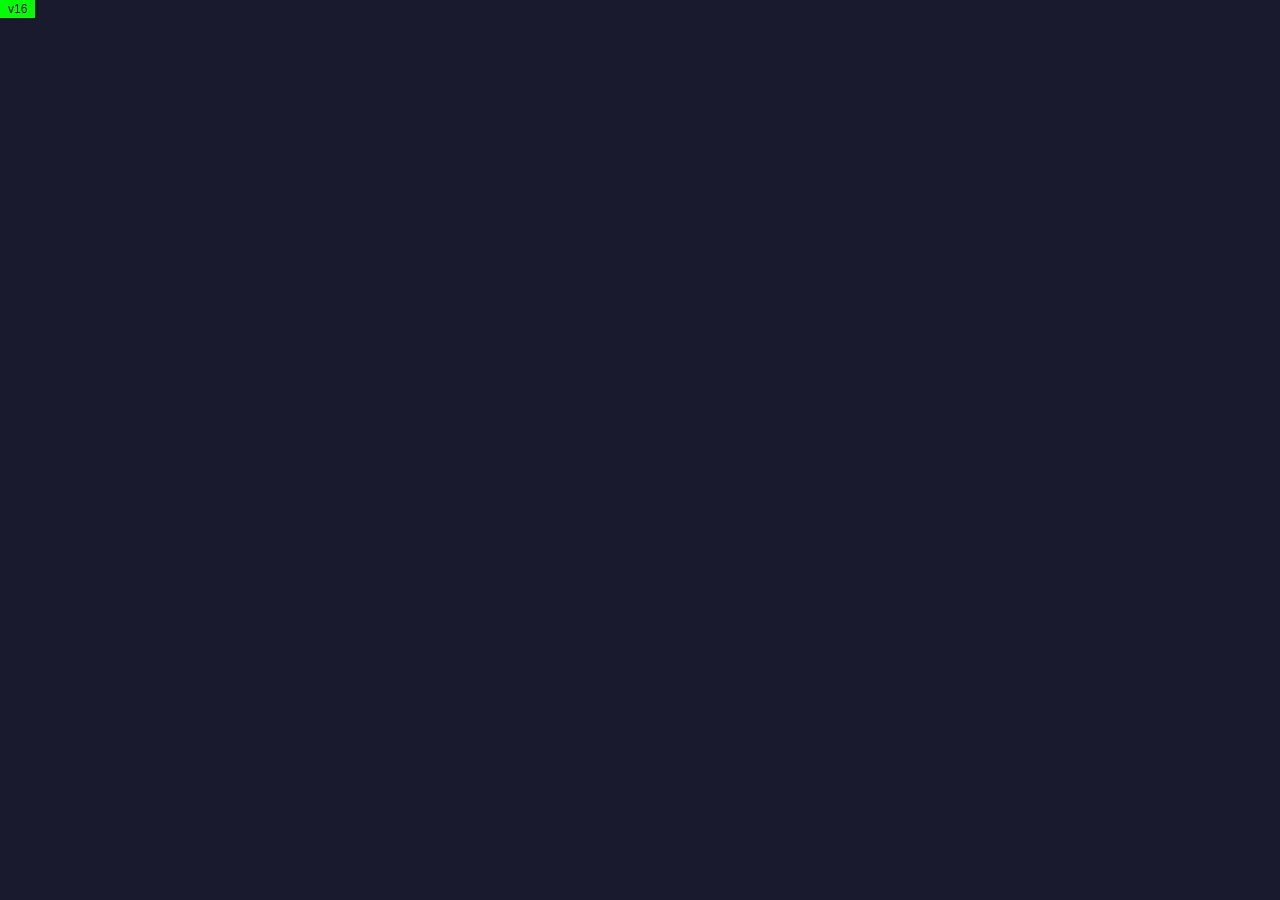
==== game-bundle.html @ 166a5e67 "英语大冒险 - 小学生英语学习闯关游戏 v16 基于 Phaser 3 的马里奥风格2D平台游戏，配合新外研版四年级下册教材。 - 6个世界对应6个单元 - 4种关卡类型：单词收集、连词成句、语法选择" ====
<!DOCTYPE html>
<html lang="zh-CN">
<head>
    <meta charset="UTF-8">
    <meta name="viewport" content="width=device-width, initial-scale=1.0, user-scalable=no">
    <meta http-equiv="Cache-Control" content="no-cache, no-store, must-revalidate">
    <meta http-equiv="Pragma" content="no-cache">
    <meta http-equiv="Expires" content="0">
    <title>英语大冒险 - English Adventure</title>
    <style>
*{margin:0;padding:0;box-sizing:border-box}html,body{width:100%;height:100%;overflow:hidden;background:#1a1a2e}#game-container{width:100%;height:100%;display:flex;justify-content:center;align-items:center}#game-container canvas{image-rendering:pixelated;image-rendering:crisp-edges}
    </style>
</head>
<body>
    <div id="game-container"></div>
    <div id="version-badge" style="position:fixed;top:0;left:0;background:#0f0;color:#000;padding:2px 8px;font:12px Arial;z-index:9999;">v16</div>
    <script src="https://cdn.jsdelivr.net/npm/phaser@3.60.0/dist/phaser.min.js"></script>
    <script>
class AudioManager {
    constructor() {
        // TTS
        this.synth = window.speechSynthesis || null;
        this.voice = null;
        this.speaking = false;
        if (this.synth) {
            try { this.initVoice(); } catch (e) { /* ignore */ }
        }

        // Speech Recognition
        this.recognition = null;
        this.recognitionSupported = false;
        try { this.initRecognition(); } catch (e) { /* ignore */ }

        // Sound Effects via Web Audio API
        this.audioCtx = null;
        this.sfxEnabled = false;
        try { this.initAudioContext(); } catch (e) { /* ignore */ }
    }

    // ==================== TTS ====================

    initVoice() {
        const loadVoices = () => {
            const voices = this.synth.getVoices();
            if (voices.length === 0) return;
            this.voice = voices.find(v => v.lang.startsWith('en') && v.name.includes('Female'))
                || voices.find(v => v.lang.startsWith('en-US'))
                || voices.find(v => v.lang.startsWith('en'))
                || voices[0];
        };
        loadVoices();
        if (this.synth.onvoiceschanged !== undefined) {
            this.synth.onvoiceschanged = loadVoices;
        }

        // Warm up speech synthesis on first user click
        const warmUp = () => {
            if (!this.voice) loadVoices();
            // Speak a silent utterance to activate audio context
            const u = new SpeechSynthesisUtterance('');
            u.volume = 0;
            u.rate = 2;
            this.synth.speak(u);
            document.removeEventListener('click', warmUp);
            document.removeEventListener('keydown', warmUp);
        };
        document.addEventListener('click', warmUp, { once: true });
        document.addEventListener('keydown', warmUp, { once: true });
    }

    speak(text, rate = 0.85, pitch = 1.3) {
        if (!this.synth) return false;

        // Reload voices on every call (they load async on Mac)
        const voices = this.synth.getVoices();
        if (voices.length > 0) {
            // Prefer cute/higher-pitched voices: Samantha (Mac), Google female, Zira (Win)
            this.voice = voices.find(v => v.name.includes('Samantha'))
                || voices.find(v => v.name.includes('Google') && v.name.includes('Female'))
                || voices.find(v => v.name.includes('Zira'))
                || voices.find(v => v.lang.startsWith('en-US') && v.name.includes('Female'))
                || voices.find(v => v.lang.startsWith('en-US'))
                || voices.find(v => v.lang.startsWith('en'))
                || voices[0];
        }

        this.synth.cancel();
        const utterance = new SpeechSynthesisUtterance(text);
        if (this.voice) utterance.voice = this.voice;
        utterance.rate = rate;
        utterance.pitch = pitch;
        utterance.volume = 1.0;

        this.speaking = true;
        utterance.onend = () => { this.speaking = false; };
        utterance.onerror = () => {
            this.speaking = false;
            // Retry once without voice on any error
            if (this.voice) {
                this.voice = null;
                this.synth.cancel();
                const retry = new SpeechSynthesisUtterance(text);
                retry.rate = rate;
                retry.pitch = pitch;
                retry.volume = 1.0;
                retry.onend = () => { this.speaking = false; };
                retry.onerror = () => { this.speaking = false; };
                this.synth.speak(retry);
            }
        };

        this.synth.speak(utterance);
        return true;
    }

    speakWord(word) {
        this.speak(word, 0.8, 1.4);
    }

    speakSentence(sentence) {
        this.speak(sentence, 0.8, 1.2);
    }

    stop() {
        if (this.synth) {
            this.synth.cancel();
            this.speaking = false;
        }
    }

    // ==================== Speech Recognition (跟读) ====================

    initRecognition() {
        const SpeechRecognition = window.SpeechRecognition || window.webkitSpeechRecognition;
        if (!SpeechRecognition) {
            this.recognitionSupported = false;
            return;
        }

        this.recognition = new SpeechRecognition();
        this.recognition.lang = 'en-US';
        this.recognition.interimResults = false;
        this.recognition.maxAlternatives = 3;
        this.recognitionSupported = true;
    }

    listenAndCompare(targetText, onResult) {
        if (!this.recognitionSupported) {
            // Fallback: show alert that device doesn't support
            onResult({ success: false, reason: 'not_supported', message: '你的浏览器不支持语音识别，请使用Chrome浏览器并在localhost或HTTPS下打开' });
            return;
        }

        this.recognition.onresult = (event) => {
            const results = event.results[0];
            const transcripts = [];
            for (let i = 0; i < results.length; i++) {
                transcripts.push(results[i].transcript.toLowerCase().trim());
            }

            const target = targetText.toLowerCase().trim().replace(/[^a-z0-9\s]/g, '');
            const bestMatch = transcripts[0] || '';
            const similarity = this.calculateSimilarity(bestMatch.replace(/[^a-z0-9\s]/g, ''), target);

            const passed = similarity >= 0.6;
            onResult({
                success: true,
                passed: passed,
                similarity: similarity,
                transcript: bestMatch,
                target: targetText,
                message: passed
                    ? `很棒! 相似度: ${Math.round(similarity * 100)}%`
                    : `再试一次~ 你说的是: "${bestMatch}" 相似度: ${Math.round(similarity * 100)}%`
            });
        };

        this.recognition.onerror = (event) => {
            onResult({ success: false, reason: event.error, message: `语音识别出错: ${event.error}` });
        };

        this.recognition.onnomatch = () => {
            onResult({ success: false, reason: 'no_match', message: '没有识别到语音，请再试一次' });
        };

        try {
            this.recognition.start();
        } catch (e) {
            onResult({ success: false, reason: 'error', message: '语音识别启动失败' });
        }
    }

    stopListening() {
        if (this.recognition) {
            try { this.recognition.stop(); } catch (e) { /* ignore */ }
        }
    }

    calculateSimilarity(a, b) {
        if (!a || !b) return 0;
        if (a === b) return 1;

        // Simple word-level similarity
        const wordsA = a.split(/\s+/);
        const wordsB = b.split(/\s+/);
        let matches = 0;
        const setB = new Set(wordsB);
        for (const w of wordsA) {
            if (setB.has(w)) matches++;
        }

        const total = Math.max(wordsA.length, wordsB.length);
        return total > 0 ? matches / total : 0;
    }

    // ==================== Sound Effects ====================

    initAudioContext() {
        try {
            this.audioCtx = new (window.AudioContext || window.webkitAudioContext)();
            this.sfxEnabled = true;
        } catch (e) {
            this.sfxEnabled = false;
        }
    }

    ensureContext() {
        if (this.audioCtx && this.audioCtx.state === 'suspended') {
            this.audioCtx.resume();
        }
    }

    // Play a simple tone
    playTone(freq, duration, type = 'sine', volume = 0.3) {
        if (!this.sfxEnabled || !this.audioCtx) return;
        this.ensureContext();

        const osc = this.audioCtx.createOscillator();
        const gain = this.audioCtx.createGain();
        osc.type = type;
        osc.frequency.setValueAtTime(freq, this.audioCtx.currentTime);
        gain.gain.setValueAtTime(volume, this.audioCtx.currentTime);
        gain.gain.exponentialRampToValueAtTime(0.01, this.audioCtx.currentTime + duration);
        osc.connect(gain);
        gain.connect(this.audioCtx.destination);
        osc.start(this.audioCtx.currentTime);
        osc.stop(this.audioCtx.currentTime + duration);
    }

    sfxJump() {
        this.playTone(400, 0.1, 'square', 0.15);
        setTimeout(() => this.playTone(600, 0.08, 'square', 0.1), 50);
    }

    sfxCoin() {
        this.playTone(988, 0.08, 'square', 0.2);
        setTimeout(() => this.playTone(1319, 0.15, 'square', 0.2), 80);
    }

    sfxCorrect() {
        this.playTone(523, 0.1, 'sine', 0.25);
        setTimeout(() => this.playTone(659, 0.1, 'sine', 0.25), 100);
        setTimeout(() => this.playTone(784, 0.2, 'sine', 0.25), 200);
    }

    sfxWrong() {
        this.playTone(200, 0.2, 'sawtooth', 0.2);
        setTimeout(() => this.playTone(150, 0.3, 'sawtooth', 0.15), 150);
    }

    sfxLevelComplete() {
        const notes = [523, 659, 784, 1047];
        notes.forEach((freq, i) => {
            setTimeout(() => this.playTone(freq, 0.2, 'sine', 0.25), i * 150);
        });
    }

    sfxHit() {
        this.playTone(300, 0.08, 'triangle', 0.2);
    }

    sfxStomp() {
        this.playTone(200, 0.1, 'square', 0.3);
        setTimeout(() => this.playTone(100, 0.15, 'square', 0.2), 50);
    }
}

let audioManager;
class QuizManager {
    constructor(unitData) {
        this.unitData = unitData;
        this.wrongAnswers = this.loadWrongAnswers();
        this.usedQuestions = [];
    }

    generateQuestion(type) {
        if (!this.unitData) {
            return this.fallbackQuestion();
        }

        let question;
        switch (type) {
            case 'vocabulary':
                question = this.generateVocabQuestion();
                break;
            case 'listening':
                question = this.generateListeningQuestion();
                break;
            case 'sentence':
                question = this.generateSentenceQuestion();
                break;
            case 'grammar':
                question = this.generateGrammarQuestion();
                break;
            case 'phonics':
                question = this.generatePhonicsQuestion();
                break;
            default:
                question = this.generateVocabQuestion();
        }

        // Mix in review question occasionally (30% chance if reviews available)
        if (Math.random() < 0.3) {
            const reviews = this.getReviewQuestions(1);
            if (reviews.length > 0) {
                const rd = reviews[0].data;
                if (rd && rd.type && rd.question && Array.isArray(rd.choices) && rd.correctIndex !== undefined) {
                    question = rd;
                    question.isReview = true;
                }
            }
        }

        return question;
    }

    generateVocabQuestion() {
        const vocab = [...this.unitData.vocabulary];
        const correct = Phaser.Math.Between(0, vocab.length - 1);
        const correctWord = vocab[correct];

        // Pick 3 wrong options
        const wrongs = vocab.filter((_, i) => i !== correct)
            .sort(() => Math.random() - 0.5)
            .slice(0, 3);

        // Randomly choose direction: en→cn or cn→en
        const showEn = Math.random() > 0.5;

        const choices = [correctWord, ...wrongs].sort(() => Math.random() - 0.5);
        const correctIndex = choices.indexOf(correctWord);

        return {
            type: 'vocabulary',
            question: showEn ? correctWord.en : correctWord.cn,
            questionSub: showEn ? `/${correctWord.phonetic}/` : '',
            hint: showEn ? '选择中文意思' : '选择对应的英文',
            choices: choices.map(c => showEn ? c.cn : c.en),
            correctIndex: correctIndex,
            correctAnswer: showEn ? correctWord.cn : correctWord.en,
            audioText: correctWord.en,
            explain: `${correctWord.en} = ${correctWord.cn}`,
            isReview: false
        };
    }

    generateListeningQuestion() {
        const vocab = [...this.unitData.vocabulary];
        const correct = Phaser.Math.Between(0, vocab.length - 1);
        const correctWord = vocab[correct];

        const wrongs = vocab.filter((_, i) => i !== correct)
            .sort(() => Math.random() - 0.5)
            .slice(0, 3);

        const choices = [correctWord, ...wrongs].sort(() => Math.random() - 0.5);
        const correctIndex = choices.indexOf(correctWord);

        return {
            type: 'listening',
            question: '听发音，选择对应的单词',
            questionSub: '点击喇叭重复播放',
            hint: '仔细听发音哦~',
            choices: choices.map(c => c.en),
            correctIndex: correctIndex,
            correctAnswer: correctWord.en,
            audioText: correctWord.en,
            explain: `${correctWord.en} ${correctWord.phonetic} = ${correctWord.cn}`,
            isReview: false
        };
    }

    generateSentenceQuestion() {
        const sentences = [...this.unitData.sentences];
        const sentence = sentences[Phaser.Math.Between(0, sentences.length - 1)];

        // Split into words, strip punctuation and lowercase for clean display
        const rawWords = sentence.en.split(' ');
        const words = rawWords.map(w => w.replace(/[.,!?;:'"]/g, '').toLowerCase());
        const shuffled = [...words].sort(() => Math.random() - 0.5);

        return {
            type: 'sentence',
            question: `连词成句：${sentence.cn}`,
            questionSub: '',
            hint: '把单词排成正确的句子（点击单词放置，点击已放单词可修改）',
            choices: shuffled,
            correctOrder: words,
            correctIndex: 0,
            correctAnswer: sentence.en,
            audioText: sentence.en,
            explain: `${sentence.en}\n${sentence.cn}`,
            isReview: false
        };
    }

    generateGrammarQuestion() {
        const grammar = this.unitData.grammar;
        if (!grammar || !grammar.quizOptions) {
            return this.generateVocabQuestion();
        }

        const entries = Object.entries(grammar.quizOptions);
        const entry = entries[Phaser.Math.Between(0, entries.length - 1)];
        const [question, options] = entry;

        // The correct answer should be among the options
        // For simplicity, assume first option is correct
        const correctIndex = 0;
        const shuffled = [...options].sort(() => Math.random() - 0.5);

        return {
            type: 'grammar',
            question: question,
            questionSub: '选择正确的答案填空',
            hint: `语法点：${grammar.title}`,
            choices: shuffled,
            correctIndex: shuffled.indexOf(options[0]),
            correctAnswer: options[0],
            audioText: question.replace('___', options[0]),
            explain: `正确：${question.replace('___', options[0])}`,
            isReview: false
        };
    }

    generatePhonicsQuestion() {
        const phonics = this.unitData.phonics;
        if (!phonics || !phonics.words || phonics.words.length === 0) {
            return this.generateVocabQuestion();
        }

        const correct = phonics.words[Phaser.Math.Between(0, phonics.words.length - 1)];
        if (!correct || !correct.en) return this.generateVocabQuestion();

        // Pick wrong words from vocabulary with different sound patterns
        const vocab = [...this.unitData.vocabulary]
            .filter(v => v.en !== correct.en)
            .sort(() => Math.random() - 0.5)
            .slice(0, 3);

        // Ensure minimum 2 choices
        const choices = [correct, ...vocab].sort(() => Math.random() - 0.5);
        const correctIndex = choices.indexOf(correct);

        if (correctIndex < 0 || choices.length < 2) {
            return this.generateVocabQuestion();
        }

        return {
            type: 'phonics',
            question: `哪个单词包含 ${(phonics.pattern || '').split(',')[0]}？`,
            questionSub: `语音规律：${phonics.pattern || ''}`,
            hint: '仔细看单词的发音',
            choices: choices.map(c => `${c.en} ${c.phonetic || ''}`),
            correctIndex: correctIndex,
            correctAnswer: `${correct.en} ${correct.phonetic || ''}`,
            audioText: correct.en,
            explain: `${correct.en} 包含 ${(phonics.pattern || '').split(',')[0]}`,
            isReview: false
        };
    }

    fallbackQuestion() {
        return {
            type: 'vocabulary',
            question: 'What is this?',
            questionSub: '',
            hint: '',
            choices: ['A', 'B', 'C'],
            correctIndex: 0,
            correctAnswer: 'A',
            audioText: 'A',
            explain: '',
            isReview: false
        };
    }

    checkAnswer(question, userIndex) {
        const correct = userIndex === question.correctIndex;
        if (!correct) {
            this.recordWrongAnswer(question);
        }
        return correct;
    }

    recordWrongAnswer(question) {
        const key = question.question;
        const existing = this.wrongAnswers.find(w => w.question === key);
        if (existing) {
            existing.count++;
            existing.lastWrong = Date.now();
            existing.nextReview = Date.now() + 86400000; // 1 day
        } else {
            this.wrongAnswers.push({
                question: key,
                data: { ...question, isReview: true },
                count: 1,
                lastWrong: Date.now(),
                nextReview: Date.now() + 86400000
            });
        }
        this.saveWrongAnswers();
    }

    getReviewQuestions(count) {
        const now = Date.now();
        const due = this.wrongAnswers.filter(w => w.nextReview <= now);
        return due.slice(0, count);
    }

    getStats() {
        return {
            totalWrong: this.wrongAnswers.length,
            reviewDue: this.getReviewQuestions(99).length
        };
    }

    loadWrongAnswers() {
        try {
            const raw = JSON.parse(localStorage.getItem('wrongAnswers_v2') || '[]');
            // Filter out corrupted entries
            return raw.filter(w => w.data && w.data.type && w.data.question && Array.isArray(w.data.choices));
        } catch {
            return [];
        }
    }

    saveWrongAnswers() {
        try {
            localStorage.setItem('wrongAnswers_v2', JSON.stringify(this.wrongAnswers));
        } catch { /* storage full */ }
    }

    resetWrongAnswers() {
        this.wrongAnswers = [];
        this.saveWrongAnswers();
    }
}
// ProgressManager - localStorage progress tracking
class ProgressManager {
    constructor() {
        this.progress = this.loadProgress();
    }

    getDefaultProgress() {
        return {
            currentWorld: 1,
            currentLevel: 1,
            worlds: {
                1: { unlocked: true, levels: { 1: { stars: 0, completed: false }, 2: { stars: 0, completed: false }, 3: { stars: 0, completed: false }, boss: { stars: 0, completed: false } } },
                2: { unlocked: false, levels: { 1: { stars: 0, completed: false }, 2: { stars: 0, completed: false }, 3: { stars: 0, completed: false }, boss: { stars: 0, completed: false } } },
                3: { unlocked: false, levels: { 1: { stars: 0, completed: false }, 2: { stars: 0, completed: false }, 3: { stars: 0, completed: false }, boss: { stars: 0, completed: false } } },
                4: { unlocked: false, levels: { 1: { stars: 0, completed: false }, 2: { stars: 0, completed: false }, 3: { stars: 0, completed: false }, boss: { stars: 0, completed: false } } },
                5: { unlocked: false, levels: { 1: { stars: 0, completed: false }, 2: { stars: 0, completed: false }, 3: { stars: 0, completed: false }, boss: { stars: 0, completed: false } } },
                6: { unlocked: false, levels: { 1: { stars: 0, completed: false }, 2: { stars: 0, completed: false }, 3: { stars: 0, completed: false }, boss: { stars: 0, completed: false } } }
            }
        };
    }

    loadProgress() {
        try {
            const saved = JSON.parse(localStorage.getItem('gameProgress'));
            return saved || this.getDefaultProgress();
        } catch {
            return this.getDefaultProgress();
        }
    }

    saveProgress() {
        try {
            localStorage.setItem('gameProgress', JSON.stringify(this.progress));
        } catch { /* storage full */ }
    }

    completeLevel(world, level, stars) {
        if (!this.progress.worlds[world]) return;
        this.progress.worlds[world].levels[level].completed = true;
        this.progress.worlds[world].levels[level].stars = Math.max(
            this.progress.worlds[world].levels[level].stars,
            stars
        );

        // Unlock next level or world
        if (level === 'boss') {
            // Unlock next world
            const nextWorld = world + 1;
            if (this.progress.worlds[nextWorld]) {
                this.progress.worlds[nextWorld].unlocked = true;
            }
        } else {
            // Unlock next level
            const nextLevel = level + 1;
            if (this.progress.worlds[world].levels[nextLevel]) {
                this.progress.worlds[world].levels[nextLevel].unlocked = true;
            }
        }

        this.progress.currentWorld = world;
        this.progress.currentLevel = level;
        this.saveProgress();
    }

    getLevelStars(world, level) {
        return this.progress.worlds[world]?.levels[level]?.stars || 0;
    }

    isLevelUnlocked(world, level) {
        return this.progress.worlds[world]?.unlocked
            && this.progress.worlds[world]?.levels[level]?.unlocked !== false;
    }

    resetProgress() {
        this.progress = this.getDefaultProgress();
        this.saveProgress();
    }
}

// Global instance
let progressManager;
// All 6 units learning content - 新外研版四年级下册
const UNITS = {
    1: {
        id: 1, title: "People at Work", titleCn: "职业", bgColor: 0x87ceeb,
        vocabulary: [
            { en: "doctor", cn: "医生", phonetic: "/ˈdɒktə(r)/" },
            { en: "fireman", cn: "消防队员", phonetic: "/ˈfaɪəmən/" },
            { en: "farmer", cn: "农民", phonetic: "/ˈfɑːmə(r)/" },
            { en: "cook", cn: "厨师", phonetic: "/kʊk/" },
            { en: "police officer", cn: "警察", phonetic: "/pəˈliːs ˈɒfɪsə(r)/" },
            { en: "nurse", cn: "护士", phonetic: "/nɜːs/" },
            { en: "driver", cn: "司机", phonetic: "/ˈdraɪvə(r)/" },
            { en: "scientist", cn: "科学家", phonetic: "/ˈsaɪəntɪst/" },
            { en: "painter", cn: "画家", phonetic: "/ˈpeɪntə(r)/" },
            { en: "writer", cn: "作家", phonetic: "/ˈraɪtə(r)/" },
            { en: "worker", cn: "工人", phonetic: "/ˈwɜːkə(r)/" },
            { en: "postman", cn: "邮递员", phonetic: "/ˈpəʊstmən/" },
            { en: "taxi", cn: "出租车", phonetic: "/ˈtæksi/" },
            { en: "station", cn: "站，所", phonetic: "/ˈsteɪʃn/" },
            { en: "field", cn: "田地", phonetic: "/fiːld/" },
            { en: "night", cn: "夜晚", phonetic: "/naɪt/" },
        ],
        phrases: [
            { en: "help sick people", cn: "帮助病人" },
            { en: "go to work", cn: "去上班" },
            { en: "work in a hospital", cn: "在医院工作" },
            { en: "work on a farm", cn: "在农场工作" },
            { en: "drive a car", cn: "开车" },
            { en: "grow vegetables", cn: "种蔬菜" },
        ],
        sentences: [
            { en: "What's your father's job?", cn: "你爸爸的工作是什么？" },
            { en: "What does your mother do?", cn: "你妈妈是做什么的？" },
            { en: "He's a scientist!", cn: "他是一名科学家！" },
            { en: "She's a nurse. She helps sick people.", cn: "她是一名护士，她帮助病人。" },
            { en: "He works in a hospital.", cn: "他在医院工作。" },
            { en: "I want to be a police officer.", cn: "我想成为警察。" },
        ],
        grammar: {
            title: "三单 & 职业问答",
            rules: ["What's...job? = What does...do?", "主语he/she/it + 动词加-s/-es"],
            quizOptions: {
                "He ___ in a hospital.": ["works", "work", "working"],
                "She is ___ nurse.": ["a", "an", "the"],
                "___ does your father do?": ["What", "Who", "Where"],
                "My mother ___ English at school.": ["teaches", "teach", "teaching"],
                "Is your uncle ___ driver?": ["a", "an", "the"],
            }
        },
        phonics: { pattern: "or→/ɔː/, er→/ə(r)/", words: [{ en: "work", phonetic: "/wɜːk/" }, { en: "doctor", phonetic: "/ˈdɒktə(r)/" }, { en: "teacher", phonetic: "/ˈtiːtʃə(r)/" }, { en: "farmer", phonetic: "/ˈfɑːmə(r)/" }] }
    },

    2: {
        id: 2, title: "How do you feel today?", titleCn: "情绪", bgColor: 0xffdab9,
        vocabulary: [
            { en: "happy", cn: "开心的", phonetic: "/ˈhæpi/" },
            { en: "sad", cn: "伤心的", phonetic: "/sæd/" },
            { en: "angry", cn: "生气的", phonetic: "/ˈæŋɡri/" },
            { en: "scared", cn: "害怕的", phonetic: "/skeəd/" },
            { en: "excited", cn: "兴奋的", phonetic: "/ɪkˈsaɪtɪd/" },
            { en: "worried", cn: "担心的", phonetic: "/ˈwʌrid/" },
            { en: "laugh", cn: "笑", phonetic: "/lɑːf/" },
            { en: "cough", cn: "咳嗽", phonetic: "/kɒf/" },
            { en: "better", cn: "好转的", phonetic: "/ˈbetə(r)/" },
            { en: "gift", cn: "礼物", phonetic: "/ɡɪft/" },
            { en: "model", cn: "模型", phonetic: "/ˈmɒdl/" },
            { en: "shout", cn: "喊叫", phonetic: "/ʃaʊt/" },
            { en: "should", cn: "应该", phonetic: "/ʃʊd/" },
            { en: "feeling", cn: "感觉", phonetic: "/ˈfiːlɪŋ/" },
            { en: "huge", cn: "巨大的", phonetic: "/hjuːdʒ/" },
            { en: "street", cn: "街道", phonetic: "/striːt/" },
        ],
        phrases: [
            { en: "feel happy", cn: "感到开心" },
            { en: "feel sad", cn: "感到伤心" },
            { en: "take part in", cn: "参加" },
            { en: "get well soon", cn: "早日康复" },
            { en: "a birthday gift", cn: "生日礼物" },
            { en: "shout at sb.", cn: "对某人大喊" },
        ],
        sentences: [
            { en: "How do you feel today?", cn: "你今天感觉怎么样？" },
            { en: "I feel happy.", cn: "我感到开心。" },
            { en: "Why are you sad?", cn: "你为什么伤心？" },
            { en: "Is she coughing?", cn: "她在咳嗽吗？" },
            { en: "I am feeling better now.", cn: "我现在感觉好多了。" },
            { en: "We should say sorry.", cn: "我们应该道歉。" },
        ],
        grammar: {
            title: "情感表达 & 现在进行时",
            rules: ["主语+be/feel+形容词(表达感受)", "主语+be+动词-ing(进行时)", "should+动词原形(建议)"],
            quizOptions: {
                "I ___ happy today.": ["feel", "feels", "feeling"],
                "She ___ coughing now.": ["is", "are", "am"],
                "You ___ say sorry.": ["should", "shoulds", "shoulding"],
                "Why ___ you sad?": ["are", "is", "am"],
                "He is ___ at Ray.": ["shouting", "shout", "shouts"],
            }
        },
        phonics: { pattern: "ee→/iː/, ea→/e/, y→/i/, ou→/aʊ/", words: [{ en: "feel", phonetic: "/fiːl/" }, { en: "head", phonetic: "/hed/" }, { en: "angry", phonetic: "/ˈæŋɡri/" }, { en: "shout", phonetic: "/ʃaʊt/" }] }
    },

    3: {
        id: 3, title: "Everyone's got talent!", titleCn: "才能", bgColor: 0xdda0dd,
        vocabulary: [
            { en: "talent", cn: "才能", phonetic: "/ˈtælənt/" },
            { en: "act", cn: "表演", phonetic: "/ækt/" },
            { en: "magic", cn: "魔术", phonetic: "/ˈmædʒɪk/" },
            { en: "shine", cn: "出众", phonetic: "/ʃaɪn/" },
            { en: "puzzle", cn: "拼图", phonetic: "/ˈpʌzl/" },
            { en: "dancer", cn: "舞者", phonetic: "/ˈdɑːnsə(r)/" },
            { en: "win", cn: "获胜", phonetic: "/wɪn/" },
            { en: "piano", cn: "钢琴", phonetic: "/piˈænəʊ/" },
            { en: "photo", cn: "照片", phonetic: "/ˈfəʊtəʊ/" },
            { en: "slowly", cn: "慢慢地", phonetic: "/ˈsləʊli/" },
            { en: "boy", cn: "男孩", phonetic: "/bɔɪ/" },
            { en: "fly", cn: "飞", phonetic: "/flaɪ/" },
            { en: "swim", cn: "游泳", phonetic: "/swɪm/" },
            { en: "sing", cn: "唱歌", phonetic: "/sɪŋ/" },
            { en: "write", cn: "写", phonetic: "/raɪt/" },
            { en: "hard", cn: "努力地", phonetic: "/hɑːd/" },
        ],
        phrases: [
            { en: "be good at", cn: "擅长" },
            { en: "play the piano", cn: "弹钢琴" },
            { en: "take photos", cn: "拍照" },
            { en: "do magic", cn: "变魔术" },
            { en: "hard work", cn: "努力工作" },
            { en: "dance well", cn: "跳舞好" },
        ],
        sentences: [
            { en: "Everyone's got talent!", cn: "每个人都有才能！" },
            { en: "What are you doing?", cn: "你在做什么？" },
            { en: "I'm looking at their clothes.", cn: "我在看他们的衣服。" },
            { en: "Don't worry about your clothes.", cn: "别担心你的衣服。" },
            { en: "He is good at singing.", cn: "他擅长唱歌。" },
            { en: "Talent is not enough. Hard work makes me shine.", cn: "才能不够，努力让我发光。" },
        ],
        grammar: {
            title: "be good at & Don't祈使句",
            rules: ["be good at + 名词/动词-ing(擅长)", "Don't + 动词原形(否定祈使句)", "What + be + 主语 + doing?(问正在做什么)"],
            quizOptions: {
                "She is good ___ dancing.": ["at", "in", "on"],
                "___ worry about your clothes.": ["Don't", "Not", "No"],
                "What ___ you doing?": ["are", "is", "am"],
                "He is good at ___ the piano.": ["playing", "play", "plays"],
                "Just go and ___!": ["dance", "dancing", "dances"],
            }
        },
        phonics: { pattern: "ee→/iː/, ea→/e/或/iː/, br/cr→/br//kr/", words: [{ en: "see", phonetic: "/siː/" }, { en: "head", phonetic: "/hed/" }, { en: "teach", phonetic: "/tiːtʃ/" },] }
    },

    4: {
        id: 4, title: "Plant life", titleCn: "植物", bgColor: 0x90ee90,
        vocabulary: [
            { en: "seed", cn: "种子", phonetic: "/siːd/" },
            { en: "earth", cn: "泥土", phonetic: "/ɜːθ/" },
            { en: "root", cn: "根", phonetic: "/ruːt/" },
            { en: "stem", cn: "茎", phonetic: "/stem/" },
            { en: "leaf", cn: "叶子", phonetic: "/liːf/" },
            { en: "flower", cn: "花", phonetic: "/ˈflaʊə(r)/" },
            { en: "dig", cn: "挖", phonetic: "/dɪɡ/" },
            { en: "sunflower", cn: "向日葵", phonetic: "/ˈsʌnflaʊə(r)/" },
            { en: "plant", cn: "种植", phonetic: "/plɑːnt/" },
            { en: "dream", cn: "梦想", phonetic: "/driːm/" },
            { en: "sleep", cn: "睡觉", phonetic: "/sliːp/" },
            { en: "will", cn: "将要", phonetic: "/wɪl/" },
            { en: "true", cn: "真的", phonetic: "/truː/" },
            { en: "paper", cn: "纸", phonetic: "/ˈpeɪpə(r)/" },
            { en: "grow", cn: "成长", phonetic: "/ɡrəʊ/" },
        ],
        phrases: [
            { en: "plant seeds", cn: "播种" },
            { en: "dig the earth", cn: "挖土" },
            { en: "water the plants", cn: "浇水" },
            { en: "grow up", cn: "长大" },
            { en: "come true", cn: "实现" },
            { en: "make paper", cn: "造纸" },
        ],
        sentences: [
            { en: "What are you doing?", cn: "你们在做什么？" },
            { en: "We're digging the earth.", cn: "我们在挖土。" },
            { en: "Are your seeds growing?", cn: "你们的种子在发芽吗？" },
            { en: "Yes, they are. Look!", cn: "是的，你看！" },
            { en: "Grandpa's dreams will come true.", cn: "爷爷的梦想会实现的。" },
            { en: "We use plants to make paper.", cn: "我们用植物造纸。" },
        ],
        grammar: {
            title: "现在进行时 & will将来时",
            rules: ["主语+will+动词原形(将来时)", "主语+be+动词-ing(进行时)", "use...to do...(用...做...)"],
            quizOptions: {
                "We ___ digging the earth.": ["are", "is", "am"],
                "The seed ___ grow into a flower.": ["will", "wills", "willing"],
                "We use cotton ___ make clothes.": ["to", "for", "in"],
                "___ your seeds growing?": ["Are", "Is", "Do"],
                "Why ___ the flower dying?": ["is", "are", "do"],
            }
        },
        phonics: { pattern: "ee→/iː/, ea→/e/, ow→/aʊ/, oo→/uː/", words: [{ en: "seed", phonetic: "/siːd/" }, { en: "earth", phonetic: "/ɜːθ/" }, { en: "root", phonetic: "/ruːt/" },] }
    },

    5: {
        id: 5, title: "School events", titleCn: "校园活动", bgColor: 0xfffacd,
        vocabulary: [
            { en: "drama", cn: "戏剧", phonetic: "/ˈdrɑːmə/" },
            { en: "trip", cn: "旅行", phonetic: "/trɪp/" },
            { en: "fair", cn: "集市", phonetic: "/feə(r)/" },
            { en: "festival", cn: "节日", phonetic: "/ˈfestɪvl/" },
            { en: "horn", cn: "角", phonetic: "/hɔːn/" },
            { en: "dot", cn: "点", phonetic: "/dɒt/" },
            { en: "raindrop", cn: "雨滴", phonetic: "/ˈreɪndrɒp/" },
            { en: "more", cn: "更多的", phonetic: "/mɔː(r)/" },
            { en: "special", cn: "特别的", phonetic: "/ˈspeʃl/" },
            { en: "keeper", cn: "保管人", phonetic: "/ˈkiːpə(r)/" },
            { en: "lovely", cn: "可爱的", phonetic: "/ˈlʌvli/" },
            { en: "student", cn: "学生", phonetic: "/ˈstjuːdnt/" },
            { en: "culture", cn: "文化", phonetic: "/ˈkʌltʃə(r)/" },
            { en: "hour", cn: "小时", phonetic: "/ˈaʊə(r)/" },
            { en: "note", cn: "笔记", phonetic: "/nəʊt/" },
            { en: "forest", cn: "森林", phonetic: "/ˈfɒrɪst/" },
        ],
        phrases: [
            { en: "Science Day", cn: "科学日" },
            { en: "Book Week", cn: "读书周" },
            { en: "Field Trip", cn: "实地考察" },
            { en: "Art Festival", cn: "艺术节" },
            { en: "Sports Day", cn: "运动会" },
            { en: "take notes", cn: "做笔记" },
            { en: "go back home", cn: "回家" },
            { en: "nature hunt", cn: "自然探索" },
        ],
        sentences: [
            { en: "What school events do you have?", cn: "你们有什么校园活动？" },
            { en: "We have Science Day and Book Week.", cn: "我们有科学日和读书周。" },
            { en: "Are there any interesting activities?", cn: "有什么有趣的活动吗？" },
            { en: "There are so many things to see!", cn: "有好多东西可以看！" },
            { en: "Look! There's a baby bird.", cn: "看！有一只小鸟。" },
            { en: "We should help the baby bird.", cn: "我们应该帮助小鸟。" },
        ],
        grammar: {
            title: "There be 句型",
            rules: ["There is + 单数/不可数名词", "There are + 复数名词", "Is/Are there...? 疑问句"],
            quizOptions: {
                "There ___ a baby bird in the tree.": ["is", "are", "am"],
                "There ___ many stands in the fair.": ["are", "is", "am"],
                "___ there any games?": ["Are", "Is", "Do"],
                "There isn't ___ book on the desk.": ["a", "any", "some"],
                "We ___ help the baby bird.": ["should", "shoulds", "shoulding"],
            }
        },
        phonics: { pattern: "or→/ɔː/, ou→/aʊ/, ow→/aʊ/", words: [{ en: "horn", phonetic: "/hɔːn/" }, { en: "hour", phonetic: "/ˈaʊə(r)/" },] }
    },

    6: {
        id: 6, title: "Cool clothes", titleCn: "服装", bgColor: 0xffb6c1,
        vocabulary: [
            { en: "T-shirt", cn: "T恤", phonetic: "/ˈtiː ʃɜːt/" },
            { en: "skirt", cn: "裙子", phonetic: "/skɜːt/" },
            { en: "shorts", cn: "短裤", phonetic: "/ʃɔːts/" },
            { en: "shirt", cn: "衬衫", phonetic: "/ʃɜːt/" },
            { en: "trousers", cn: "裤子", phonetic: "/ˈtraʊzəz/" },
            { en: "scarf", cn: "围巾", phonetic: "/skɑːf/" },
            { en: "sweater", cn: "毛衣", phonetic: "/ˈswetə(r)/" },
            { en: "dress", cn: "连衣裙", phonetic: "/dres/" },
            { en: "coat", cn: "外套", phonetic: "/kəʊt/" },
            { en: "hat", cn: "帽子", phonetic: "/hæt/" },
            { en: "party", cn: "聚会", phonetic: "/ˈpɑːti/" },
            { en: "wrong", cn: "错误的", phonetic: "/rɒŋ/" },
            { en: "clever", cn: "聪明的", phonetic: "/ˈklevə(r)/" },
            { en: "uniform", cn: "制服", phonetic: "/ˈjuːnɪfɔːm/" },
            { en: "cool", cn: "凉爽的", phonetic: "/kuːl/" },
        ],
        phrases: [
            { en: "wear a T-shirt", cn: "穿T恤" },
            { en: "look for", cn: "寻找" },
            { en: "cut up", cn: "剪开" },
            { en: "make clothes", cn: "做衣服" },
            { en: "school uniform", cn: "校服" },
            { en: "get...wrong", cn: "把...弄错" },
        ],
        sentences: [
            { en: "What are you wearing today?", cn: "你今天穿了什么？" },
            { en: "I'm wearing a T-shirt and shorts.", cn: "我穿了T恤和短裤。" },
            { en: "What do you want to wear to the party?", cn: "你想穿什么去派对？" },
            { en: "I want to wear my favourite blue dress.", cn: "我想穿我最喜欢的蓝裙子。" },
            { en: "Is Mum cutting up my dress?", cn: "妈妈在剪我的裙子吗？" },
            { en: "It's cold outside. Wear a coat.", cn: "外面冷，穿上外套。" },
        ],
        grammar: {
            title: "穿着表达 & should建议",
            rules: ["What + be + 主语 + wearing?(问穿着)", "主语+be+wearing+衣物(答穿着)", "should+动词原形(建议)"],
            quizOptions: {
                "What ___ you wearing?": ["are", "is", "am"],
                "She ___ wearing a pink dress.": ["is", "are", "am"],
                "You ___ wear a coat. It's cold.": ["should", "shoulds", "shoulding"],
                "I want to ___ my blue dress.": ["wear", "wearing", "wears"],
                "___ Mum cutting up my dress?": ["Is", "Are", "Do"],
            }
        },
        phonics: { pattern: "ea→/iː/, ee→/iː/, oa→/əʊ/, or→/ɔː/", words: [{ en: "teach", phonetic: "/tiːtʃ/" }, { en: "coat", phonetic: "/kəʊt/" }, { en: "shorts", phonetic: "/ʃɔːts/" },] }
    }
};
// Level configurations - Phase 3 will have full 24 levels
const LEVELS = {};

// Placeholder: Will be populated in Phase 3
console.log('Levels data loaded (placeholder)');
class Boss extends Phaser.GameObjects.Container {
    constructor(scene, x, y) {
        super(scene, x, y);
        scene.add.existing(this);

        // Use a hidden physics sprite as the body (avoids isParent error with Container physics)
        this._bodySprite = scene.add.zone(x, y, 60, 60);
        scene.physics.add.existing(this._bodySprite, false);
        this._bodySprite.body.setImmovable(true);
        this._bodySprite.body.setAllowGravity(false);

        this.hp = 3;
        this.maxHp = 3;
        this.defeated = false;

        // Boss body (large, menacing)
        const body = scene.add.graphics();
        body.fillStyle(0x4a148c);
        body.fillCircle(0, 0, 30);
        body.fillStyle(0x7b2d8e);
        body.fillCircle(-8, -12, 10);
        body.fillCircle(8, -12, 10);
        // Red eyes
        body.fillStyle(0xff0000);
        body.fillCircle(-10, -8, 6);
        body.fillCircle(10, -8, 6);
        body.fillStyle(0xffff00);
        body.fillCircle(-10, -8, 3);
        body.fillCircle(10, -8, 3);
        // Mouth
        body.fillStyle(0xffffff);
        body.fillRect(-12, 8, 24, 8);
        body.fillStyle(0x333333);
        for (let i = 0; i < 4; i++) {
            body.fillRect(-10 + i * 6, 10, 3, 3);
        }
        // Crown
        body.fillStyle(0xffd700);
        body.fillTriangle(-15, -28, 0, -44, 15, -28);
        body.fillTriangle(-18, -28, -5, -38, 8, -28);
        body.fillTriangle(-8, -28, 5, -38, 18, -28);
        this.add(body);

        // HP bar background
        const hpBg = scene.add.graphics();
        hpBg.fillStyle(0x333333);
        hpBg.fillRect(-35, -55, 70, 8);
        this.add(hpBg);

        // HP bar foreground
        this.hpBar = scene.add.graphics();
        this.updateHpBar();
        this.add(this.hpBar);

        // Boss label
        const label = scene.add.text(0, -65, 'BOSS', {
            fontSize: '12px',
            fontFamily: 'Arial',
            fontStyle: 'bold',
            color: '#ff6b6b',
            stroke: '#000',
            strokeThickness: 2
        }).setOrigin(0.5);
        this.add(label);

        // Bobbing animation (moves the container AND the body sprite together)
        this.initY = y;
        scene.tweens.add({
            targets: this,
            y: y - 10,
            duration: 800,
            yoyo: true,
            repeat: -1,
            ease: 'Sine.easeInOut',
            onUpdate: () => {
                this._bodySprite.y = this.y;
                this._bodySprite.x = this.x;
            }
        });
    }

    updateHpBar() {
        this.hpBar.clear();
        const ratio = this.hp / this.maxHp;
        const color = ratio > 0.6 ? 0x4caf50 : ratio > 0.3 ? 0xff9800 : 0xff0000;
        this.hpBar.fillStyle(color);
        this.hpBar.fillRect(-35, -55, 70 * ratio, 8);
    }

    takeDamage() {
        if (this.defeated) return false;
        this.hp--;
        this.updateHpBar();

        this.scene.tweens.add({
            targets: this,
            alpha: 0.3,
            duration: 100,
            yoyo: true,
            repeat: 2
        });

        if (this.hp <= 0) {
            this.defeat();
            return true;
        }
        return false;
    }

    defeat() {
        this.defeated = true;
        this._bodySprite.body.enable = false;
        this.scene.cameras.main.shake(400, 0.02);
        for (let i = 0; i < 15; i++) {
            const sparkle = this.scene.add.image(
                this.x + Phaser.Math.Between(-30, 30),
                this.y + Phaser.Math.Between(-30, 30),
                'sparkle'
            ).setScale(1.5);
            this.scene.tweens.add({
                targets: sparkle,
                x: sparkle.x + Phaser.Math.Between(-80, 80),
                y: sparkle.y - Phaser.Math.Between(30, 80),
                alpha: 0,
                scale: 0,
                duration: 600,
                onComplete: () => sparkle.destroy()
            });
        }

        const vText = this.scene.add.text(this.x, this.y - 50, '击败Boss!', {
            fontSize: '18px',
            fontFamily: 'Arial',
            fontStyle: 'bold',
            color: '#ffd700',
            stroke: '#333',
            strokeThickness: 3
        }).setOrigin(0.5);
        this.scene.tweens.add({
            targets: vText,
            y: this.y - 70,
            alpha: 0,
            duration: 1200,
            onComplete: () => vText.destroy()
        });

        this.scene.time.delayedCall(800, () => {
            this.destroy();
        });
    }
}
class Player extends Phaser.Physics.Arcade.Sprite {
    constructor(scene, x, y) {
        super(scene, x, y, 'player_idle');
        scene.add.existing(this);
        scene.physics.add.existing(this);

        this.setCollideWorldBounds(true);
        this.body.setSize(18, 30);
        this.body.setOffset(7, 4);

        // Movement
        this.speed = 200;
        this.jumpForce = -480;
        this.isJumping = false;
        this.coins = 0;
        this.lives = 3;

        // Input
        this.cursors = scene.input.keyboard.createCursorKeys();
        this.spaceKey = scene.input.keyboard.addKey('SPACE');
        this.wasd = {
            up: scene.input.keyboard.addKey('W'),
            left: scene.input.keyboard.addKey('A'),
            right: scene.input.keyboard.addKey('D')
        };

        // Touch input for mobile
        this.touchLeft = false;
        this.touchRight = false;
        this.touchJump = false;
        this.setupTouchInput(scene);

        // Animation state
        this.facingRight = true;
        this.walkTimer = 0;
        this.currentWalkFrame = 'player_walk1';
    }

    setupTouchInput(scene) {
        scene.input.on('pointerdown', (pointer) => {
            const halfW = scene.cameras.main.width / 2;
            if (pointer.x < halfW / 2) {
                this.touchLeft = true;
            } else if (pointer.x > halfW * 1.5) {
                this.touchRight = true;
            } else {
                this.touchJump = true;
            }
        });
        scene.input.on('pointerup', () => {
            this.touchLeft = false;
            this.touchRight = false;
            this.touchJump = false;
        });
    }

    update() {
        const onGround = this.body.blocked.down || this.body.touching.down;

        // Horizontal movement (keyboard + touch)
        const left = this.cursors.left.isDown || this.wasd.left.isDown || this.touchLeft;
        const right = this.cursors.right.isDown || this.wasd.right.isDown || this.touchRight;
        const jump = this.cursors.up.isDown || this.wasd.up.isDown || this.spaceKey.isDown || this.touchJump;

        if (left) {
            this.setVelocityX(-this.speed);
            this.setFlipX(true);
            this.facingRight = false;
        } else if (right) {
            this.setVelocityX(this.speed);
            this.setFlipX(false);
            this.facingRight = true;
        } else {
            this.setVelocityX(0);
        }

        // Jump (only when on ground)
        if (jump && onGround && !this._jumpLock) {
            this.setVelocityY(this.jumpForce);
            this._jumpLock = true;
            if (typeof audioManager !== 'undefined' && audioManager) {
                audioManager.sfxJump();
            }
        }

        // Release jump lock when key released and on ground
        if (!jump && onGround) {
            this._jumpLock = false;
        }

        if (onGround) {
            this.isJumping = false;
        }

        // Animation
        if (!onGround) {
            this.setTexture('player_jump');
        } else if (left || right) {
            this.walkTimer += this.scene.game.loop.delta;
            if (this.walkTimer > 150) {
                this.walkTimer = 0;
                this.currentWalkFrame = this.currentWalkFrame === 'player_walk1' ? 'player_walk2' : 'player_walk1';
            }
            this.setTexture(this.currentWalkFrame);
        } else {
            this.setTexture('player_idle');
        }

        // Fall death check
        if (this.y > this.scene.cameras.main.height + 50) {
            this.die();
        }
    }

    addCoin() {
        this.coins++;
        this.setTint(0xffff00);
        this.scene.time.delayedCall(100, () => {
            this.clearTint();
        });
    }

    takeDamage() {
        this.lives--;
        this.setTint(0xff0000);
        this.scene.time.delayedCall(300, () => {
            this.clearTint();
        });

        // Brief invulnerability
        this.body.checkCollision.none = true;
        this.scene.time.delayedCall(1000, () => {
            if (this.active && this.body) {
                this.body.checkCollision.none = false;
            }
        });

        if (this.lives <= 0) {
            this.die();
        }
    }

    die() {
        this.scene.cameras.main.shake(300, 0.01);
        this.setTint(0xff0000);
        this.scene.time.delayedCall(500, () => {
            // Reset player instead of restarting scene (avoids keyboard state loss)
            if (this.scene.resetPlayer) {
                this.scene.resetPlayer();
            } else {
                this.scene.scene.restart();
            }
        });
    }
}
// Question block entity
class QuestionBlock extends Phaser.Physics.Arcade.Sprite {
    constructor(scene, x, y) {
        super(scene, x, y, 'question_block');
        scene.add.existing(this);
        scene.physics.add.existing(this, true); // static
        this.isActive = true;
    }

    hit() {
        if (!this.isActive) return null;
        this.isActive = false;
        this.setTexture('question_block_hit');
        return true;
    }
}
// Coin entity
class Coin extends Phaser.Physics.Arcade.Sprite {
    constructor(scene, x, y) {
        super(scene, x, y, 'coin');
        scene.add.existing(this);
        scene.physics.add.existing(this);
        this.body.setAllowGravity(false);
    }
}
// Enemy entity - supports ground patrol, flying, and projectile types
class Enemy extends Phaser.Physics.Arcade.Sprite {
    constructor(scene, x, y, type) {
        super(scene, x, y, 'enemy');
        scene.add.existing(this);
        scene.physics.add.existing(this);

        this.enemyType = type || 'ground';
        this.patrolRange = 80;
        this.startX = x;
        this.startY = y;
        this._shootTimer = 0;

        // Visual variety per type
        this.body.setBounce(0);

        switch (this.enemyType) {
            case 'flying':
                this.setTint(0xff6b6b); // Red-ish
                this.body.setAllowGravity(false);
                this.body.setVelocityY(50);
                this.patrolRange = 60;
                break;
            case 'shooter':
                this.setTint(0xff9800); // Orange
                this.body.setVelocityX(30);
                this.patrolRange = 60;
                this._shootTimer = Phaser.Math.Between(2000, 4000);
                break;
            case 'speedy':
                this.setTint(0x00bcd4); // Cyan
                this.setScale(0.7);
                this.body.setVelocityX(80);
                this.patrolRange = 120;
                break;
            default: // ground
                this.setTint(0x9932cc); // Purple (original)
                this.body.setVelocityX(40);
                break;
        }
    }

    update(time, delta) {
        if (!this.active) return;

        switch (this.enemyType) {
            case 'flying':
                // Float up and down
                if (this.y < this.startY - this.patrolRange) {
                    this.body.setVelocityY(50);
                } else if (this.y > this.startY + this.patrolRange) {
                    this.body.setVelocityY(-50);
                }
                break;
            case 'shooter':
                // Patrol and shoot
                if (this.x > this.startX + this.patrolRange) {
                    this.body.setVelocityX(-30);
                } else if (this.x < this.startX - this.patrolRange) {
                    this.body.setVelocityX(30);
                }
                // Shoot projectile
                this._shootTimer -= delta;
                if (this._shootTimer <= 0) {
                    this.shoot();
                    this._shootTimer = Phaser.Math.Between(3000, 5000);
                }
                break;
            case 'speedy':
                // Fast patrol
                if (this.x > this.startX + this.patrolRange) {
                    this.body.setVelocityX(-80);
                    this.setFlipX(true);
                } else if (this.x < this.startX - this.patrolRange) {
                    this.body.setVelocityX(80);
                    this.setFlipX(false);
                }
                break;
            default: // ground
                if (this.x > this.startX + this.patrolRange) {
                    this.body.setVelocityX(-40);
                } else if (this.x < this.startX - this.patrolRange) {
                    this.body.setVelocityX(40);
                }
                break;
        }
    }

    shoot() {
        if (!this.scene || !this.active) return;
        // Create a small projectile toward the player
        const proj = this.scene.add.circle(this.x, this.y, 6, 0xff0000);
        proj.setDepth(5);
        this.scene.physics.add.existing(proj);
        proj.body.setAllowGravity(false);

        // Direction toward player (or left if player not found)
        const player = this.scene.player;
        const dirX = player ? (player.x < this.x ? -1 : 1) : -1;
        proj.body.setVelocity(dirX * 150, -60);

        // Add to scene's enemy projectiles list for collision
        if (!this.scene._enemyProjectiles) {
            this.scene._enemyProjectiles = this.scene.physics.add.group();
        }
        this.scene._enemyProjectiles.add(proj);

        // Auto-destroy after 3 seconds
        this.scene.time.delayedCall(3000, () => {
            if (proj.active) proj.destroy();
        });
    }
}
class BootScene extends Phaser.Scene {
    constructor() {
        super({ key: 'BootScene' });
    }

    create() {
        const { width, height } = this.cameras.main;

        // Simple loading text
        const loadText = this.add.text(width / 2, height / 2, '正在准备游戏...', {
            fontSize: '20px',
            fontFamily: 'Arial',
            color: '#ffb6c1'
        }).setOrigin(0.5);

        // Generate textures in next frame so text renders first
        this.time.delayedCall(100, () => {
            this.generateTextures();
            loadText.setText('准备好了!');
            this.time.delayedCall(300, () => {
                this.scene.start('MenuScene');
            });
        });
    }

    generateTextures() {
        // --- Player (cute girl character) ---
        this.createPlayerTextures();

        // --- Ground tile ---
        const gg = this.make.graphics({ add: false });
        gg.fillStyle(0x7ec850);
        gg.fillRect(0, 0, 32, 6);
        gg.fillStyle(0xc8845c);
        gg.fillRect(0, 6, 32, 26);
        gg.fillStyle(0xb8733a);
        gg.fillRect(4, 12, 3, 3);
        gg.fillRect(14, 16, 3, 3);
        gg.fillRect(24, 10, 3, 3);
        gg.fillRect(8, 22, 3, 3);
        gg.fillRect(20, 20, 3, 3);
        gg.generateTexture('ground', 32, 32);
        gg.destroy();

        // --- Platform tile ---
        const platg = this.make.graphics({ add: false });
        platg.fillStyle(0xdeb887);
        platg.fillRect(0, 0, 32, 16);
        platg.fillStyle(0xc4a46c);
        platg.fillRect(0, 0, 32, 2);
        platg.fillStyle(0xa0825a);
        platg.fillRect(0, 14, 32, 2);
        platg.generateTexture('platform', 32, 16);
        platg.destroy();

        // --- Question block ---
        const qg = this.make.graphics({ add: false });
        qg.fillStyle(0xffa500);
        qg.fillRect(0, 0, 32, 32);
        qg.lineStyle(1, 0x8b6914);
        qg.strokeRect(0, 0, 32, 32);
        qg.fillStyle(0xffd700);
        qg.fillRect(3, 3, 26, 26);
        qg.lineStyle(1, 0x8b6914);
        qg.strokeRect(3, 3, 26, 26);
        qg.fillStyle(0x8b4513);
        // "?" mark
        qg.fillRect(12, 6, 8, 3);
        qg.fillRect(14, 10, 4, 3);
        qg.fillRect(12, 17, 4, 3);
        qg.fillRect(14, 14, 4, 3);
        qg.fillRect(16, 20, 4, 3);
        qg.generateTexture('question_block', 32, 32);
        qg.destroy();

        // Question block - hit (dark, empty)
        const qh = this.make.graphics({ add: false });
        qh.fillStyle(0x8b7355);
        qh.fillRect(0, 0, 32, 32);
        qh.lineStyle(1, 0x5c4a2e);
        qh.strokeRect(0, 0, 32, 32);
        qh.fillStyle(0x7a6240);
        qh.fillRect(3, 3, 26, 26);
        qh.generateTexture('question_block_hit', 32, 32);
        qh.destroy();

        // --- Coin ---
        const cg = this.make.graphics({ add: false });
        cg.fillStyle(0xffd700);
        cg.fillCircle(8, 8, 7);
        cg.fillStyle(0xffec8b);
        cg.fillCircle(7, 7, 3);
        cg.generateTexture('coin', 16, 16);
        cg.destroy();

        // --- Enemy ---
        const eg = this.make.graphics({ add: false });
        eg.fillStyle(0x9932cc);
        eg.fillCircle(16, 18, 14);
        eg.fillStyle(0xffffff);
        eg.fillCircle(11, 14, 4);
        eg.fillCircle(21, 14, 4);
        eg.fillStyle(0x333333);
        eg.fillCircle(12, 14, 2);
        eg.fillCircle(22, 14, 2);
        eg.lineStyle(2, 0x333333);
        eg.lineBetween(7, 9, 14, 11);
        eg.lineBetween(25, 9, 18, 11);
        eg.fillStyle(0x333333);
        eg.fillRect(6, 26, 8, 4);
        eg.fillRect(18, 26, 8, 4);
        eg.generateTexture('enemy', 32, 32);
        eg.destroy();

        // --- Flag pole ---
        const fg = this.make.graphics({ add: false });
        fg.fillStyle(0x888888);
        fg.fillRect(8, 0, 4, 64);
        fg.fillStyle(0xff6b6b);
        fg.fillTriangle(12, 4, 34, 14, 12, 24);
        fg.fillStyle(0xffd700);
        fg.fillCircle(10, 0, 6);
        fg.generateTexture('flag', 36, 64);
        fg.destroy();

        // --- Star ---
        const sg = this.make.graphics({ add: false });
        sg.fillStyle(0xffd700);
        sg.beginPath();
        const cx = 12, cy = 12, r = 10, ri = 4;
        for (let i = 0; i < 5; i++) {
            const angle = (i * 72 - 90) * Math.PI / 180;
            const innerAngle = ((i * 72) + 36 - 90) * Math.PI / 180;
            if (i === 0) sg.moveTo(cx + r * Math.cos(angle), cy + r * Math.sin(angle));
            else sg.lineTo(cx + r * Math.cos(angle), cy + r * Math.sin(angle));
            sg.lineTo(cx + ri * Math.cos(innerAngle), cy + ri * Math.sin(innerAngle));
        }
        sg.closePath();
        sg.fillPath();
        sg.generateTexture('star', 24, 24);
        sg.destroy();

        // --- Heart ---
        const hg = this.make.graphics({ add: false });
        hg.fillStyle(0xff6b6b);
        hg.fillCircle(8, 6, 5);
        hg.fillCircle(16, 6, 5);
        hg.fillTriangle(3, 9, 21, 9, 12, 20);
        hg.generateTexture('heart', 24, 24);
        hg.destroy();

        // --- Sparkle particle ---
        const spg = this.make.graphics({ add: false });
        spg.fillStyle(0xffffff);
        spg.fillRect(2, 0, 3, 3);
        spg.fillRect(0, 2, 7, 3);
        spg.fillRect(2, 5, 3, 3);
        spg.generateTexture('sparkle', 7, 8);
        spg.destroy();
    }

    createPlayerTextures() {
        // Frame: Idle
        let pg = this.make.graphics({ add: false });
        pg.fillStyle(0x5c3317);
        pg.fillRect(10, 0, 12, 8);
        pg.fillRect(10, 8, 2, 12);
        pg.fillRect(20, 8, 2, 12);
        pg.fillRect(22, 4, 6, 6);
        pg.fillStyle(0xffdab9);
        pg.fillRect(12, 8, 8, 8);
        pg.fillStyle(0x333333);
        pg.fillRect(14, 10, 2, 2);
        pg.fillRect(18, 10, 2, 2);
        pg.fillStyle(0xff9999);
        pg.fillRect(15, 14, 4, 1);
        pg.fillStyle(0xff69b4);
        pg.fillRect(10, 16, 12, 10);
        pg.fillRect(8, 18, 16, 6);
        pg.fillStyle(0xffdab9);
        pg.fillRect(6, 18, 4, 6);
        pg.fillRect(22, 18, 4, 6);
        pg.fillRect(12, 26, 3, 6);
        pg.fillRect(17, 26, 3, 6);
        pg.fillStyle(0xff69b4);
        pg.fillRect(11, 32, 4, 3);
        pg.fillRect(17, 32, 4, 3);
        pg.generateTexture('player_idle', 32, 36);
        pg.destroy();

        // Frame: Walk 1
        pg = this.make.graphics({ add: false });
        pg.fillStyle(0x5c3317);
        pg.fillRect(10, 0, 12, 8);
        pg.fillRect(10, 8, 2, 12);
        pg.fillRect(20, 8, 2, 12);
        pg.fillRect(22, 4, 6, 6);
        pg.fillStyle(0xffdab9);
        pg.fillRect(12, 8, 8, 8);
        pg.fillStyle(0x333333);
        pg.fillRect(14, 10, 2, 2);
        pg.fillRect(18, 10, 2, 2);
        pg.fillStyle(0xff9999);
        pg.fillRect(15, 14, 4, 1);
        pg.fillStyle(0xff69b4);
        pg.fillRect(10, 16, 12, 10);
        pg.fillRect(8, 18, 16, 6);
        pg.fillStyle(0xffdab9);
        pg.fillRect(6, 18, 4, 6);
        pg.fillRect(22, 18, 4, 6);
        pg.fillRect(11, 26, 3, 6);
        pg.fillRect(18, 26, 3, 6);
        pg.fillStyle(0xff69b4);
        pg.fillRect(10, 32, 4, 3);
        pg.fillRect(18, 32, 4, 3);
        pg.generateTexture('player_walk1', 32, 36);
        pg.destroy();

        // Frame: Walk 2
        pg = this.make.graphics({ add: false });
        pg.fillStyle(0x5c3317);
        pg.fillRect(10, 0, 12, 8);
        pg.fillRect(10, 8, 2, 12);
        pg.fillRect(20, 8, 2, 12);
        pg.fillRect(22, 4, 6, 6);
        pg.fillStyle(0xffdab9);
        pg.fillRect(12, 8, 8, 8);
        pg.fillStyle(0x333333);
        pg.fillRect(14, 10, 2, 2);
        pg.fillRect(18, 10, 2, 2);
        pg.fillStyle(0xff9999);
        pg.fillRect(15, 14, 4, 1);
        pg.fillStyle(0xff69b4);
        pg.fillRect(10, 16, 12, 10);
        pg.fillRect(8, 18, 16, 6);
        pg.fillStyle(0xffdab9);
        pg.fillRect(6, 18, 4, 6);
        pg.fillRect(22, 18, 4, 6);
        pg.fillRect(13, 26, 3, 6);
        pg.fillRect(17, 26, 3, 6);
        pg.fillStyle(0xff69b4);
        pg.fillRect(12, 32, 4, 3);
        pg.fillRect(16, 32, 4, 3);
        pg.generateTexture('player_walk2', 32, 36);
        pg.destroy();

        // Frame: Jump
        pg = this.make.graphics({ add: false });
        pg.fillStyle(0x5c3317);
        pg.fillRect(10, 0, 12, 8);
        pg.fillRect(10, 8, 2, 12);
        pg.fillRect(20, 8, 2, 12);
        pg.fillRect(22, 0, 6, 8);
        pg.fillStyle(0xffdab9);
        pg.fillRect(12, 8, 8, 8);
        pg.fillStyle(0x333333);
        pg.fillRect(14, 10, 2, 2);
        pg.fillRect(18, 10, 2, 2);
        pg.fillStyle(0xff9999);
        pg.fillRect(14, 13, 4, 2);
        pg.fillStyle(0xff69b4);
        pg.fillRect(10, 16, 12, 10);
        pg.fillRect(8, 18, 16, 6);
        pg.fillStyle(0xffdab9);
        pg.fillRect(6, 16, 4, 6);
        pg.fillRect(22, 16, 4, 6);
        pg.fillRect(10, 26, 3, 4);
        pg.fillRect(17, 26, 3, 4);
        pg.fillStyle(0xff69b4);
        pg.fillRect(9, 30, 4, 3);
        pg.fillRect(17, 30, 4, 3);
        pg.generateTexture('player_jump', 32, 36);
        pg.destroy();
    }
}
class MenuScene extends Phaser.Scene {
    constructor() {
        super({ key: 'MenuScene' });
    }

    create() {
        const { width, height } = this.cameras.main;

        // Sky gradient background
        const bg = this.add.graphics();
        bg.fillGradientStyle(0x87ceeb, 0x87ceeb, 0xffb6c1, 0xffb6c1, 1);
        bg.fillRect(0, 0, width, height);

        // Ground
        const ground = this.add.graphics();
        ground.fillStyle(0x7ec850);
        ground.fillRect(0, height - 60, width, 60);
        ground.fillStyle(0xc8845c);
        ground.fillRect(0, height - 54, width, 54);

        // Decorative clouds
        this.addCloud(120, 60);
        this.addCloud(400, 40);
        this.addCloud(650, 80);

        // Decorative flowers on ground
        for (let i = 0; i < 10; i++) {
            const fx = 40 + i * 80;
            this.addFlower(fx, height - 68);
        }

        // Title
        const titleShadow = this.add.text(width / 2 + 2, 82, '英语大冒险', {
            fontSize: '48px',
            fontFamily: 'Arial, sans-serif',
            fontStyle: 'bold',
            color: '#333333'
        }).setOrigin(0.5);

        const title = this.add.text(width / 2, 80, '英语大冒险', {
            fontSize: '48px',
            fontFamily: 'Arial, sans-serif',
            fontStyle: 'bold',
            color: '#ffffff',
            stroke: '#ff69b4',
            strokeThickness: 4
        }).setOrigin(0.5);

        // Subtitle
        this.add.text(width / 2, 130, 'English Adventure', {
            fontSize: '18px',
            fontFamily: 'Arial, sans-serif',
            color: '#ffffff',
            stroke: '#dda0dd',
            strokeThickness: 2
        }).setOrigin(0.5);

        // Decorative stars around title
        for (let i = 0; i < 5; i++) {
            const sx = width / 2 - 160 + i * 80;
            const sy = 100 + Math.sin(i * 1.2) * 15;
            const star = this.add.image(sx, sy, 'star').setScale(1 + Math.random() * 0.5);
            this.tweens.add({
                targets: star,
                y: sy - 5,
                duration: 800 + i * 200,
                yoyo: true,
                repeat: -1,
                ease: 'Sine.easeInOut'
            });
        }

        // Start button
        const btnY = 210;
        const btn = this.add.graphics();
        btn.fillStyle(0xff69b4);
        btn.fillRoundedRect(width / 2 - 80, btnY - 25, 160, 50, 12);
        btn.lineStyle(3, 0xffffff);
        btn.strokeRoundedRect(width / 2 - 80, btnY - 25, 160, 50, 12);

        const btnText = this.add.text(width / 2, btnY, '开始冒险', {
            fontSize: '24px',
            fontFamily: 'Arial, sans-serif',
            fontStyle: 'bold',
            color: '#ffffff'
        }).setOrigin(0.5);

        // Make button interactive
        const btnZone = this.add.zone(width / 2, btnY, 160, 50).setInteractive({ useHandCursor: true });

        btnZone.on('pointerover', () => {
            btn.clear();
            btn.fillStyle(0xff85c1);
            btn.fillRoundedRect(width / 2 - 80, btnY - 25, 160, 50, 12);
            btn.lineStyle(3, 0xffffff);
            btn.strokeRoundedRect(width / 2 - 80, btnY - 25, 160, 50, 12);
        });

        btnZone.on('pointerout', () => {
            btn.clear();
            btn.fillStyle(0xff69b4);
            btn.fillRoundedRect(width / 2 - 80, btnY - 25, 160, 50, 12);
            btn.lineStyle(3, 0xffffff);
            btn.strokeRoundedRect(width / 2 - 80, btnY - 25, 160, 50, 12);
        });

        btnZone.on('pointerdown', () => {
            this.cameras.main.fadeOut(500, 255, 255, 255);
            this.time.delayedCall(500, () => {
                this.scene.start('WorldSelectScene');
            });
        });

        // Settings hint
        this.add.text(width / 2, 280, '双击网页即可开始 | 适合小学四年级', {
            fontSize: '12px',
            fontFamily: 'Arial, sans-serif',
            color: '#ffffff',
            alpha: 0.7
        }).setOrigin(0.5);

        // Cute character on title screen
        const char = this.add.image(width / 2, height - 100, 'player_idle').setScale(3);
        this.tweens.add({
            targets: char,
            y: height - 105,
            duration: 600,
            yoyo: true,
            repeat: -1,
            ease: 'Sine.easeInOut'
        });

        // Fade in
        this.cameras.main.fadeIn(500, 255, 255, 255);

        // Floating sparkles
        for (let i = 0; i < 8; i++) {
            const sx = Phaser.Math.Between(50, width - 50);
            const sy = Phaser.Math.Between(50, height - 100);
            const sparkle = this.add.image(sx, sy, 'sparkle').setAlpha(0);
            this.tweens.add({
                targets: sparkle,
                alpha: 0.8,
                y: sy - 20,
                duration: 1500 + i * 300,
                yoyo: true,
                repeat: -1,
                delay: i * 400,
                ease: 'Sine.easeInOut'
            });
        }
    }

    addCloud(x, y) {
        const cloud = this.add.graphics();
        cloud.fillStyle(0xffffff, 0.8);
        cloud.fillCircle(x, y, 20);
        cloud.fillCircle(x + 20, y - 5, 25);
        cloud.fillCircle(x + 40, y, 20);
        cloud.fillCircle(x + 15, y + 5, 18);

        this.tweens.add({
            targets: cloud,
            x: 30,
            duration: 8000 + Math.random() * 4000,
            yoyo: true,
            repeat: -1,
            ease: 'Sine.easeInOut'
        });
    }

    addFlower(x, y) {
        const flower = this.add.graphics();
        // Stem
        flower.fillStyle(0x228b22);
        flower.fillRect(x + 2, y, 3, 12);
        // Petals
        flower.fillStyle(0xffb6c1);
        flower.fillCircle(x, y - 2, 4);
        flower.fillCircle(x + 6, y - 2, 4);
        flower.fillCircle(x + 3, y - 6, 4);
        // Center
        flower.fillStyle(0xffd700);
        flower.fillCircle(x + 3, y - 2, 3);
    }
}
class WorldSelectScene extends Phaser.Scene {
    constructor() {
        super({ key: 'WorldSelectScene' });
    }

    create() {
        const { width, height } = this.cameras.main;

        if (!progressManager) {
            progressManager = new ProgressManager();
        }

        // Background
        const bg = this.add.graphics();
        bg.fillGradientStyle(0x1a1a2e, 0x1a1a2e, 0x2d1b4e, 0x4a2c6e, 1);
        bg.fillRect(0, 0, width, height);

        // Title
        this.add.text(width / 2, 30, '选择世界', {
            fontSize: '32px',
            fontFamily: 'Arial',
            fontStyle: 'bold',
            color: '#ffd700',
            stroke: '#333',
            strokeThickness: 3
        }).setOrigin(0.5);

        this.add.text(width / 2, 62, `存档进度：世界 ${progressManager.progress.currentWorld}`, {
            fontSize: '14px',
            fontFamily: 'Arial',
            color: '#dda0dd'
        }).setOrigin(0.5);

        // World nodes - 2 rows × 3 columns
        const worldNames = [
            { id: 1, title: '职业', en: 'People at Work', icon: '👩‍⚕️' },
            { id: 2, title: '情绪', en: 'How do you feel?', icon: '😊' },
            { id: 3, title: '才能', en: 'Talent Show', icon: '⭐' },
            { id: 4, title: '植物', en: 'Plant Life', icon: '🌻' },
            { id: 5, title: '校园', en: 'School Events', icon: '🏫' },
            { id: 6, title: '服装', en: 'Cool Clothes', icon: '👗' },
        ];

        const startX = width / 2 - 200;
        const startY = 110;
        const colGap = 200;
        const rowGap = 150;

        worldNames.forEach((world, i) => {
            const col = i % 3;
            const row = Math.floor(i / 3);
            const wx = startX + col * colGap;
            const wy = startY + row * rowGap;

            const worldData = progressManager.progress.worlds[world.id];
            const isUnlocked = worldData && worldData.unlocked;

            // World card
            const card = this.add.graphics();
            const cardW = 170;
            const cardH = 120;

            if (isUnlocked) {
                card.fillStyle(0xffffff, 0.15);
                card.fillRoundedRect(wx - cardW / 2, wy - cardH / 2, cardW, cardH, 12);
                card.lineStyle(2, UNITS[world.id] ? UNITS[world.id].bgColor : 0xffd700);
                card.strokeRoundedRect(wx - cardW / 2, wy - cardH / 2, cardW, cardH, 12);
            } else {
                card.fillStyle(0x333333, 0.5);
                card.fillRoundedRect(wx - cardW / 2, wy - cardH / 2, cardW, cardH, 12);
                card.lineStyle(2, 0x555555);
                card.strokeRoundedRect(wx - cardW / 2, wy - cardH / 2, cardW, cardH, 12);
            }

            // World icon
            const icon = this.add.text(wx, wy - 20, world.icon, {
                fontSize: '36px'
            }).setOrigin(0.5).setAlpha(isUnlocked ? 1 : 0.3);

            // World name
            const nameText = this.add.text(wx, wy + 20, `世界${world.id}`, {
                fontSize: '16px',
                fontFamily: 'Arial',
                fontStyle: 'bold',
                color: isUnlocked ? '#ffffff' : '#666666'
            }).setOrigin(0.5);

            const cnText = this.add.text(wx, wy + 38, world.title, {
                fontSize: '13px',
                fontFamily: 'Arial',
                color: isUnlocked ? '#dda0dd' : '#555555'
            }).setOrigin(0.5);

            // Lock icon for locked worlds
            if (!isUnlocked) {
                const lock = this.add.text(wx, wy - 45, '🔒', {
                    fontSize: '18px'
                }).setOrigin(0.5);
            }

            // Interactive zone
            if (isUnlocked) {
                const zone = this.add.zone(wx, wy, cardW, cardH)
                    .setInteractive({ useHandCursor: true });

                zone.on('pointerover', () => {
                    card.clear();
                    card.fillStyle(0xffffff, 0.25);
                    card.fillRoundedRect(wx - cardW / 2, wy - cardH / 2, cardW, cardH, 12);
                    card.lineStyle(3, UNITS[world.id] ? UNITS[world.id].bgColor : 0xffd700);
                    card.strokeRoundedRect(wx - cardW / 2, wy - cardH / 2, cardW, cardH, 12);
                });

                zone.on('pointerout', () => {
                    card.clear();
                    card.fillStyle(0xffffff, 0.15);
                    card.fillRoundedRect(wx - cardW / 2, wy - cardH / 2, cardW, cardH, 12);
                    card.lineStyle(2, UNITS[world.id] ? UNITS[world.id].bgColor : 0xffd700);
                    card.strokeRoundedRect(wx - cardW / 2, wy - cardH / 2, cardW, cardH, 12);
                });

                zone.on('pointerdown', () => {
                    // Determine level type for first level
                    this.cameras.main.fadeOut(400, 0, 0, 0);
                    this.time.delayedCall(400, () => {
                        this.scene.start('GameScene', {
                            world: world.id,
                            level: 1,
                            type: 'vocabulary'
                        });
                    });
                });
            }
        });

        // Reset progress button (bottom)
        const resetY = height - 30;
        this.add.text(width / 2, resetY, '重置进度', {
            fontSize: '12px',
            fontFamily: 'Arial',
            color: '#888888'
        }).setOrigin(0.5).setInteractive({ useHandCursor: true })
            .on('pointerover', function () { this.setColor('#ff6b6b'); })
            .on('pointerout', function () { this.setColor('#888888'); })
            .on('pointerdown', () => {
                progressManager.resetProgress();
                this.scene.restart();
            }, this);

        // Fade in
        this.cameras.main.fadeIn(400);
    }
}
class GameScene extends Phaser.Scene {
    constructor() {
        super({ key: 'GameScene' });
    }

    init(data) {
        this.worldNum = data.world || 1;
        this.levelNum = data.level || 1;
        this.levelType = data.type || 'vocabulary';
        this.totalCoins = 0;
        this.collectedCoins = 0;
        this.questionsAnswered = 0;
        this.correctAnswers = 0;
        this._flagTriggered = false;
        this._levelComplete = false;
        this.flagReached = false;
    }

    create() {
        try {
            this._doCreate();
        } catch (e) {
            console.error('GameScene create error:', e);
            // Show error text on screen
            this.add.text(400, 240, '加载失败: ' + e.message, {
                fontSize: '16px', fontFamily: 'Arial', color: '#ff0000',
                wordWrap: { width: 700 }, align: 'center'
            }).setOrigin(0.5);
        }
    }

    _doCreate() {
        const { width, height } = this.cameras.main;

        // Dynamic world background color
        const worldColors = [
            0x87ceeb, 0xffdab9, 0xdda0dd, 0x90ee90, 0xfffacd, 0xffb6c1
        ];
        this.cameras.main.setBackgroundColor(worldColors[this.worldNum - 1] || 0x87ceeb);

        // Init audio (safe)
        try { if (!audioManager) audioManager = new AudioManager(); } catch (e) {}

        // Init quiz system
        const unitData = UNITS[this.worldNum] || UNITS[1];
        this.quizManager = new QuizManager(unitData);
        this.questionUI = new QuestionUI(this);

        // Build level
        this.buildLevel();

        // Spawn player
        this.player = new Player(this, 80, 300);
        this.cameras.main.startFollow(this.player, true, 0.1, 0.1);
        this.cameras.main.setBounds(0, 0, this.levelWidth, height);
        this.physics.world.setBounds(0, 0, this.levelWidth, height);

        // Setup collisions
        this.physics.add.collider(this.player, this.platforms);
        this.physics.add.collider(this.player, this.groundGroup);

        if (this.questionBlocks) {
            this.physics.add.collider(this.player, this.questionBlocks, this.hitQuestionBlock, null, this);
        }

        if (this.coins) {
            this.physics.add.overlap(this.player, this.coins, this.collectCoin, null, this);
        }

        if (this.enemies) {
            this.physics.add.collider(this.player, this.enemies, this.touchEnemy, null, this);
            this.physics.add.collider(this.enemies, this.groundGroup);
            this.physics.add.collider(this.enemies, this.platforms);
        }

        // Enemy projectile group
        this._enemyProjectiles = this.physics.add.group();
        this.physics.add.overlap(this.player, this._enemyProjectiles, this.hitByProjectile, null, this);

        // Player growth tracking
        this._consecutiveCorrect = 0;
        this._playerGrown = false;

        // Flag trigger physics overlap (in addition to x-position check)
        if (this.flagTrigger) {
            this.physics.add.overlap(this.player, this.flagTrigger, () => {
                if (!this._flagTriggered) {
                    this._flagTriggered = true;
                    console.log('Flag overlap detected!');
                    this.flagReached = true;
                    this.reachFlag();
                }
            }, null, this);
        }

        // HUD
        this.createHUD();

        // Manual flag trigger key (press 'F' in game to test level completion)
        this.fKey = this.input.keyboard.addKey('F');
        this.fKey.on('down', () => {
            if (!this.flagReached) {
                console.log('Manual flag trigger via F key!');
                this.flagReached = true;
                this.reachFlag();
            }
        });

        // Fade in
        this.cameras.main.fadeIn(500, 255, 255, 255);
    }

    buildLevel() {
        const { height } = this.cameras.main;

        this.levelWidth = 3200;

        // Ground
        this.groundGroup = this.physics.add.staticGroup();
        const groundTiles = Math.ceil(this.levelWidth / TILE_SIZE);
        for (let i = 0; i < groundTiles; i++) {
            const tile = this.groundGroup.create(i * TILE_SIZE + 16, height - 16, 'ground');
            tile.setDisplaySize(TILE_SIZE, TILE_SIZE);
            tile.refreshBody();
        }

        // Physics groups
        this.platforms = this.physics.add.staticGroup();
        this.questionBlocks = this.physics.add.staticGroup();
        this.coins = this.physics.add.group();
        this.enemies = this.physics.add.group();

        // Different layouts per level type
        const layout = this.getLayoutConfig(height);
        this.buildPlatforms(layout);
        this.buildQuestionBlocks(layout);
        this.buildCoins(layout);
        this.buildEnemies(layout);

        // Flag at end - texture-based, non-overlapping with trigger
        this._flagX = this.levelWidth - 120;
        this._flagY = height - 85;

        this.flag = this.add.image(this._flagX, this._flagY, 'flag').setDepth(10);
        this.flagReached = false;
        this.tweens.add({
            targets: this.flag,
            y: this._flagY - 10,
            duration: 600,
            yoyo: true,
            repeat: -1,
            ease: 'Sine.easeInOut'
        });

        // Invisible flag trigger zone (uses sparkle texture, NOT flag texture)
        this.flagTrigger = this.physics.add.staticGroup();
        const trig = this.flagTrigger.create(this._flagX, this._flagY + 20, 'sparkle');
        trig.setAlpha(0).setScale(5);
        trig.body.setSize(60, 120);
        trig.setDepth(1);

        // Boss level: spawn boss near the flag
        if (this.levelType === 'boss') {
            this._boss = new Boss(this, this.levelWidth - 500, height - 130);
            this.physics.add.collider(this.player, this._boss._bodySprite);

            // Boss question blocks (3 floating around boss)
            this._bossBlocks = [];
            for (let i = 0; i < 3; i++) {
                const bx = this._boss.x - 60 + i * 60;
                const by = this._boss.y - 60;
                const block = this.questionBlocks.create(bx, by, 'question_block');
                block.setDisplaySize(TILE_SIZE, TILE_SIZE);
                block.refreshBody();
                block.isActive = true;
                block.isBossBlock = true;
                this._bossBlocks.push(block);
            }
        }

        this.addDecorations(height);
    }

    getLayoutConfig(height) {
        const baseX = 300;
        const gap = 180;
        const type = this.levelType;

        const configs = {
            // Level 1: Vocabulary - gentle intro, many question blocks
            vocabulary: {
                platforms: [
                    [350, 390, 3], [550, 340, 3], [740, 320, 3],
                    [940, 360, 4], [1160, 390, 3], [1380, 350, 4],
                    [1600, 380, 3], [1820, 340, 5], [2060, 380, 3], [2300, 390, 3],
                ],
                questionBlocks: [
                    [380, 330], [580, 280], [770, 260],
                    [970, 300], [1190, 330], [1410, 290],
                    [1630, 320], [1850, 280], [2090, 320], [2330, 330],
                ],
                coins: { count: 10, startX: 450, spacing: 220, ys: [430, 400, 370, 340, 310] },
                enemies: [{ x: 500, type: 'ground' }, { x: 1100, type: 'ground' }, { x: 1700, type: 'speedy' }, { x: 2300, type: 'ground' }],
            },
            // Level 2: Sentence - gentle intro, flying enemies
            sentence: {
                platforms: [
                    [300, 390, 3], [520, 350, 2], [700, 380, 3],
                    [920, 330, 2], [1100, 370, 4], [1340, 310, 3],
                    [1560, 360, 4], [1800, 320, 3], [2020, 380, 3], [2260, 350, 3],
                    [2500, 390, 3],
                ],
                questionBlocks: [
                    [330, 330], [550, 290], [730, 320],
                    [950, 270], [1130, 310], [1370, 250],
                    [1590, 300], [1830, 260], [2050, 320], [2290, 290],
                ],
                coins: { count: 8, startX: 400, spacing: 280, ys: [420, 380, 340, 300, 360] },
                enemies: [{ x: 700, type: 'flying' }, { x: 1500, type: 'ground' }],
            },
            // Level 3: Grammar - more challenging with shooters
            grammar: {
                platforms: [
                    [300, 390, 3], [500, 340, 2], [680, 380, 3],
                    [880, 310, 2], [1040, 360, 3], [1240, 300, 2],
                    [1420, 350, 4], [1660, 290, 2], [1840, 370, 3],
                    [2060, 320, 3], [2300, 380, 3],
                ],
                questionBlocks: [
                    [330, 330], [530, 280], [710, 320],
                    [910, 250], [1070, 300], [1270, 240],
                    [1450, 290], [1690, 230], [1870, 310], [2090, 260],
                ],
                coins: { count: 6, startX: 420, spacing: 350, ys: [400, 350, 310, 290] },
                enemies: [{ x: 550, type: 'speedy' }, { x: 1050, type: 'shooter' }, { x: 1550, type: 'flying' }, { x: 2100, type: 'ground' }],
            },
            // Level 4: Boss - intense, all enemy types
            boss: {
                platforms: [
                    [300, 380, 3], [500, 350, 3], [720, 320, 2],
                    [900, 370, 4], [1140, 340, 2], [1320, 310, 3],
                    [1540, 360, 4], [1780, 330, 3], [2020, 290, 2],
                    [2220, 350, 3], [2480, 380, 3],
                ],
                questionBlocks: [
                    [330, 320], [530, 290], [750, 260],
                    [930, 310], [1170, 280], [1350, 250],
                    [1570, 300], [1810, 270], [2050, 230], [2250, 290],
                ],
                coins: { count: 4, startX: 500, spacing: 600, ys: [370, 330, 300] },
                enemies: [
                    { x: 400, type: 'speedy' }, { x: 800, type: 'shooter' }, { x: 1200, type: 'flying' },
                    { x: 1600, type: 'shooter' }, { x: 2000, type: 'speedy' }, { x: 2400, type: 'ground' },
                ],
            },
        };

        return configs[type] || configs.vocabulary;
    }

    buildPlatforms(layout) {
        layout.platforms.forEach(([x, y, count]) => this.createPlatform(x, y, count));
    }

    buildQuestionBlocks(layout) {
        layout.questionBlocks.forEach(([x, y]) => this.createQuestionBlock(x, y));
    }

    buildCoins(layout) {
        const cfg = layout.coins;
        for (let i = 0; i < cfg.count; i++) {
            const cx = cfg.startX + i * cfg.spacing;
            const cy = cfg.ys[i % cfg.ys.length];
            const coin = this.coins.create(cx, cy, 'coin');
            coin.body.setAllowGravity(false);
            this.tweens.add({
                targets: coin,
                y: cy - 6,
                duration: 700,
                yoyo: true,
                repeat: -1,
                ease: 'Sine.easeInOut'
            });
            this.totalCoins++;
        }
    }

    buildEnemies(layout) {
        const h = this.cameras.main.height;
        layout.enemies.forEach(({ x, type }) => {
            const eType = type || 'ground';
            const y = eType === 'flying' ? h - 140 : h - 60;
            this.createEnemy(x, y, eType);
        });
    }

    createPlatform(x, y, tileCount) {
        for (let i = 0; i < tileCount; i++) {
            const tile = this.platforms.create(x + i * TILE_SIZE + 16, y, 'platform');
            tile.setDisplaySize(TILE_SIZE, 16);
            tile.refreshBody();
        }
    }

    createQuestionBlock(x, y) {
        const block = this.questionBlocks.create(x, y, 'question_block');
        block.setDisplaySize(TILE_SIZE, TILE_SIZE);
        block.refreshBody();
        block.isActive = true;
        return block;
    }

    createEnemy(x, y, type) {
        const enemyType = type || 'ground';
        // Create via group to ensure physics body is properly configured
        const enemy = this.enemies.create(x, y, 'enemy');
        enemy.body.setAllowGravity(enemyType !== 'flying');
        enemy.body.setBounce(0);
        enemy.enemyType = enemyType;
        enemy.startX = x;
        enemy.startY = y;
        enemy._shootTimer = 0;

        // Set visual and movement based on type
        switch (enemyType) {
            case 'flying':
                enemy.setTint(0xff6b6b);
                enemy.body.setAllowGravity(false);
                enemy.body.setVelocityY(50);
                enemy.patrolRange = 60;
                enemy._initVelY = 50;
                break;
            case 'shooter':
                enemy.setTint(0xff9800);
                enemy.body.setVelocityX(30);
                enemy.patrolRange = 60;
                enemy._shootTimer = Phaser.Math.Between(2000, 4000);
                break;
            case 'speedy':
                enemy.setTint(0x00bcd4);
                enemy.setScale(0.7);
                enemy.body.setVelocityX(80);
                enemy.patrolRange = 120;
                break;
            default:
                enemy.setTint(0x9932cc);
                enemy.body.setVelocityX(40);
                enemy.patrolRange = 80;
                break;
        }
        return enemy;
    }

    spawnPenaltyEnemy(x, y) {
        const enemy = this.createEnemy(x, y - 60);
        // Drop from above
        enemy.y = y - 100;
        enemy.body.setVelocityY(100);
    }

    addDecorations(height) {
        const type = this.levelType;

        // Different bush colors per level type
        const bushColors = {
            vocabulary: 0x228b22, sentence: 0x7ec850, grammar: 0x2e7d32, boss: 0x4a148c
        };
        const bushColor = bushColors[type] || 0x228b22;

        for (let i = 0; i < 20; i++) {
            const bx = 100 + i * 160;
            const bush = this.add.graphics();
            bush.fillStyle(bushColor, 0.6);
            bush.fillCircle(bx, height - 58, 8);
            bush.fillCircle(bx + 8, height - 56, 10);
            bush.fillCircle(bx - 6, height - 56, 7);
        }

        // Different background elements per level type
        if (type === 'sentence') {
            // Floating word bubbles in background
            for (let i = 0; i < 6; i++) {
                const fx = 150 + i * 500;
                const fy = 60 + (i % 3) * 50;
                const bubble = this.add.graphics();
                bubble.fillStyle(0xdda0dd, 0.25);
                bubble.fillRoundedRect(fx - 30, fy - 12, 60, 24, 12);
                bubble.setScrollFactor(0.2);
            }
        } else if (type === 'grammar') {
            // Question marks in background
            for (let i = 0; i < 5; i++) {
                const qx = 200 + i * 600;
                const qy = 50 + (i % 2) * 60;
                const qmark = this.add.text(qx, qy, '?', {
                    fontSize: '40px', fontFamily: 'Arial', fontStyle: 'bold',
                    color: '#ff69b4'
                }).setAlpha(0.15).setScrollFactor(0.2);
            }
        } else if (type === 'boss') {
            // Warning stripes at bottom
            for (let i = 0; i < 8; i++) {
                const sx = i * 400;
                const stripe = this.add.graphics();
                stripe.fillStyle(0xff0000, 0.15);
                stripe.fillRect(sx, height - 70, 200, 8);
                stripe.setScrollFactor(0.3);
            }
        }

        // Background clouds (vary count and position by type)
        const cloudCount = type === 'boss' ? 10 : type === 'grammar' ? 6 : 8;
        for (let i = 0; i < cloudCount; i++) {
            const cx = i * (3200 / cloudCount) + 100;
            const cy = 30 + (i % 3) * 40;
            const cloud = this.add.graphics();
            const alpha = type === 'boss' ? 0.3 : 0.5;
            cloud.fillStyle(0xffffff, alpha);
            cloud.fillCircle(cx, cy, 15);
            cloud.fillCircle(cx + 15, cy - 3, 20);
            cloud.fillCircle(cx + 30, cy, 15);
            cloud.setScrollFactor(type === 'boss' ? 0.5 : 0.3);
        }
    }

    createHUD() {
        const hudY = 16;

        // Coin counter
        this.coinIcon = this.add.image(30, hudY + 8, 'coin').setScrollFactor(0).setDepth(100);
        this.coinText = this.add.text(46, hudY, '0', {
            fontSize: '18px',
            fontFamily: 'Arial',
            color: '#ffffff',
            stroke: '#333333',
            strokeThickness: 2
        }).setScrollFactor(0).setDepth(100);

        // Hearts
        this.hearts = [];
        for (let i = 0; i < 3; i++) {
            const heart = this.add.image(160 + i * 28, hudY + 8, 'heart').setScrollFactor(0).setDepth(100);
            this.hearts.push(heart);
        }

        // Level info with type name
        const typeNames = { vocabulary: '单词收集', sentence: '连词成句', grammar: '语法选择', boss: 'Boss挑战' };
        this.add.text(700, hudY, `世界${this.worldNum} - 第${this.levelNum}关`, {
            fontSize: '14px',
            fontFamily: 'Arial',
            color: '#ffffff',
            stroke: '#333333',
            strokeThickness: 2
        }).setScrollFactor(0).setDepth(100);
        this.add.text(700, hudY + 18, typeNames[this.levelType] || '', {
            fontSize: '11px',
            fontFamily: 'Arial',
            color: '#ffd700',
            stroke: '#333333',
            strokeThickness: 1
        }).setScrollFactor(0).setDepth(100);
        // HIGHLY VISIBLE version marker
        const vbg = this.add.graphics().setScrollFactor(0).setDepth(200);
        vbg.fillStyle(0xff0000, 1);
        vbg.fillRect(0, 0, 40, 20);
        this.add.text(20, 10, 'v15', {
            fontSize: '14px', fontFamily: 'Arial', fontStyle: 'bold', color: '#ffffff'
        }).setOrigin(0.5).setScrollFactor(0).setDepth(201);

        // DEBUG: show player position
        this.debugText = this.add.text(300, 60, '', {
            fontSize: '16px', fontFamily: 'Arial', fontStyle: 'bold',
            color: '#ffff00', stroke: '#000000', strokeThickness: 3
        }).setScrollFactor(0).setDepth(200);
    }

    hitQuestionBlock(player, block) {
        if (!block.isActive) return;

        // Only trigger when player hits from below
        if (!player.body.touching.up) return;

        block.isActive = false;
        block.setTexture('question_block_hit');

        // Bounce animation
        this.tweens.add({
            targets: block,
            y: block.y - 8,
            duration: 80,
            yoyo: true,
            ease: 'Quad.easeOut'
        });

        // Generate question based on level type
        const typeMap = {
            vocabulary: 'vocabulary',
            listening: 'listening',
            sentence: 'sentence',
            grammar: 'grammar',
            boss: 'vocabulary'
        };
        const qType = typeMap[this.levelType] || 'vocabulary';

        let actualType = qType;
        const questionCount = this.questionsAnswered || 0;
        if (this.levelType === 'vocabulary') {
            actualType = questionCount % 3 === 0 ? 'vocabulary'
                : questionCount % 3 === 1 ? 'listening'
                : 'phonics';
        } else if (this.levelType === 'grammar') {
            actualType = questionCount % 2 === 0 ? 'grammar' : 'vocabulary';
        }

        const isBossBlock = block.isBossBlock === true;
        const question = this.quizManager.generateQuestion(actualType);

        this.questionUI.show(question, (correct) => {
            this.questionsAnswered++;

            if (correct) {
                this.correctAnswers++;
                this.collectedCoins++;
                this._consecutiveCorrect++;
                // Grow player after 3 consecutive correct answers
                if (this._consecutiveCorrect >= 3 && !this._playerGrown) {
                    this.growPlayer();
                }
                this.coinText.setText(this.collectedCoins.toString());
                if (audioManager) audioManager.sfxCorrect();

                // Coin effect
                const coin = this.add.image(block.x, block.y - 20, 'coin');
                this.tweens.add({
                    targets: coin,
                    y: block.y - 70,
                    alpha: 0,
                    duration: 500,
                    ease: 'Quad.easeOut',
                    onComplete: () => coin.destroy()
                });

                const posText = this.add.text(block.x, block.y - 40, '+1 ⭐', {
                    fontSize: '16px',
                    fontFamily: 'Arial',
                    color: '#ffd700',
                    stroke: '#333',
                    strokeThickness: 2
                }).setOrigin(0.5);
                this.tweens.add({
                    targets: posText,
                    y: block.y - 70,
                    alpha: 0,
                    duration: 800,
                    onComplete: () => posText.destroy()
                });

                // Boss block: damage boss on correct answer
                if (isBossBlock && this._boss && !this._boss.defeated) {
                    this._boss.takeDamage();
                    if (this._boss.defeated) {
                        // Show message that flag is now accessible
                        const unlockText = this.add.text(this._boss.x, this._boss.y - 80, '旗帜已解锁! 冲向终点!', {
                            fontSize: '16px',
                            fontFamily: 'Arial',
                            fontStyle: 'bold',
                            color: '#ffd700',
                            stroke: '#333',
                            strokeThickness: 3
                        }).setOrigin(0.5);
                        this.tweens.add({
                            targets: unlockText,
                            y: unlockText.y - 30,
                            alpha: 0,
                            duration: 2000,
                            onComplete: () => unlockText.destroy()
                        });
                    }
                }
            } else {
                this._consecutiveCorrect = 0;
                if (audioManager) audioManager.sfxWrong();
                this.spawnPenaltyEnemy(block.x, block.y);
            }
        });
    }

    collectCoin(player, coin) {
        coin.destroy();
        this.collectedCoins++;
        this.coinText.setText(this.collectedCoins.toString());
        if (audioManager) audioManager.sfxCoin();

        // Sparkle effect
        const sparkle = this.add.image(coin.x, coin.y, 'sparkle');
        this.tweens.add({
            targets: sparkle,
            alpha: 0,
            scale: 1.5,
            duration: 300,
            onComplete: () => sparkle.destroy()
        });
    }

    hitByProjectile(player, proj) {
        proj.destroy();
        player.takeDamage();
        this.updateHearts();
    }

    growPlayer() {
        if (this._playerGrown) return;
        this._playerGrown = true;
        this.player.setScale(1.5);
        // Grow back after 8 seconds
        this.time.delayedCall(8000, () => {
            if (this.player && this.player.active) {
                this.player.setScale(1);
                this._playerGrown = false;
            }
        });
        // Show growth message
        const msg = this.add.text(this.player.x, this.player.y - 50, '变大啦!', {
            fontSize: '16px', fontFamily: 'Arial', fontStyle: 'bold',
            color: '#ffd700', stroke: '#333', strokeThickness: 3
        }).setOrigin(0.5);
        this.tweens.add({
            targets: msg, y: msg.y - 30, alpha: 0, duration: 1200,
            onComplete: () => msg.destroy()
        });
    }

    touchEnemy(player, enemy) {
        // If player is jumping on top of enemy
        if (player.body.velocity.y > 0 && player.body.bottom <= enemy.body.top + 15) {
            // Stomp enemy
            enemy.destroy();
            player.setVelocityY(-250);
            if (audioManager) audioManager.sfxStomp();

            // Score popup
            const text = this.add.text(enemy.x, enemy.y - 20, '+10', {
                fontSize: '16px',
                fontFamily: 'Arial',
                color: '#ffd700',
                stroke: '#333333',
                strokeThickness: 2
            }).setOrigin(0.5);

            this.tweens.add({
                targets: text,
                y: enemy.y - 50,
                alpha: 0,
                duration: 600,
                onComplete: () => text.destroy()
            });
        } else {
            // Take damage
            player.takeDamage();
            this.updateHearts();
        }
    }

    reachFlag() {
        if (this._levelComplete) return;
        this._levelComplete = true;
        console.log('reachFlag called! Starting level complete sequence...');

        this.physics.pause();
        this.player.setVelocityX(0);
        this.player.setVelocityY(0);
        if (audioManager) audioManager.sfxLevelComplete();

        const fx = this._flagX || 400;
        const fy = this._flagY ? this._flagY - 50 : 240;

        // Victory popup
        const text = this.add.text(fx, fy - 80, '过关啦!', {
            fontSize: '24px',
            fontFamily: 'Arial',
            fontStyle: 'bold',
            color: '#ffd700',
            stroke: '#333333',
            strokeThickness: 3
        }).setOrigin(0.5);

        this.tweens.add({
            targets: text,
            scale: 1.2,
            duration: 400,
            yoyo: true,
            repeat: 2,
            onComplete: () => {
                this.scene.start('ResultScene', {
                    world: this.worldNum,
                    level: this.levelNum,
                    coins: this.collectedCoins,
                    totalCoins: this.totalCoins,
                    correct: this.correctAnswers,
                    total: this.questionsAnswered,
                    lives: this.player.lives
                });
            }
        });
    }

    updateHearts() {
        for (let i = 0; i < this.hearts.length; i++) {
            this.hearts[i].setAlpha(i < this.player.lives ? 1 : 0.2);
        }
    }

    enemyShoot(enemy) {
        if (!enemy.active) return;
        const proj = this.add.circle(enemy.x, enemy.y, 6, 0xff0000);
        proj.setDepth(5);
        this.physics.add.existing(proj);
        proj.body.setAllowGravity(false);
        const player = this.player;
        const dirX = player ? (player.x < enemy.x ? -1 : 1) : -1;
        proj.body.setVelocity(dirX * 150, -60);
        this._enemyProjectiles.add(proj);
        this.time.delayedCall(3000, () => {
            if (proj.active) proj.destroy();
        });
    }

    resetPlayer() {
        // Reset player state without restarting scene (preserves keyboard state)
        this.player.x = 80;
        this.player.y = 300;
        this.player.lives = 3;
        this.player.clearTint();
        if (this.player.body) {
            this.player.body.checkCollision.none = false;
            this.player.body.setVelocity(0, 0);
        }
        this.updateHearts();
        this.physics.resume();
        console.log('Player reset to start position');
    }

    update() {
        if (!this.player || !this.player.active) return;

        this.player.update();

        // Flag detection - requires minimum coins
        const flagX = 2600;
        const distToFlag = this._flagX ? Math.abs(this.player.x - this._flagX) : 9999;
        const minCoins = Math.max(1, Math.floor(this.totalCoins * 0.3));
        const coinGateMet = this.collectedCoins >= minCoins;

        // Boss gate: boss must be defeated for boss levels
        const bossGateMet = this.levelType !== 'boss' || (this._boss && this._boss.defeated);

        if (this.debugText) {
            this.debugText.setText('玩家:' + Math.round(this.player.x)
                + ' 旗:' + flagX
                + ' 币:' + this.collectedCoins + '/' + minCoins
                + (this.levelType === 'boss' ? ' Boss:' + (this._boss ? this._boss.hp : '?') : '')
                + ' (' + this.levelType + ')');
        }

        if (!this.flagReached && !this._levelComplete && coinGateMet && bossGateMet) {
            if (this.player.x > flagX || distToFlag < 80) {
                this.flagReached = true;
                this.reachFlag();
            }
        }

        // Enemy patrol + update (handles all 4 types directly)
        const now = this.time.now;
        const dt = this.game.loop.delta;
        this.enemies.getChildren().forEach(enemy => {
            if (!enemy.active) return;
            const eType = enemy.enemyType || 'ground';
            const range = enemy.patrolRange || 80;

            switch (eType) {
                case 'flying':
                    if (enemy.y < enemy.startY - range) {
                        enemy.body.setVelocityY(50);
                    } else if (enemy.y > enemy.startY + range) {
                        enemy.body.setVelocityY(-50);
                    } else if (Math.abs(enemy.body.velocity.y) < 1) {
                        // Restore velocity if zeroed by collision
                        enemy.body.setVelocityY(enemy._initVelY || 50);
                    }
                    break;
                case 'shooter':
                    if (enemy.x > enemy.startX + range) {
                        enemy.body.setVelocityX(-30);
                    } else if (enemy.x < enemy.startX - range) {
                        enemy.body.setVelocityX(30);
                    }
                    enemy._shootTimer -= dt;
                    if (enemy._shootTimer <= 0) {
                        this.enemyShoot(enemy);
                        enemy._shootTimer = Phaser.Math.Between(3000, 5000);
                    }
                    break;
                case 'speedy':
                    if (enemy.x > enemy.startX + range) {
                        enemy.body.setVelocityX(-80);
                        enemy.setFlipX(true);
                    } else if (enemy.x < enemy.startX - range) {
                        enemy.body.setVelocityX(80);
                        enemy.setFlipX(false);
                    }
                    break;
                default: // ground
                    if (enemy.x > enemy.startX + range) {
                        enemy.body.setVelocityX(-40);
                    } else if (enemy.x < enemy.startX - range) {
                        enemy.body.setVelocityX(40);
                    }
                    break;
            }
        });

        // Cleanup off-screen projectiles
        if (this._enemyProjectiles) {
            this._enemyProjectiles.getChildren().forEach(p => {
                if (!p.active || p.y > 600 || p.x < this.player.x - 800 || p.x > this.player.x + 900) {
                    p.destroy();
                }
            });
        }

        // Update HUD
        this.coinText.setText(this.collectedCoins.toString());
    }
}
class QuestionUI {
    constructor(scene) {
        this.scene = scene;
        this.isOpen = false;
        this.container = null;
        this.audioMgr = null;
    }

    show(questionData, onAnswer) {
        if (this.isOpen) return;
        this.isOpen = true;

        const scene = this.scene;
        const { width, height } = scene.cameras.main;

        // Pause game physics
        scene.physics.pause();

        // Ensure we have an audio manager
        if (!this.audioMgr) {
            this.audioMgr = new AudioManager();
        }

        // Dark overlay
        this.overlay = scene.add.rectangle(width / 2, height / 2, width, height, 0x000000, 0.6)
            .setScrollFactor(0).setDepth(200);

        // Container for question elements
        const elements = [];

        // Question panel background
        const panelW = 500;
        const panelH = questionData.type === 'sentence' ? 420 : 300;
        const panelX = width / 2;
        const panelY = height / 2;

        const panel = scene.add.graphics().setScrollFactor(0).setDepth(201);
        panel.fillStyle(0xffffff, 0.95);
        panel.fillRoundedRect(panelX - panelW / 2, panelY - panelH / 2, panelW, panelH, 16);
        panel.lineStyle(3, 0xff69b4);
        panel.strokeRoundedRect(panelX - panelW / 2, panelY - panelH / 2, panelW, panelH, 16);
        elements.push(panel);

        // Question type badge
        const typeLabels = {
            vocabulary: '单词',
            listening: '听力',
            sentence: '句型',
            grammar: '语法',
            phonics: '语音'
        };
        const badgeColors = {
            vocabulary: 0xffb6c1,
            listening: 0x87ceeb,
            sentence: 0xdda0dd,
            grammar: 0x90ee90,
            phonics: 0xffd700
        };
        const badgeColor = badgeColors[questionData.type] || 0xffb6c1;
        const badge = scene.add.graphics().setScrollFactor(0).setDepth(202);
        badge.fillStyle(badgeColor);
        badge.fillRoundedRect(panelX - 38, panelY - panelH / 2 - 10, 76, 24, 6);
        const badgeText = scene.add.text(panelX, panelY - panelH / 2 + 2, typeLabels[questionData.type] || '题目', {
            fontSize: '14px',
            fontFamily: 'Arial',
            fontStyle: 'bold',
            color: '#ffffff',
            stroke: '#333',
            strokeThickness: 1
        }).setOrigin(0.5).setScrollFactor(0).setDepth(203);
        elements.push(badge, badgeText);

        // Review badge
        if (questionData.isReview) {
            const rBadge = scene.add.text(panelX + 60, panelY - panelH / 2, '复习', {
                fontSize: '12px',
                fontFamily: 'Arial',
                color: '#ff6b6b'
            }).setOrigin(0.5).setScrollFactor(0).setDepth(203);
            elements.push(rBadge);
        }

        // Question text
        const questionText = scene.add.text(panelX, panelY - 70, questionData.question, {
            fontSize: questionData.question.length > 30 ? '16px' : '20px',
            fontFamily: 'Arial',
            fontStyle: 'bold',
            color: '#333333',
            wordWrap: { width: panelW - 40 },
            align: 'center'
        }).setOrigin(0.5).setScrollFactor(0).setDepth(202);
        elements.push(questionText);

        // Sub text (phonetic or hint)
        if (questionData.questionSub) {
            const subText = scene.add.text(panelX, panelY - 45, questionData.questionSub, {
                fontSize: '13px',
                fontFamily: 'Arial',
                color: '#888888'
            }).setOrigin(0.5).setScrollFactor(0).setDepth(202);
            elements.push(subText);
        }

        // Audio button (speaker icon)
        if (questionData.audioText) {
            const speakerBtn = scene.add.text(panelX + panelW / 2 - 40, panelY - panelH / 2 + 5, '🔊', {
                fontSize: '22px'
            }).setOrigin(0.5).setScrollFactor(0).setDepth(203).setInteractive({ useHandCursor: true });

            speakerBtn.on('pointerdown', () => {
                this.audioMgr.speakWord(questionData.audioText);
                speakerBtn.setScale(1.2);
                scene.time.delayedCall(200, () => speakerBtn.setScale(1));
            });
            elements.push(speakerBtn);
        }

        // Choices
        const choiceButtons = [];
        const choiceStartY = questionData.type === 'sentence' ? panelY - 10 : panelY;

        if (questionData.type === 'sentence') {
            // Sentence ordering: show words as draggable/clickable items
            // For simplicity, show as multiple choice (pick the right order)
            // Actually show individual word buttons that form the sentence
            this.createSentenceOrderUI(scene, panelX, panelY, questionData, elements, choiceButtons, onAnswer);
        } else {
            // Standard multiple choice
            const choiceLabels = ['A', 'B', 'C', 'D'];
            const choiceColors = [0xff69b4, 0x87ceeb, 0xdda0dd, 0x90ee90];

            for (let i = 0; i < questionData.choices.length; i++) {
                const cy = choiceStartY + i * 44;
                const btnW = panelW - 80;
                const btnH = 36;

                const btnBg = scene.add.graphics().setScrollFactor(0).setDepth(202);
                btnBg.fillStyle(choiceColors[i], 0.2);
                btnBg.fillRoundedRect(panelX - btnW / 2, cy - btnH / 2, btnW, btnH, 8);
                btnBg.lineStyle(2, choiceColors[i]);
                btnBg.strokeRoundedRect(panelX - btnW / 2, cy - btnH / 2, btnW, btnH, 8);

                const labelText = scene.add.text(panelX - btnW / 2 + 16, cy, choiceLabels[i], {
                    fontSize: '14px',
                    fontFamily: 'Arial',
                    fontStyle: 'bold',
                    color: '#' + choiceColors[i].toString(16).padStart(6, '0')
                }).setOrigin(0, 0.5).setScrollFactor(0).setDepth(203);

                const choiceText = scene.add.text(panelX, cy, questionData.choices[i], {
                    fontSize: '15px',
                    fontFamily: 'Arial',
                    color: '#333333'
                }).setOrigin(0.5).setScrollFactor(0).setDepth(203);

                const hitZone = scene.add.zone(panelX, cy, btnW, btnH)
                    .setInteractive({ useHandCursor: true })
                    .setScrollFactor(0).setDepth(204);

                const idx = i;
                hitZone.on('pointerover', () => {
                    btnBg.clear();
                    btnBg.fillStyle(choiceColors[idx], 0.5);
                    btnBg.fillRoundedRect(panelX - btnW / 2, cy - btnH / 2, btnW, btnH, 8);
                    btnBg.lineStyle(2, choiceColors[idx]);
                    btnBg.strokeRoundedRect(panelX - btnW / 2, cy - btnH / 2, btnW, btnH, 8);
                });
                hitZone.on('pointerout', () => {
                    btnBg.clear();
                    btnBg.fillStyle(choiceColors[idx], 0.2);
                    btnBg.fillRoundedRect(panelX - btnW / 2, cy - btnH / 2, btnW, btnH, 8);
                    btnBg.lineStyle(2, choiceColors[idx]);
                    btnBg.strokeRoundedRect(panelX - btnW / 2, cy - btnH / 2, btnW, btnH, 8);
                });
                hitZone.on('pointerdown', () => {
                    this.handleAnswer(questionData, idx, onAnswer, elements, choiceButtons, panelX, panelY);
                });

                elements.push(btnBg, labelText, choiceText, hitZone);
                choiceButtons.push({ bg: btnBg, zone: hitZone, texts: [labelText, choiceText] });
            }
        }

        this.elements = elements;
        this.choiceButtons = choiceButtons;
    }

    createSentenceOrderUI(scene, panelX, panelY, questionData, elements, choiceButtons, onAnswer) {
        const words = questionData.choices;
        const cols = Math.min(words.length, 4);
        const btnW = 80;
        const btnH = 36;
        const gap = 48;
        const rows = Math.ceil(words.length / cols);

        const selectedOrder = [];
        const wordSlots = [];
        const wordButtons = [];

        // Top area: selected word slots (clickable to undo)
        const slotY = panelY - 30;
        for (let i = 0; i < words.length; i++) {
            const sx = panelX - ((words.length - 1) * gap) / 2 + i * gap;
            const slot = scene.add.graphics().setScrollFactor(0).setDepth(202);
            slot.fillStyle(0xf0f0f0, 0.5);
            slot.fillRoundedRect(sx - btnW / 2, slotY - btnH / 2, btnW, btnH, 6);
            slot.lineStyle(2, 0xcccccc, 0.5);
            slot.strokeRoundedRect(sx - btnW / 2, slotY - btnH / 2, btnW, btnH, 6);

            const slotText = scene.add.text(sx, slotY, '', {
                fontSize: '14px', fontFamily: 'Arial', fontStyle: 'bold', color: '#333333'
            }).setOrigin(0.5).setScrollFactor(0).setDepth(203);

            const hitZone = scene.add.zone(sx, slotY, btnW, btnH)
                .setInteractive({ useHandCursor: true }).setScrollFactor(0).setDepth(204);

            const slotIdx = i;
            hitZone.on('pointerdown', () => {
                if (selectedOrder.length > slotIdx) {
                    const removed = selectedOrder[slotIdx];
                    selectedOrder.splice(slotIdx, 1);
                    this.redrawSentenceSlots(wordSlots, selectedOrder);
                    if (removed.btn) {
                        removed.btn.selected = false;
                        removed.btn.bg.setAlpha(1);
                        removed.btn.text.setAlpha(1);
                        removed.btn.zone.setInteractive({ useHandCursor: true });
                    }
                }
            });

            elements.push(slot, slotText, hitZone);
            wordSlots.push({ slot, bg: slot, text: slotText, zone: hitZone, x: sx });
        }

        // Bottom area: word choices
        const choiceStartY = panelY + 40;
        for (let i = 0; i < words.length; i++) {
            const col = i % cols;
            const row = Math.floor(i / cols);
            const cx = panelX - ((cols - 1) * (btnW + 8)) / 2 + col * (btnW + 8);
            const cy = choiceStartY + row * (btnH + 8);

            const wordBg = scene.add.graphics().setScrollFactor(0).setDepth(202);
            wordBg.fillStyle(0xdda0dd, 0.3);
            wordBg.fillRoundedRect(cx - btnW / 2 + 4, cy - btnH / 2, btnW, btnH, 8);
            wordBg.lineStyle(2, 0xdda0dd);
            wordBg.strokeRoundedRect(cx - btnW / 2 + 4, cy - btnH / 2, btnW, btnH, 8);

            const wordText = scene.add.text(cx + 4, cy, words[i], {
                fontSize: '13px', fontFamily: 'Arial', fontStyle: 'bold', color: '#8b4789'
            }).setOrigin(0.5).setScrollFactor(0).setDepth(203);

            const hitZone = scene.add.zone(cx + 4, cy, btnW, btnH)
                .setInteractive({ useHandCursor: true }).setScrollFactor(0).setDepth(204);

            const wb = { bg: wordBg, text: wordText, zone: hitZone, word: words[i], selected: false };
            wordButtons.push(wb);

            hitZone.on('pointerdown', () => {
                if (wb.selected) return;
                if (selectedOrder.length >= words.length) return;
                wb.selected = true;
                selectedOrder.push({ word: words[i], btn: wb });
                this.redrawSentenceSlots(wordSlots, selectedOrder);
                wb.bg.setAlpha(0.25);
                wb.text.setAlpha(0.25);
                wb.zone.disableInteractive();
            });

            elements.push(wordBg, wordText, hitZone);
            choiceButtons.push({ bg: wordBg, zone: hitZone, texts: [wordText] });
        }

        // Confirm button - positioned below all word rows
        const lastRowY = choiceStartY + (rows - 1) * (btnH + 8);
        const confirmY = lastRowY + btnH / 2 + 28;
        const confirmW = 140;
        const confirmH = 36;
        const confirmBg = scene.add.graphics().setScrollFactor(0).setDepth(202);
        this.drawConfirmBtn(confirmBg, panelX, confirmY, confirmW, confirmH, 0x90ee90);
        const confirmText = scene.add.text(panelX, confirmY, '✓ 确认提交', {
            fontSize: '16px', fontFamily: 'Arial', fontStyle: 'bold', color: '#ffffff',
            stroke: '#333', strokeThickness: 1
        }).setOrigin(0.5).setScrollFactor(0).setDepth(203);
        const confirmZone = scene.add.zone(panelX, confirmY, confirmW, confirmH)
            .setInteractive({ useHandCursor: true }).setScrollFactor(0).setDepth(204);

        confirmZone.on('pointerover', () => this.drawConfirmBtn(confirmBg, panelX, confirmY, confirmW, confirmH, 0xa0f0a0));
        confirmZone.on('pointerout', () => this.drawConfirmBtn(confirmBg, panelX, confirmY, confirmW, confirmH, 0x90ee90));
        confirmZone.on('pointerdown', () => {
            if (selectedOrder.length === 0) return;
            const userSentence = selectedOrder.map(s => s.word).join(' ');
            const correctSentence = questionData.correctOrder.join(' ');
            const isCorrect = userSentence === correctSentence;
            this.handleAnswer(questionData, isCorrect ? 0 : -1, onAnswer, elements, choiceButtons, panelX, panelY);
        });

        elements.push(confirmBg, confirmText, confirmZone);
        choiceButtons.push({ bg: confirmBg, zone: confirmZone, texts: [confirmText] });
    }

    redrawSentenceSlots(wordSlots, selectedOrder) {
        wordSlots.forEach((slot, i) => {
            // Reset all slots
            slot.bg.clear();
            if (i < selectedOrder.length) {
                slot.text.setText(selectedOrder[i].word);
                slot.bg.fillStyle(0xdda0dd, 0.3);
                slot.bg.fillRoundedRect(slot.x - 40, slot.text.y - 18, 80, 36, 6);
                slot.bg.lineStyle(2, 0xdda0dd);
                slot.bg.strokeRoundedRect(slot.x - 40, slot.text.y - 18, 80, 36, 6);
            } else {
                slot.text.setText('');
                slot.bg.fillStyle(0xf0f0f0, 0.5);
                slot.bg.fillRoundedRect(slot.x - 40, slot.text.y - 18, 80, 36, 6);
                slot.bg.lineStyle(2, 0xcccccc, 0.5);
                slot.bg.strokeRoundedRect(slot.x - 40, slot.text.y - 18, 80, 36, 6);
            }
        });
    }

    drawConfirmBtn(gfx, x, y, w, h, color) {
        gfx.clear();
        gfx.fillStyle(color, 0.9);
        gfx.fillRoundedRect(x - w / 2, y - h / 2, w, h, 10);
        gfx.lineStyle(2, 0xffffff);
        gfx.strokeRoundedRect(x - w / 2, y - h / 2, w, h, 10);
    }

    handleAnswer(questionData, userIndex, onAnswer, elements, choiceButtons, panelX, panelY) {
        // Disable all choice buttons
        if (choiceButtons) {
            choiceButtons.forEach(btn => {
                if (btn.zone) btn.zone.disableInteractive();
            });
        }

        const correct = userIndex === questionData.correctIndex;
        const scene = this.scene;

        // Show feedback
        const feedbackText = scene.add.text(panelX, panelY - 130, correct ? '✓ 正确!' : '✗ 再想想~', {
            fontSize: '22px',
            fontFamily: 'Arial',
            fontStyle: 'bold',
            color: correct ? '#4caf50' : '#ff6b6b',
            stroke: '#ffffff',
            strokeThickness: 3
        }).setOrigin(0.5).setScrollFactor(0).setDepth(205);

        // Show correct answer if wrong
        if (!correct && questionData.correctAnswer) {
            const correctText = scene.add.text(panelX, panelY - 105, `正确答案：${questionData.correctAnswer}`, {
                fontSize: '14px',
                fontFamily: 'Arial',
                color: '#4caf50'
            }).setOrigin(0.5).setScrollFactor(0).setDepth(205);
            elements.push(correctText);
        }

        // Explanation
        if (questionData.explain && !correct) {
            const explainText = scene.add.text(panelX, panelY - 85, questionData.explain, {
                fontSize: '12px',
                fontFamily: 'Arial',
                color: '#666666',
                wordWrap: { width: 400 },
                align: 'center'
            }).setOrigin(0.5).setScrollFactor(0).setDepth(205);
            elements.push(explainText);
        }

        elements.push(feedbackText);

        // For sentence type, add follow-along reading button
        if (correct && questionData.type === 'sentence' && questionData.audioText) {
            const delay = 600;
            scene.time.delayedCall(delay, () => {
                const readBtnY = panelY + 140;
                const readBtnW = 180;
                const readBtnH = 36;

                const readBg = scene.add.graphics().setScrollFactor(0).setDepth(205);
                readBg.fillStyle(0x87ceeb, 0.8);
                readBg.fillRoundedRect(panelX - readBtnW / 2, readBtnY - readBtnH / 2, readBtnW, readBtnH, 10);
                readBg.lineStyle(2, 0xffffff);
                readBg.strokeRoundedRect(panelX - readBtnW / 2, readBtnY - readBtnH / 2, readBtnW, readBtnH, 10);

                const readText = scene.add.text(panelX, readBtnY, '🔊 听发音跟读', {
                    fontSize: '16px',
                    fontFamily: 'Arial',
                    fontStyle: 'bold',
                    color: '#ffffff'
                }).setOrigin(0.5).setScrollFactor(0).setDepth(206);

                const readZone = scene.add.zone(panelX, readBtnY, readBtnW, readBtnH)
                    .setInteractive({ useHandCursor: true }).setScrollFactor(0).setDepth(207);

                elements.push(readBg, readText, readZone);

                let reading = false;
                readZone.on('pointerdown', () => {
                    if (reading) return;
                    reading = true;

                    // First speak the sentence
                    if (!this.audioMgr) this.audioMgr = new AudioManager();
                    this.audioMgr.speakSentence(questionData.audioText);

                    readText.setText('🎤 请跟读...');
                    readBg.clear();
                    readBg.fillStyle(0xdda0dd, 0.8);
                    readBg.fillRoundedRect(panelX - readBtnW / 2, readBtnY - readBtnH / 2, readBtnW, readBtnH, 10);
                    readBg.lineStyle(2, 0xffffff);
                    readBg.strokeRoundedRect(panelX - readBtnW / 2, readBtnY - readBtnH / 2, readBtnW, readBtnH, 10);

                    // Wait for TTS then start recognition
                    scene.time.delayedCall(1500, () => {
                        this.audioMgr.listenAndCompare(questionData.audioText, (result) => {
                            readText.setText(result.message);
                            readBg.clear();
                            const resultColor = result.passed ? 0x90ee90 : 0xffb6b1;
                            readBg.fillStyle(resultColor, 0.8);
                            readBg.fillRoundedRect(panelX - readBtnW / 2, readBtnY - readBtnH / 2, readBtnW + 40, Math.min(readBtnH + 10, 50), 10);
                            readZone.disableInteractive();

                            // Close after delay
                            scene.time.delayedCall(1500, () => {
                                this.hide();
                                if (onAnswer) onAnswer(correct);
                            });
                        });
                    });
                });

                // Also provide a skip button
                const skipText = scene.add.text(panelX, readBtnY + 28, '跳过跟读', {
                    fontSize: '12px',
                    fontFamily: 'Arial',
                    color: '#aaa'
                }).setOrigin(0.5).setScrollFactor(0).setDepth(206)
                    .setInteractive({ useHandCursor: true });

                skipText.on('pointerdown', () => {
                    this.hide();
                    if (onAnswer) onAnswer(correct);
                });
                elements.push(skipText);
            });
        } else {
            // Close after delay for non-sentence or wrong answers
            scene.time.delayedCall(correct ? 800 : 1800, () => {
                this.hide();
                if (onAnswer) onAnswer(correct);
            });
        }
    }

    hide() {
        this.isOpen = false;

        // Destroy all elements
        if (this.elements) {
            this.elements.forEach(el => {
                if (el && el.destroy) el.destroy();
            });
            this.elements = [];
        }

        if (this.overlay) {
            this.overlay.destroy();
            this.overlay = null;
        }

        this.choiceButtons = [];

        // Resume physics
        this.scene.physics.resume();
    }
}
class ResultScene extends Phaser.Scene {
    constructor() {
        super({ key: 'ResultScene' });
    }

    init(data) {
        this.worldNum = data.world || 1;
        this.levelNum = data.level || 1;
        this.coins = data.coins || 0;
        this.totalCoins = data.totalCoins || 0;
        this.correct = data.correct || 0;
        this.total = data.total || 0;
        this.lives = data.lives || 0;
    }

    create() {
        const { width, height } = this.cameras.main;

        // Background
        const bg = this.add.graphics();
        bg.fillGradientStyle(0x1a1a2e, 0x1a1a2e, 0x2d1b4e, 0x2d1b4e, 1);
        bg.fillRect(0, 0, width, height);

        // Stars based on performance
        const ratio = this.totalCoins > 0 ? this.coins / Math.max(this.totalCoins, 1) : 0;
        const starCount = ratio >= 0.8 ? 3 : ratio >= 0.5 ? 2 : 1;

        // Title
        this.add.text(width / 2, 50, '关卡完成!', {
            fontSize: '36px',
            fontFamily: 'Arial',
            fontStyle: 'bold',
            color: '#ffd700',
            stroke: '#333333',
            strokeThickness: 3
        }).setOrigin(0.5);

        // Stars
        for (let i = 0; i < 3; i++) {
            const starX = width / 2 - 60 + i * 60;
            const star = this.add.image(starX, 120, 'star').setScale(i < starCount ? 2 : 1);
            if (i < starCount) {
                star.setAlpha(0);
                this.tweens.add({
                    targets: star,
                    alpha: 1,
                    scale: 2,
                    duration: 400,
                    delay: i * 300 + 300,
                    ease: 'Back.easeOut'
                });
            } else {
                star.setAlpha(0.3);
                star.setTint(0x666666);
            }
        }

        // Stats
        const statsY = 180;
        this.add.text(width / 2, statsY, `金币: ${this.coins}  |  答题: ${this.correct}/${this.total}`, {
            fontSize: '20px',
            fontFamily: 'Arial',
            color: '#ffffff'
        }).setOrigin(0.5);

        this.add.text(width / 2, statsY + 30, `正确率: ${this.total > 0 ? Math.round(this.correct / this.total * 100) : 0}%  |  生命: ${'♥'.repeat(this.lives)}`, {
            fontSize: '16px',
            fontFamily: 'Arial',
            color: '#ffb6c1'
        }).setOrigin(0.5);

        // Next level button
        const btnY = 280;
        const btn = this.add.graphics();
        btn.fillStyle(0x90ee90);
        btn.fillRoundedRect(width / 2 - 80, btnY - 22, 160, 44, 10);

        const nextLevel = this.levelNum < 4
            ? `下一关 →`
            : '返回地图';

        this.add.text(width / 2, btnY, nextLevel, {
            fontSize: '20px',
            fontFamily: 'Arial',
            fontStyle: 'bold',
            color: '#333333'
        }).setOrigin(0.5);

        const btnZone = this.add.zone(width / 2, btnY, 160, 44).setInteractive({ useHandCursor: true });

        btnZone.on('pointerover', () => {
            btn.clear();
            btn.fillStyle(0xa0f0a0);
            btn.fillRoundedRect(width / 2 - 80, btnY - 22, 160, 44, 10);
        });

        btnZone.on('pointerout', () => {
            btn.clear();
            btn.fillStyle(0x90ee90);
            btn.fillRoundedRect(width / 2 - 80, btnY - 22, 160, 44, 10);
        });

        btnZone.on('pointerdown', () => {
            // Save progress
            if (!progressManager) progressManager = new ProgressManager();
            const ratio = this.totalCoins > 0 ? this.coins / Math.max(this.totalCoins, 1) : 0;
            const stars = ratio >= 0.8 ? 3 : ratio >= 0.5 ? 2 : 1;
            // Map level number to progress key (4 = 'boss')
            const levelKey = this.levelNum >= 4 ? 'boss' : this.levelNum;
            progressManager.completeLevel(this.worldNum, levelKey, stars);

            // Determine next level
            const levelTypes = ['vocabulary', 'sentence', 'grammar', 'boss'];
            const nextLevel = this.levelNum < 4 ? this.levelNum + 1 : null;
            const nextType = nextLevel ? levelTypes[nextLevel - 1] : null;

            if (nextLevel) {
                this.scene.start('GameScene', {
                    world: this.worldNum,
                    level: nextLevel,
                    type: nextType
                });
            } else {
                this.scene.start('WorldSelectScene');
            }
        });

        // Replay button
        const replayY = 340;
        this.add.text(width / 2, replayY, '重新挑战', {
            fontSize: '16px',
            fontFamily: 'Arial',
            color: '#aaa'
        }).setOrigin(0.5).setInteractive({ useHandCursor: true })
            .on('pointerover', function () { this.setColor('#fff'); })
            .on('pointerout', function () { this.setColor('#aaa'); })
            .on('pointerdown', () => {
                this.scene.start('GameScene', {
                    world: this.worldNum,
                    level: this.levelNum,
                    type: 'vocabulary'
                });
            });

        // Particle celebration
        for (let i = 0; i < 20; i++) {
            const px = Phaser.Math.Between(50, width - 50);
            const py = Phaser.Math.Between(50, height - 50);
            const sparkle = this.add.image(px, py, 'sparkle').setAlpha(0).setScale(0.5);
            this.tweens.add({
                targets: sparkle,
                alpha: 0.8,
                scale: 1,
                duration: 800,
                delay: i * 100,
                yoyo: true,
                onComplete: () => sparkle.destroy()
            });
        }

        this.cameras.main.fadeIn(500);
    }
}
// Game configuration and bootstrap
const GAME_WIDTH = 800;
const GAME_HEIGHT = 480;
const TILE_SIZE = 32;

// Color palette - cute & soft for young girls
const COLORS = {
    sky: 0x87ceeb,
    pink: 0xffb6c1,
    purple: 0xdda0dd,
    yellow: 0xffd700,
    green: 0x90ee90,
    brown: 0x8b4513,
    white: 0xffffff,
    red: 0xff6b6b,
    skin: 0xffdab9,
    hair: 0x4a3728,
    dress: 0xff69b4,
    grass: 0x7ec850,
    ground: 0xc8845c,
    coin: 0xffd700,
    block: 0xffa500,
    dark: 0x333333,
};

const config = {
    type: Phaser.AUTO,
    width: GAME_WIDTH,
    height: GAME_HEIGHT,
    parent: 'game-container',
    backgroundColor: '#87ceeb',
    pixelArt: true,
    roundPixels: true,
    physics: {
        default: 'arcade',
        arcade: {
            gravity: { y: 900 },
            debug: false
        }
    },
    scale: {
        mode: Phaser.Scale.FIT,
        autoCenter: Phaser.Scale.CENTER_BOTH,
        width: GAME_WIDTH,
        height: GAME_HEIGHT
    },
    scene: [
        BootScene,
        MenuScene,
        WorldSelectScene,
        GameScene,
        ResultScene
    ]
};

const game = new Phaser.Game(config);
window.game = game;
    </script>
</body>
</html>
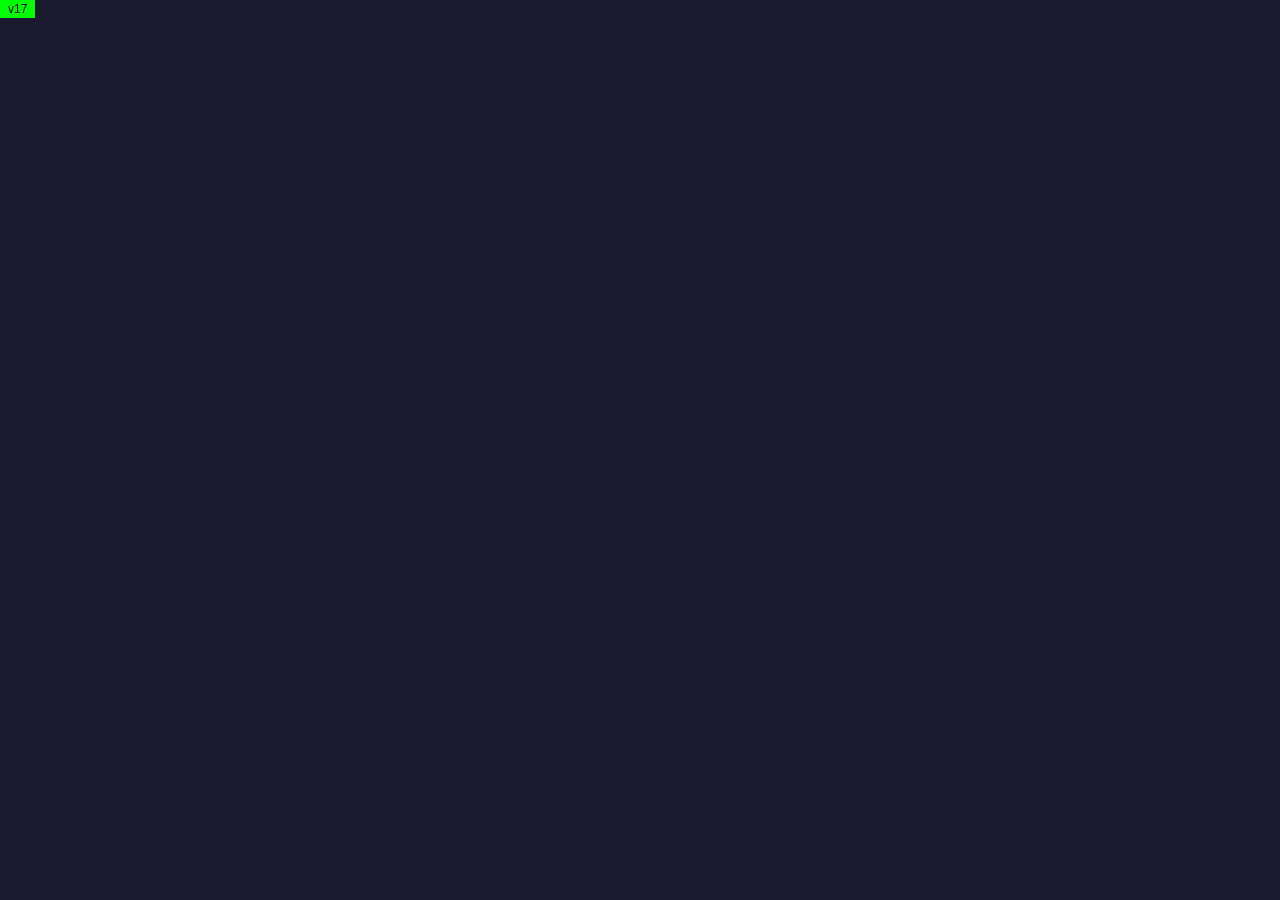
==== commit 5a7975c7: "v17: 题库扩充 + 新增拼写/填空题型 + CLAUDE.md - 从4份参考PDF提取完整文字内容，units.js 词汇/句型/语法/语音全面扩充 - 新增 spelling（补全单词字母）和" ====
--- a/game-bundle.html
+++ b/game-bundle.html
@@ -13,9 +13,10 @@
 </head>
 <body>
     <div id="game-container"></div>
-    <div id="version-badge" style="position:fixed;top:0;left:0;background:#0f0;color:#000;padding:2px 8px;font:12px Arial;z-index:9999;">v16</div>
+    <div id="version-badge" style="position:fixed;top:0;left:0;background:#0f0;color:#000;padding:2px 8px;font:12px Arial;z-index:9999;">v17</div>
     <script src="https://cdn.jsdelivr.net/npm/phaser@3.60.0/dist/phaser.min.js"></script>
     <script>
+// --- js/systems/AudioManager.js ---
 class AudioManager {
     constructor() {
         // TTS
@@ -286,6 +287,93 @@
 }
 
 let audioManager;
+
+
+// --- js/systems/ProgressManager.js ---
+// ProgressManager - localStorage progress tracking
+class ProgressManager {
+    constructor() {
+        this.progress = this.loadProgress();
+    }
+
+    getDefaultProgress() {
+        return {
+            currentWorld: 1,
+            currentLevel: 1,
+            worlds: {
+                1: { unlocked: true, levels: { 1: { stars: 0, completed: false }, 2: { stars: 0, completed: false }, 3: { stars: 0, completed: false }, boss: { stars: 0, completed: false } } },
+                2: { unlocked: false, levels: { 1: { stars: 0, completed: false }, 2: { stars: 0, completed: false }, 3: { stars: 0, completed: false }, boss: { stars: 0, completed: false } } },
+                3: { unlocked: false, levels: { 1: { stars: 0, completed: false }, 2: { stars: 0, completed: false }, 3: { stars: 0, completed: false }, boss: { stars: 0, completed: false } } },
+                4: { unlocked: false, levels: { 1: { stars: 0, completed: false }, 2: { stars: 0, completed: false }, 3: { stars: 0, completed: false }, boss: { stars: 0, completed: false } } },
+                5: { unlocked: false, levels: { 1: { stars: 0, completed: false }, 2: { stars: 0, completed: false }, 3: { stars: 0, completed: false }, boss: { stars: 0, completed: false } } },
+                6: { unlocked: false, levels: { 1: { stars: 0, completed: false }, 2: { stars: 0, completed: false }, 3: { stars: 0, completed: false }, boss: { stars: 0, completed: false } } }
+            }
+        };
+    }
+
+    loadProgress() {
+        try {
+            const saved = JSON.parse(localStorage.getItem('gameProgress'));
+            return saved || this.getDefaultProgress();
+        } catch {
+            return this.getDefaultProgress();
+        }
+    }
+
+    saveProgress() {
+        try {
+            localStorage.setItem('gameProgress', JSON.stringify(this.progress));
+        } catch { /* storage full */ }
+    }
+
+    completeLevel(world, level, stars) {
+        if (!this.progress.worlds[world]) return;
+        this.progress.worlds[world].levels[level].completed = true;
+        this.progress.worlds[world].levels[level].stars = Math.max(
+            this.progress.worlds[world].levels[level].stars,
+            stars
+        );
+
+        // Unlock next level or world
+        if (level === 'boss') {
+            // Unlock next world
+            const nextWorld = world + 1;
+            if (this.progress.worlds[nextWorld]) {
+                this.progress.worlds[nextWorld].unlocked = true;
+            }
+        } else {
+            // Unlock next level
+            const nextLevel = level + 1;
+            if (this.progress.worlds[world].levels[nextLevel]) {
+                this.progress.worlds[world].levels[nextLevel].unlocked = true;
+            }
+        }
+
+        this.progress.currentWorld = world;
+        this.progress.currentLevel = level;
+        this.saveProgress();
+    }
+
+    getLevelStars(world, level) {
+        return this.progress.worlds[world]?.levels[level]?.stars || 0;
+    }
+
+    isLevelUnlocked(world, level) {
+        return this.progress.worlds[world]?.unlocked
+            && this.progress.worlds[world]?.levels[level]?.unlocked !== false;
+    }
+
+    resetProgress() {
+        this.progress = this.getDefaultProgress();
+        this.saveProgress();
+    }
+}
+
+// Global instance
+let progressManager;
+
+
+// --- js/systems/QuizManager.js ---
 class QuizManager {
     constructor(unitData) {
         this.unitData = unitData;
@@ -315,6 +403,12 @@
             case 'phonics':
                 question = this.generatePhonicsQuestion();
                 break;
+            case 'spelling':
+                question = this.generateSpellingQuestion();
+                break;
+            case 'cloze':
+                question = this.generateClozeQuestion();
+                break;
             default:
                 question = this.generateVocabQuestion();
         }
@@ -476,6 +570,150 @@
             correctAnswer: `${correct.en} ${correct.phonetic || ''}`,
             audioText: correct.en,
             explain: `${correct.en} 包含 ${(phonics.pattern || '').split(',')[0]}`,
+            isReview: false
+        };
+    }
+
+    generateSpellingQuestion() {
+        const vocab = [...this.unitData.vocabulary].filter(v => v.en.length >= 3);
+        if (vocab.length === 0) return this.generateVocabQuestion();
+
+        const correct = vocab[Phaser.Math.Between(0, vocab.length - 1)];
+        const word = correct.en;
+        const letters = word.split('');
+
+        // Hide 30-50% of letters (at least 1, at most all but 2)
+        const numToHide = Math.max(1, Math.min(Math.floor(word.length * 0.5), Math.floor(word.length * 0.3)));
+        const numHide = Phaser.Math.Between(Math.max(1, Math.floor(word.length * 0.3)), Math.max(1, Math.floor(word.length * 0.5)));
+
+        // Pick random positions to hide (prefer consonants, avoid first letter being hidden)
+        const hideable = letters.map((l, i) => ({ letter: l, index: i }))
+            .filter(item => item.index > 0); // keep first letter visible as hint
+        const shuffled = hideable.sort(() => Math.random() - 0.5);
+        const toHide = shuffled.slice(0, Math.min(numHide, hideable.length));
+        const hideIndices = new Set(toHide.map(h => h.index));
+
+        // Build letter blanks
+        const blanks = letters.map((l, i) => ({
+            letter: l,
+            hidden: hideIndices.has(i),
+            filled: hideIndices.has(i) ? '' : l
+        }));
+
+        // Collect hidden letters as the correct answer
+        const hiddenLetters = toHide.map(h => h.letter);
+
+        // Generate distractor letters from other vocab words
+        const otherWords = [...this.unitData.vocabulary]
+            .filter(v => v.en !== word)
+            .sort(() => Math.random() - 0.5);
+        const distractors = [];
+        for (const ow of otherWords) {
+            for (const ch of ow.en.toLowerCase()) {
+                if (!hiddenLetters.includes(ch) && !distractors.includes(ch) && /[a-z]/.test(ch)) {
+                    distractors.push(ch);
+                    if (distractors.length >= hiddenLetters.length + 3) break;
+                }
+            }
+            if (distractors.length >= hiddenLetters.length + 3) break;
+        }
+
+        // All letter choices = hidden letters + extra distractors (ensure all hidden letters are included)
+        const allChoices = [...new Set([...hiddenLetters, ...distractors])];
+        // Ensure at least 6 choices and ALL hidden letters are present
+        let finalChoices = [...hiddenLetters];
+        const extraChoices = allChoices.filter(c => !hiddenLetters.includes(c))
+            .sort(() => Math.random() - 0.5);
+        finalChoices.push(...extraChoices.slice(0, Math.max(0, 6 - hiddenLetters.length)));
+        finalChoices = [...new Set(finalChoices)].sort(() => Math.random() - 0.5);
+
+        // Build display text: "d _ c t _ r"
+        const displayWord = blanks.map(b => b.hidden ? '_' : b.letter).join(' ');
+        const correctBlanks = blanks.map(b => b.hidden ? b.letter : '').join('');
+
+        return {
+            type: 'spelling',
+            question: `补全单词：${displayWord}`,
+            questionSub: `${correct.cn}  /${correct.phonetic}/`,
+            hint: '听发音，选择正确的字母补全单词',
+            choices: finalChoices,
+            correctIndex: -1, // special: multiple blanks, answer is the completed word
+            correctAnswer: word,
+            correctBlanks: hiddenLetters,
+            blanks: blanks,
+            displayWord: displayWord,
+            audioText: word,
+            explain: `${word} = ${correct.cn}`,
+            isReview: false
+        };
+    }
+
+    generateClozeQuestion() {
+        const sentences = this.unitData.sentences;
+        if (!sentences || sentences.length === 0) return this.generateVocabQuestion();
+        const vocab = this.unitData.vocabulary;
+
+        // Pick a sentence and find a content word that exists in unit vocab
+        const sentence = sentences[Phaser.Math.Between(0, sentences.length - 1)];
+        const words = sentence.en.split(/\s+/);
+        const vocabWords = new Set(vocab.map(v => v.en.toLowerCase()));
+        const contentWords = [];
+
+        words.forEach((w, i) => {
+            const clean = w.replace(/[.,!?;:'"]/g, '').toLowerCase();
+            if (vocabWords.has(clean) && clean.length > 1) {
+                contentWords.push({ word: w, clean: clean, index: i });
+            }
+        });
+
+        if (contentWords.length === 0) {
+            // Fallback: pick any non-trivial word not in stop-words
+            const stopWords = ['a', 'an', 'the', 'is', 'are', 'am', 'was', 'were',
+                'in', 'on', 'at', 'to', 'for', 'of', 'with', 'and', 'or', 'but',
+                'it', 'this', 'that', 'he', 'she', 'they', 'we', 'you', 'I', 'my',
+                'do', 'does', 'did', 'can', 'will', 'not', 'no', 'yes', 'has', 'have'];
+            words.forEach((w, i) => {
+                const clean = w.replace(/[.,!?;:'"]/g, '').toLowerCase();
+                if (!stopWords.includes(clean) && clean.length > 1) {
+                    contentWords.push({ word: w, clean: clean, index: i });
+                }
+            });
+        }
+
+        if (contentWords.length === 0) return this.generateVocabQuestion();
+
+        const picked = contentWords[Phaser.Math.Between(0, contentWords.length - 1)];
+        const blankWord = picked.clean;
+        const cleanWord = picked.word.replace(/[.,!?;:'"]/g, '');
+
+        // Find matching vocab entry
+        const correctVocab = vocab.find(v => v.en.toLowerCase() === blankWord);
+
+        // Build sentence with blank
+        const sentenceWithBlank = words.map((w, i) =>
+            i === picked.index ? '________' : w
+        ).join(' ');
+
+        // Generate wrong options from unit vocabulary
+        const wrongs = vocab
+            .filter(v => v.en.toLowerCase() !== blankWord)
+            .sort(() => Math.random() - 0.5)
+            .slice(0, 3);
+
+        const choices = [correctVocab || { en: cleanWord, cn: '' }, ...wrongs]
+            .sort(() => Math.random() - 0.5);
+        const correctIndex = choices.findIndex(c => c.en.toLowerCase() === blankWord);
+
+        return {
+            type: 'cloze',
+            question: sentenceWithBlank,
+            questionSub: `句子意思：${sentence.cn}`,
+            hint: '选择正确的单词填入空白处',
+            choices: choices.map(c => c.en),
+            correctIndex: correctIndex,
+            correctAnswer: cleanWord,
+            audioText: sentence.en,
+            explain: `完整句子：${sentence.en}\n${sentence.cn}`,
             isReview: false
         };
     }
@@ -556,545 +794,9 @@
         this.saveWrongAnswers();
     }
 }
-// ProgressManager - localStorage progress tracking
-class ProgressManager {
-    constructor() {
-        this.progress = this.loadProgress();
-    }
-
-    getDefaultProgress() {
-        return {
-            currentWorld: 1,
-            currentLevel: 1,
-            worlds: {
-                1: { unlocked: true, levels: { 1: { stars: 0, completed: false }, 2: { stars: 0, completed: false }, 3: { stars: 0, completed: false }, boss: { stars: 0, completed: false } } },
-                2: { unlocked: false, levels: { 1: { stars: 0, completed: false }, 2: { stars: 0, completed: false }, 3: { stars: 0, completed: false }, boss: { stars: 0, completed: false } } },
-                3: { unlocked: false, levels: { 1: { stars: 0, completed: false }, 2: { stars: 0, completed: false }, 3: { stars: 0, completed: false }, boss: { stars: 0, completed: false } } },
-                4: { unlocked: false, levels: { 1: { stars: 0, completed: false }, 2: { stars: 0, completed: false }, 3: { stars: 0, completed: false }, boss: { stars: 0, completed: false } } },
-                5: { unlocked: false, levels: { 1: { stars: 0, completed: false }, 2: { stars: 0, completed: false }, 3: { stars: 0, completed: false }, boss: { stars: 0, completed: false } } },
-                6: { unlocked: false, levels: { 1: { stars: 0, completed: false }, 2: { stars: 0, completed: false }, 3: { stars: 0, completed: false }, boss: { stars: 0, completed: false } } }
-            }
-        };
-    }
-
-    loadProgress() {
-        try {
-            const saved = JSON.parse(localStorage.getItem('gameProgress'));
-            return saved || this.getDefaultProgress();
-        } catch {
-            return this.getDefaultProgress();
-        }
-    }
-
-    saveProgress() {
-        try {
-            localStorage.setItem('gameProgress', JSON.stringify(this.progress));
-        } catch { /* storage full */ }
-    }
-
-    completeLevel(world, level, stars) {
-        if (!this.progress.worlds[world]) return;
-        this.progress.worlds[world].levels[level].completed = true;
-        this.progress.worlds[world].levels[level].stars = Math.max(
-            this.progress.worlds[world].levels[level].stars,
-            stars
-        );
-
-        // Unlock next level or world
-        if (level === 'boss') {
-            // Unlock next world
-            const nextWorld = world + 1;
-            if (this.progress.worlds[nextWorld]) {
-                this.progress.worlds[nextWorld].unlocked = true;
-            }
-        } else {
-            // Unlock next level
-            const nextLevel = level + 1;
-            if (this.progress.worlds[world].levels[nextLevel]) {
-                this.progress.worlds[world].levels[nextLevel].unlocked = true;
-            }
-        }
-
-        this.progress.currentWorld = world;
-        this.progress.currentLevel = level;
-        this.saveProgress();
-    }
-
-    getLevelStars(world, level) {
-        return this.progress.worlds[world]?.levels[level]?.stars || 0;
-    }
-
-    isLevelUnlocked(world, level) {
-        return this.progress.worlds[world]?.unlocked
-            && this.progress.worlds[world]?.levels[level]?.unlocked !== false;
-    }
-
-    resetProgress() {
-        this.progress = this.getDefaultProgress();
-        this.saveProgress();
-    }
-}
-
-// Global instance
-let progressManager;
-// All 6 units learning content - 新外研版四年级下册
-const UNITS = {
-    1: {
-        id: 1, title: "People at Work", titleCn: "职业", bgColor: 0x87ceeb,
-        vocabulary: [
-            { en: "doctor", cn: "医生", phonetic: "/ˈdɒktə(r)/" },
-            { en: "fireman", cn: "消防队员", phonetic: "/ˈfaɪəmən/" },
-            { en: "farmer", cn: "农民", phonetic: "/ˈfɑːmə(r)/" },
-            { en: "cook", cn: "厨师", phonetic: "/kʊk/" },
-            { en: "police officer", cn: "警察", phonetic: "/pəˈliːs ˈɒfɪsə(r)/" },
-            { en: "nurse", cn: "护士", phonetic: "/nɜːs/" },
-            { en: "driver", cn: "司机", phonetic: "/ˈdraɪvə(r)/" },
-            { en: "scientist", cn: "科学家", phonetic: "/ˈsaɪəntɪst/" },
-            { en: "painter", cn: "画家", phonetic: "/ˈpeɪntə(r)/" },
-            { en: "writer", cn: "作家", phonetic: "/ˈraɪtə(r)/" },
-            { en: "worker", cn: "工人", phonetic: "/ˈwɜːkə(r)/" },
-            { en: "postman", cn: "邮递员", phonetic: "/ˈpəʊstmən/" },
-            { en: "taxi", cn: "出租车", phonetic: "/ˈtæksi/" },
-            { en: "station", cn: "站，所", phonetic: "/ˈsteɪʃn/" },
-            { en: "field", cn: "田地", phonetic: "/fiːld/" },
-            { en: "night", cn: "夜晚", phonetic: "/naɪt/" },
-        ],
-        phrases: [
-            { en: "help sick people", cn: "帮助病人" },
-            { en: "go to work", cn: "去上班" },
-            { en: "work in a hospital", cn: "在医院工作" },
-            { en: "work on a farm", cn: "在农场工作" },
-            { en: "drive a car", cn: "开车" },
-            { en: "grow vegetables", cn: "种蔬菜" },
-        ],
-        sentences: [
-            { en: "What's your father's job?", cn: "你爸爸的工作是什么？" },
-            { en: "What does your mother do?", cn: "你妈妈是做什么的？" },
-            { en: "He's a scientist!", cn: "他是一名科学家！" },
-            { en: "She's a nurse. She helps sick people.", cn: "她是一名护士，她帮助病人。" },
-            { en: "He works in a hospital.", cn: "他在医院工作。" },
-            { en: "I want to be a police officer.", cn: "我想成为警察。" },
-        ],
-        grammar: {
-            title: "三单 & 职业问答",
-            rules: ["What's...job? = What does...do?", "主语he/she/it + 动词加-s/-es"],
-            quizOptions: {
-                "He ___ in a hospital.": ["works", "work", "working"],
-                "She is ___ nurse.": ["a", "an", "the"],
-                "___ does your father do?": ["What", "Who", "Where"],
-                "My mother ___ English at school.": ["teaches", "teach", "teaching"],
-                "Is your uncle ___ driver?": ["a", "an", "the"],
-            }
-        },
-        phonics: { pattern: "or→/ɔː/, er→/ə(r)/", words: [{ en: "work", phonetic: "/wɜːk/" }, { en: "doctor", phonetic: "/ˈdɒktə(r)/" }, { en: "teacher", phonetic: "/ˈtiːtʃə(r)/" }, { en: "farmer", phonetic: "/ˈfɑːmə(r)/" }] }
-    },
-
-    2: {
-        id: 2, title: "How do you feel today?", titleCn: "情绪", bgColor: 0xffdab9,
-        vocabulary: [
-            { en: "happy", cn: "开心的", phonetic: "/ˈhæpi/" },
-            { en: "sad", cn: "伤心的", phonetic: "/sæd/" },
-            { en: "angry", cn: "生气的", phonetic: "/ˈæŋɡri/" },
-            { en: "scared", cn: "害怕的", phonetic: "/skeəd/" },
-            { en: "excited", cn: "兴奋的", phonetic: "/ɪkˈsaɪtɪd/" },
-            { en: "worried", cn: "担心的", phonetic: "/ˈwʌrid/" },
-            { en: "laugh", cn: "笑", phonetic: "/lɑːf/" },
-            { en: "cough", cn: "咳嗽", phonetic: "/kɒf/" },
-            { en: "better", cn: "好转的", phonetic: "/ˈbetə(r)/" },
-            { en: "gift", cn: "礼物", phonetic: "/ɡɪft/" },
-            { en: "model", cn: "模型", phonetic: "/ˈmɒdl/" },
-            { en: "shout", cn: "喊叫", phonetic: "/ʃaʊt/" },
-            { en: "should", cn: "应该", phonetic: "/ʃʊd/" },
-            { en: "feeling", cn: "感觉", phonetic: "/ˈfiːlɪŋ/" },
-            { en: "huge", cn: "巨大的", phonetic: "/hjuːdʒ/" },
-            { en: "street", cn: "街道", phonetic: "/striːt/" },
-        ],
-        phrases: [
-            { en: "feel happy", cn: "感到开心" },
-            { en: "feel sad", cn: "感到伤心" },
-            { en: "take part in", cn: "参加" },
-            { en: "get well soon", cn: "早日康复" },
-            { en: "a birthday gift", cn: "生日礼物" },
-            { en: "shout at sb.", cn: "对某人大喊" },
-        ],
-        sentences: [
-            { en: "How do you feel today?", cn: "你今天感觉怎么样？" },
-            { en: "I feel happy.", cn: "我感到开心。" },
-            { en: "Why are you sad?", cn: "你为什么伤心？" },
-            { en: "Is she coughing?", cn: "她在咳嗽吗？" },
-            { en: "I am feeling better now.", cn: "我现在感觉好多了。" },
-            { en: "We should say sorry.", cn: "我们应该道歉。" },
-        ],
-        grammar: {
-            title: "情感表达 & 现在进行时",
-            rules: ["主语+be/feel+形容词(表达感受)", "主语+be+动词-ing(进行时)", "should+动词原形(建议)"],
-            quizOptions: {
-                "I ___ happy today.": ["feel", "feels", "feeling"],
-                "She ___ coughing now.": ["is", "are", "am"],
-                "You ___ say sorry.": ["should", "shoulds", "shoulding"],
-                "Why ___ you sad?": ["are", "is", "am"],
-                "He is ___ at Ray.": ["shouting", "shout", "shouts"],
-            }
-        },
-        phonics: { pattern: "ee→/iː/, ea→/e/, y→/i/, ou→/aʊ/", words: [{ en: "feel", phonetic: "/fiːl/" }, { en: "head", phonetic: "/hed/" }, { en: "angry", phonetic: "/ˈæŋɡri/" }, { en: "shout", phonetic: "/ʃaʊt/" }] }
-    },
-
-    3: {
-        id: 3, title: "Everyone's got talent!", titleCn: "才能", bgColor: 0xdda0dd,
-        vocabulary: [
-            { en: "talent", cn: "才能", phonetic: "/ˈtælənt/" },
-            { en: "act", cn: "表演", phonetic: "/ækt/" },
-            { en: "magic", cn: "魔术", phonetic: "/ˈmædʒɪk/" },
-            { en: "shine", cn: "出众", phonetic: "/ʃaɪn/" },
-            { en: "puzzle", cn: "拼图", phonetic: "/ˈpʌzl/" },
-            { en: "dancer", cn: "舞者", phonetic: "/ˈdɑːnsə(r)/" },
-            { en: "win", cn: "获胜", phonetic: "/wɪn/" },
-            { en: "piano", cn: "钢琴", phonetic: "/piˈænəʊ/" },
-            { en: "photo", cn: "照片", phonetic: "/ˈfəʊtəʊ/" },
-            { en: "slowly", cn: "慢慢地", phonetic: "/ˈsləʊli/" },
-            { en: "boy", cn: "男孩", phonetic: "/bɔɪ/" },
-            { en: "fly", cn: "飞", phonetic: "/flaɪ/" },
-            { en: "swim", cn: "游泳", phonetic: "/swɪm/" },
-            { en: "sing", cn: "唱歌", phonetic: "/sɪŋ/" },
-            { en: "write", cn: "写", phonetic: "/raɪt/" },
-            { en: "hard", cn: "努力地", phonetic: "/hɑːd/" },
-        ],
-        phrases: [
-            { en: "be good at", cn: "擅长" },
-            { en: "play the piano", cn: "弹钢琴" },
-            { en: "take photos", cn: "拍照" },
-            { en: "do magic", cn: "变魔术" },
-            { en: "hard work", cn: "努力工作" },
-            { en: "dance well", cn: "跳舞好" },
-        ],
-        sentences: [
-            { en: "Everyone's got talent!", cn: "每个人都有才能！" },
-            { en: "What are you doing?", cn: "你在做什么？" },
-            { en: "I'm looking at their clothes.", cn: "我在看他们的衣服。" },
-            { en: "Don't worry about your clothes.", cn: "别担心你的衣服。" },
-            { en: "He is good at singing.", cn: "他擅长唱歌。" },
-            { en: "Talent is not enough. Hard work makes me shine.", cn: "才能不够，努力让我发光。" },
-        ],
-        grammar: {
-            title: "be good at & Don't祈使句",
-            rules: ["be good at + 名词/动词-ing(擅长)", "Don't + 动词原形(否定祈使句)", "What + be + 主语 + doing?(问正在做什么)"],
-            quizOptions: {
-                "She is good ___ dancing.": ["at", "in", "on"],
-                "___ worry about your clothes.": ["Don't", "Not", "No"],
-                "What ___ you doing?": ["are", "is", "am"],
-                "He is good at ___ the piano.": ["playing", "play", "plays"],
-                "Just go and ___!": ["dance", "dancing", "dances"],
-            }
-        },
-        phonics: { pattern: "ee→/iː/, ea→/e/或/iː/, br/cr→/br//kr/", words: [{ en: "see", phonetic: "/siː/" }, { en: "head", phonetic: "/hed/" }, { en: "teach", phonetic: "/tiːtʃ/" },] }
-    },
-
-    4: {
-        id: 4, title: "Plant life", titleCn: "植物", bgColor: 0x90ee90,
-        vocabulary: [
-            { en: "seed", cn: "种子", phonetic: "/siːd/" },
-            { en: "earth", cn: "泥土", phonetic: "/ɜːθ/" },
-            { en: "root", cn: "根", phonetic: "/ruːt/" },
-            { en: "stem", cn: "茎", phonetic: "/stem/" },
-            { en: "leaf", cn: "叶子", phonetic: "/liːf/" },
-            { en: "flower", cn: "花", phonetic: "/ˈflaʊə(r)/" },
-            { en: "dig", cn: "挖", phonetic: "/dɪɡ/" },
-            { en: "sunflower", cn: "向日葵", phonetic: "/ˈsʌnflaʊə(r)/" },
-            { en: "plant", cn: "种植", phonetic: "/plɑːnt/" },
-            { en: "dream", cn: "梦想", phonetic: "/driːm/" },
-            { en: "sleep", cn: "睡觉", phonetic: "/sliːp/" },
-            { en: "will", cn: "将要", phonetic: "/wɪl/" },
-            { en: "true", cn: "真的", phonetic: "/truː/" },
-            { en: "paper", cn: "纸", phonetic: "/ˈpeɪpə(r)/" },
-            { en: "grow", cn: "成长", phonetic: "/ɡrəʊ/" },
-        ],
-        phrases: [
-            { en: "plant seeds", cn: "播种" },
-            { en: "dig the earth", cn: "挖土" },
-            { en: "water the plants", cn: "浇水" },
-            { en: "grow up", cn: "长大" },
-            { en: "come true", cn: "实现" },
-            { en: "make paper", cn: "造纸" },
-        ],
-        sentences: [
-            { en: "What are you doing?", cn: "你们在做什么？" },
-            { en: "We're digging the earth.", cn: "我们在挖土。" },
-            { en: "Are your seeds growing?", cn: "你们的种子在发芽吗？" },
-            { en: "Yes, they are. Look!", cn: "是的，你看！" },
-            { en: "Grandpa's dreams will come true.", cn: "爷爷的梦想会实现的。" },
-            { en: "We use plants to make paper.", cn: "我们用植物造纸。" },
-        ],
-        grammar: {
-            title: "现在进行时 & will将来时",
-            rules: ["主语+will+动词原形(将来时)", "主语+be+动词-ing(进行时)", "use...to do...(用...做...)"],
-            quizOptions: {
-                "We ___ digging the earth.": ["are", "is", "am"],
-                "The seed ___ grow into a flower.": ["will", "wills", "willing"],
-                "We use cotton ___ make clothes.": ["to", "for", "in"],
-                "___ your seeds growing?": ["Are", "Is", "Do"],
-                "Why ___ the flower dying?": ["is", "are", "do"],
-            }
-        },
-        phonics: { pattern: "ee→/iː/, ea→/e/, ow→/aʊ/, oo→/uː/", words: [{ en: "seed", phonetic: "/siːd/" }, { en: "earth", phonetic: "/ɜːθ/" }, { en: "root", phonetic: "/ruːt/" },] }
-    },
-
-    5: {
-        id: 5, title: "School events", titleCn: "校园活动", bgColor: 0xfffacd,
-        vocabulary: [
-            { en: "drama", cn: "戏剧", phonetic: "/ˈdrɑːmə/" },
-            { en: "trip", cn: "旅行", phonetic: "/trɪp/" },
-            { en: "fair", cn: "集市", phonetic: "/feə(r)/" },
-            { en: "festival", cn: "节日", phonetic: "/ˈfestɪvl/" },
-            { en: "horn", cn: "角", phonetic: "/hɔːn/" },
-            { en: "dot", cn: "点", phonetic: "/dɒt/" },
-            { en: "raindrop", cn: "雨滴", phonetic: "/ˈreɪndrɒp/" },
-            { en: "more", cn: "更多的", phonetic: "/mɔː(r)/" },
-            { en: "special", cn: "特别的", phonetic: "/ˈspeʃl/" },
-            { en: "keeper", cn: "保管人", phonetic: "/ˈkiːpə(r)/" },
-            { en: "lovely", cn: "可爱的", phonetic: "/ˈlʌvli/" },
-            { en: "student", cn: "学生", phonetic: "/ˈstjuːdnt/" },
-            { en: "culture", cn: "文化", phonetic: "/ˈkʌltʃə(r)/" },
-            { en: "hour", cn: "小时", phonetic: "/ˈaʊə(r)/" },
-            { en: "note", cn: "笔记", phonetic: "/nəʊt/" },
-            { en: "forest", cn: "森林", phonetic: "/ˈfɒrɪst/" },
-        ],
-        phrases: [
-            { en: "Science Day", cn: "科学日" },
-            { en: "Book Week", cn: "读书周" },
-            { en: "Field Trip", cn: "实地考察" },
-            { en: "Art Festival", cn: "艺术节" },
-            { en: "Sports Day", cn: "运动会" },
-            { en: "take notes", cn: "做笔记" },
-            { en: "go back home", cn: "回家" },
-            { en: "nature hunt", cn: "自然探索" },
-        ],
-        sentences: [
-            { en: "What school events do you have?", cn: "你们有什么校园活动？" },
-            { en: "We have Science Day and Book Week.", cn: "我们有科学日和读书周。" },
-            { en: "Are there any interesting activities?", cn: "有什么有趣的活动吗？" },
-            { en: "There are so many things to see!", cn: "有好多东西可以看！" },
-            { en: "Look! There's a baby bird.", cn: "看！有一只小鸟。" },
-            { en: "We should help the baby bird.", cn: "我们应该帮助小鸟。" },
-        ],
-        grammar: {
-            title: "There be 句型",
-            rules: ["There is + 单数/不可数名词", "There are + 复数名词", "Is/Are there...? 疑问句"],
-            quizOptions: {
-                "There ___ a baby bird in the tree.": ["is", "are", "am"],
-                "There ___ many stands in the fair.": ["are", "is", "am"],
-                "___ there any games?": ["Are", "Is", "Do"],
-                "There isn't ___ book on the desk.": ["a", "any", "some"],
-                "We ___ help the baby bird.": ["should", "shoulds", "shoulding"],
-            }
-        },
-        phonics: { pattern: "or→/ɔː/, ou→/aʊ/, ow→/aʊ/", words: [{ en: "horn", phonetic: "/hɔːn/" }, { en: "hour", phonetic: "/ˈaʊə(r)/" },] }
-    },
-
-    6: {
-        id: 6, title: "Cool clothes", titleCn: "服装", bgColor: 0xffb6c1,
-        vocabulary: [
-            { en: "T-shirt", cn: "T恤", phonetic: "/ˈtiː ʃɜːt/" },
-            { en: "skirt", cn: "裙子", phonetic: "/skɜːt/" },
-            { en: "shorts", cn: "短裤", phonetic: "/ʃɔːts/" },
-            { en: "shirt", cn: "衬衫", phonetic: "/ʃɜːt/" },
-            { en: "trousers", cn: "裤子", phonetic: "/ˈtraʊzəz/" },
-            { en: "scarf", cn: "围巾", phonetic: "/skɑːf/" },
-            { en: "sweater", cn: "毛衣", phonetic: "/ˈswetə(r)/" },
-            { en: "dress", cn: "连衣裙", phonetic: "/dres/" },
-            { en: "coat", cn: "外套", phonetic: "/kəʊt/" },
-            { en: "hat", cn: "帽子", phonetic: "/hæt/" },
-            { en: "party", cn: "聚会", phonetic: "/ˈpɑːti/" },
-            { en: "wrong", cn: "错误的", phonetic: "/rɒŋ/" },
-            { en: "clever", cn: "聪明的", phonetic: "/ˈklevə(r)/" },
-            { en: "uniform", cn: "制服", phonetic: "/ˈjuːnɪfɔːm/" },
-            { en: "cool", cn: "凉爽的", phonetic: "/kuːl/" },
-        ],
-        phrases: [
-            { en: "wear a T-shirt", cn: "穿T恤" },
-            { en: "look for", cn: "寻找" },
-            { en: "cut up", cn: "剪开" },
-            { en: "make clothes", cn: "做衣服" },
-            { en: "school uniform", cn: "校服" },
-            { en: "get...wrong", cn: "把...弄错" },
-        ],
-        sentences: [
-            { en: "What are you wearing today?", cn: "你今天穿了什么？" },
-            { en: "I'm wearing a T-shirt and shorts.", cn: "我穿了T恤和短裤。" },
-            { en: "What do you want to wear to the party?", cn: "你想穿什么去派对？" },
-            { en: "I want to wear my favourite blue dress.", cn: "我想穿我最喜欢的蓝裙子。" },
-            { en: "Is Mum cutting up my dress?", cn: "妈妈在剪我的裙子吗？" },
-            { en: "It's cold outside. Wear a coat.", cn: "外面冷，穿上外套。" },
-        ],
-        grammar: {
-            title: "穿着表达 & should建议",
-            rules: ["What + be + 主语 + wearing?(问穿着)", "主语+be+wearing+衣物(答穿着)", "should+动词原形(建议)"],
-            quizOptions: {
-                "What ___ you wearing?": ["are", "is", "am"],
-                "She ___ wearing a pink dress.": ["is", "are", "am"],
-                "You ___ wear a coat. It's cold.": ["should", "shoulds", "shoulding"],
-                "I want to ___ my blue dress.": ["wear", "wearing", "wears"],
-                "___ Mum cutting up my dress?": ["Is", "Are", "Do"],
-            }
-        },
-        phonics: { pattern: "ea→/iː/, ee→/iː/, oa→/əʊ/, or→/ɔː/", words: [{ en: "teach", phonetic: "/tiːtʃ/" }, { en: "coat", phonetic: "/kəʊt/" }, { en: "shorts", phonetic: "/ʃɔːts/" },] }
-    }
-};
-// Level configurations - Phase 3 will have full 24 levels
-const LEVELS = {};
-
-// Placeholder: Will be populated in Phase 3
-console.log('Levels data loaded (placeholder)');
-class Boss extends Phaser.GameObjects.Container {
-    constructor(scene, x, y) {
-        super(scene, x, y);
-        scene.add.existing(this);
-
-        // Use a hidden physics sprite as the body (avoids isParent error with Container physics)
-        this._bodySprite = scene.add.zone(x, y, 60, 60);
-        scene.physics.add.existing(this._bodySprite, false);
-        this._bodySprite.body.setImmovable(true);
-        this._bodySprite.body.setAllowGravity(false);
-
-        this.hp = 3;
-        this.maxHp = 3;
-        this.defeated = false;
-
-        // Boss body (large, menacing)
-        const body = scene.add.graphics();
-        body.fillStyle(0x4a148c);
-        body.fillCircle(0, 0, 30);
-        body.fillStyle(0x7b2d8e);
-        body.fillCircle(-8, -12, 10);
-        body.fillCircle(8, -12, 10);
-        // Red eyes
-        body.fillStyle(0xff0000);
-        body.fillCircle(-10, -8, 6);
-        body.fillCircle(10, -8, 6);
-        body.fillStyle(0xffff00);
-        body.fillCircle(-10, -8, 3);
-        body.fillCircle(10, -8, 3);
-        // Mouth
-        body.fillStyle(0xffffff);
-        body.fillRect(-12, 8, 24, 8);
-        body.fillStyle(0x333333);
-        for (let i = 0; i < 4; i++) {
-            body.fillRect(-10 + i * 6, 10, 3, 3);
-        }
-        // Crown
-        body.fillStyle(0xffd700);
-        body.fillTriangle(-15, -28, 0, -44, 15, -28);
-        body.fillTriangle(-18, -28, -5, -38, 8, -28);
-        body.fillTriangle(-8, -28, 5, -38, 18, -28);
-        this.add(body);
-
-        // HP bar background
-        const hpBg = scene.add.graphics();
-        hpBg.fillStyle(0x333333);
-        hpBg.fillRect(-35, -55, 70, 8);
-        this.add(hpBg);
-
-        // HP bar foreground
-        this.hpBar = scene.add.graphics();
-        this.updateHpBar();
-        this.add(this.hpBar);
-
-        // Boss label
-        const label = scene.add.text(0, -65, 'BOSS', {
-            fontSize: '12px',
-            fontFamily: 'Arial',
-            fontStyle: 'bold',
-            color: '#ff6b6b',
-            stroke: '#000',
-            strokeThickness: 2
-        }).setOrigin(0.5);
-        this.add(label);
-
-        // Bobbing animation (moves the container AND the body sprite together)
-        this.initY = y;
-        scene.tweens.add({
-            targets: this,
-            y: y - 10,
-            duration: 800,
-            yoyo: true,
-            repeat: -1,
-            ease: 'Sine.easeInOut',
-            onUpdate: () => {
-                this._bodySprite.y = this.y;
-                this._bodySprite.x = this.x;
-            }
-        });
-    }
-
-    updateHpBar() {
-        this.hpBar.clear();
-        const ratio = this.hp / this.maxHp;
-        const color = ratio > 0.6 ? 0x4caf50 : ratio > 0.3 ? 0xff9800 : 0xff0000;
-        this.hpBar.fillStyle(color);
-        this.hpBar.fillRect(-35, -55, 70 * ratio, 8);
-    }
-
-    takeDamage() {
-        if (this.defeated) return false;
-        this.hp--;
-        this.updateHpBar();
-
-        this.scene.tweens.add({
-            targets: this,
-            alpha: 0.3,
-            duration: 100,
-            yoyo: true,
-            repeat: 2
-        });
-
-        if (this.hp <= 0) {
-            this.defeat();
-            return true;
-        }
-        return false;
-    }
-
-    defeat() {
-        this.defeated = true;
-        this._bodySprite.body.enable = false;
-        this.scene.cameras.main.shake(400, 0.02);
-        for (let i = 0; i < 15; i++) {
-            const sparkle = this.scene.add.image(
-                this.x + Phaser.Math.Between(-30, 30),
-                this.y + Phaser.Math.Between(-30, 30),
-                'sparkle'
-            ).setScale(1.5);
-            this.scene.tweens.add({
-                targets: sparkle,
-                x: sparkle.x + Phaser.Math.Between(-80, 80),
-                y: sparkle.y - Phaser.Math.Between(30, 80),
-                alpha: 0,
-                scale: 0,
-                duration: 600,
-                onComplete: () => sparkle.destroy()
-            });
-        }
-
-        const vText = this.scene.add.text(this.x, this.y - 50, '击败Boss!', {
-            fontSize: '18px',
-            fontFamily: 'Arial',
-            fontStyle: 'bold',
-            color: '#ffd700',
-            stroke: '#333',
-            strokeThickness: 3
-        }).setOrigin(0.5);
-        this.scene.tweens.add({
-            targets: vText,
-            y: this.y - 70,
-            alpha: 0,
-            duration: 1200,
-            onComplete: () => vText.destroy()
-        });
-
-        this.scene.time.delayedCall(800, () => {
-            this.destroy();
-        });
-    }
-}
+
+
+// --- js/entities/Player.js ---
 class Player extends Phaser.Physics.Arcade.Sprite {
     constructor(scene, x, y) {
         super(scene, x, y, 'player_idle');
@@ -1250,6 +952,9 @@
         });
     }
 }
+
+
+// --- js/entities/QuestionBlock.js ---
 // Question block entity
 class QuestionBlock extends Phaser.Physics.Arcade.Sprite {
     constructor(scene, x, y) {
@@ -1266,6 +971,9 @@
         return true;
     }
 }
+
+
+// --- js/entities/Coin.js ---
 // Coin entity
 class Coin extends Phaser.Physics.Arcade.Sprite {
     constructor(scene, x, y) {
@@ -1275,6 +983,9 @@
         this.body.setAllowGravity(false);
     }
 }
+
+
+// --- js/entities/Enemy.js ---
 // Enemy entity - supports ground patrol, flying, and projectile types
 class Enemy extends Phaser.Physics.Arcade.Sprite {
     constructor(scene, x, y, type) {
@@ -1388,6 +1099,163 @@
         });
     }
 }
+
+
+// --- js/entities/Boss.js ---
+class Boss extends Phaser.GameObjects.Container {
+    constructor(scene, x, y) {
+        super(scene, x, y);
+        scene.add.existing(this);
+
+        // Use a hidden physics sprite as the body (avoids isParent error with Container physics)
+        this._bodySprite = scene.add.zone(x, y, 60, 60);
+        scene.physics.add.existing(this._bodySprite, false);
+        this._bodySprite.body.setImmovable(true);
+        this._bodySprite.body.setAllowGravity(false);
+
+        this.hp = 3;
+        this.maxHp = 3;
+        this.defeated = false;
+
+        // Boss body (large, menacing)
+        const body = scene.add.graphics();
+        body.fillStyle(0x4a148c);
+        body.fillCircle(0, 0, 30);
+        body.fillStyle(0x7b2d8e);
+        body.fillCircle(-8, -12, 10);
+        body.fillCircle(8, -12, 10);
+        // Red eyes
+        body.fillStyle(0xff0000);
+        body.fillCircle(-10, -8, 6);
+        body.fillCircle(10, -8, 6);
+        body.fillStyle(0xffff00);
+        body.fillCircle(-10, -8, 3);
+        body.fillCircle(10, -8, 3);
+        // Mouth
+        body.fillStyle(0xffffff);
+        body.fillRect(-12, 8, 24, 8);
+        body.fillStyle(0x333333);
+        for (let i = 0; i < 4; i++) {
+            body.fillRect(-10 + i * 6, 10, 3, 3);
+        }
+        // Crown
+        body.fillStyle(0xffd700);
+        body.fillTriangle(-15, -28, 0, -44, 15, -28);
+        body.fillTriangle(-18, -28, -5, -38, 8, -28);
+        body.fillTriangle(-8, -28, 5, -38, 18, -28);
+        this.add(body);
+
+        // HP bar background
+        const hpBg = scene.add.graphics();
+        hpBg.fillStyle(0x333333);
+        hpBg.fillRect(-35, -55, 70, 8);
+        this.add(hpBg);
+
+        // HP bar foreground
+        this.hpBar = scene.add.graphics();
+        this.updateHpBar();
+        this.add(this.hpBar);
+
+        // Boss label
+        const label = scene.add.text(0, -65, 'BOSS', {
+            fontSize: '12px',
+            fontFamily: 'Arial',
+            fontStyle: 'bold',
+            color: '#ff6b6b',
+            stroke: '#000',
+            strokeThickness: 2
+        }).setOrigin(0.5);
+        this.add(label);
+
+        // Bobbing animation (moves the container AND the body sprite together)
+        this.initY = y;
+        scene.tweens.add({
+            targets: this,
+            y: y - 10,
+            duration: 800,
+            yoyo: true,
+            repeat: -1,
+            ease: 'Sine.easeInOut',
+            onUpdate: () => {
+                this._bodySprite.y = this.y;
+                this._bodySprite.x = this.x;
+            }
+        });
+    }
+
+    updateHpBar() {
+        this.hpBar.clear();
+        const ratio = this.hp / this.maxHp;
+        const color = ratio > 0.6 ? 0x4caf50 : ratio > 0.3 ? 0xff9800 : 0xff0000;
+        this.hpBar.fillStyle(color);
+        this.hpBar.fillRect(-35, -55, 70 * ratio, 8);
+    }
+
+    takeDamage() {
+        if (this.defeated) return false;
+        this.hp--;
+        this.updateHpBar();
+
+        this.scene.tweens.add({
+            targets: this,
+            alpha: 0.3,
+            duration: 100,
+            yoyo: true,
+            repeat: 2
+        });
+
+        if (this.hp <= 0) {
+            this.defeat();
+            return true;
+        }
+        return false;
+    }
+
+    defeat() {
+        this.defeated = true;
+        this._bodySprite.body.enable = false;
+        this.scene.cameras.main.shake(400, 0.02);
+        for (let i = 0; i < 15; i++) {
+            const sparkle = this.scene.add.image(
+                this.x + Phaser.Math.Between(-30, 30),
+                this.y + Phaser.Math.Between(-30, 30),
+                'sparkle'
+            ).setScale(1.5);
+            this.scene.tweens.add({
+                targets: sparkle,
+                x: sparkle.x + Phaser.Math.Between(-80, 80),
+                y: sparkle.y - Phaser.Math.Between(30, 80),
+                alpha: 0,
+                scale: 0,
+                duration: 600,
+                onComplete: () => sparkle.destroy()
+            });
+        }
+
+        const vText = this.scene.add.text(this.x, this.y - 50, '击败Boss!', {
+            fontSize: '18px',
+            fontFamily: 'Arial',
+            fontStyle: 'bold',
+            color: '#ffd700',
+            stroke: '#333',
+            strokeThickness: 3
+        }).setOrigin(0.5);
+        this.scene.tweens.add({
+            targets: vText,
+            y: this.y - 70,
+            alpha: 0,
+            duration: 1200,
+            onComplete: () => vText.destroy()
+        });
+
+        this.scene.time.delayedCall(800, () => {
+            this.destroy();
+        });
+    }
+}
+
+
+// --- js/scenes/BootScene.js ---
 class BootScene extends Phaser.Scene {
     constructor() {
         super({ key: 'BootScene' });
@@ -1663,6 +1531,9 @@
         pg.destroy();
     }
 }
+
+
+// --- js/scenes/MenuScene.js ---
 class MenuScene extends Phaser.Scene {
     constructor() {
         super({ key: 'MenuScene' });
@@ -1849,6 +1720,9 @@
         flower.fillCircle(x + 3, y - 2, 3);
     }
 }
+
+
+// --- js/scenes/WorldSelectScene.js ---
 class WorldSelectScene extends Phaser.Scene {
     constructor() {
         super({ key: 'WorldSelectScene' });
@@ -2002,6 +1876,9 @@
         this.cameras.main.fadeIn(400);
     }
 }
+
+
+// --- js/scenes/GameScene.js ---
 class GameScene extends Phaser.Scene {
     constructor() {
         super({ key: 'GameScene' });
@@ -2509,11 +2386,22 @@
         let actualType = qType;
         const questionCount = this.questionsAnswered || 0;
         if (this.levelType === 'vocabulary') {
-            actualType = questionCount % 3 === 0 ? 'vocabulary'
-                : questionCount % 3 === 1 ? 'listening'
-                : 'phonics';
+            const vocabMod = questionCount % 5;
+            if (vocabMod === 0) actualType = 'vocabulary';
+            else if (vocabMod === 1) actualType = 'listening';
+            else if (vocabMod === 2) actualType = 'spelling';
+            else if (vocabMod === 3) actualType = 'cloze';
+            else actualType = 'phonics';
         } else if (this.levelType === 'grammar') {
-            actualType = questionCount % 2 === 0 ? 'grammar' : 'vocabulary';
+            const gramMod = questionCount % 3;
+            if (gramMod === 0) actualType = 'grammar';
+            else if (gramMod === 1) actualType = 'cloze';
+            else actualType = 'vocabulary';
+        } else if (this.levelType === 'sentence') {
+            const sentMod = questionCount % 3;
+            if (sentMod === 0) actualType = 'sentence';
+            else if (sentMod === 1) actualType = 'cloze';
+            else actualType = 'vocabulary';
         }
 
         const isBossBlock = block.isBossBlock === true;
@@ -2836,6 +2724,9 @@
         this.coinText.setText(this.collectedCoins.toString());
     }
 }
+
+
+// --- js/scenes/QuestionUI.js ---
 class QuestionUI {
     constructor(scene) {
         this.scene = scene;
@@ -2868,7 +2759,7 @@
 
         // Question panel background
         const panelW = 500;
-        const panelH = questionData.type === 'sentence' ? 420 : 300;
+        const panelH = (questionData.type === 'sentence' || questionData.type === 'spelling' || questionData.type === 'cloze') ? 440 : 300;
         const panelX = width / 2;
         const panelY = height / 2;
 
@@ -2885,14 +2776,18 @@
             listening: '听力',
             sentence: '句型',
             grammar: '语法',
-            phonics: '语音'
+            phonics: '语音',
+            spelling: '拼写',
+            cloze: '填空'
         };
         const badgeColors = {
             vocabulary: 0xffb6c1,
             listening: 0x87ceeb,
             sentence: 0xdda0dd,
             grammar: 0x90ee90,
-            phonics: 0xffd700
+            phonics: 0xffd700,
+            spelling: 0xffa07a,
+            cloze: 0xb0c4de
         };
         const badgeColor = badgeColors[questionData.type] || 0xffb6c1;
         const badge = scene.add.graphics().setScrollFactor(0).setDepth(202);
@@ -2958,10 +2853,9 @@
         const choiceStartY = questionData.type === 'sentence' ? panelY - 10 : panelY;
 
         if (questionData.type === 'sentence') {
-            // Sentence ordering: show words as draggable/clickable items
-            // For simplicity, show as multiple choice (pick the right order)
-            // Actually show individual word buttons that form the sentence
             this.createSentenceOrderUI(scene, panelX, panelY, questionData, elements, choiceButtons, onAnswer);
+        } else if (questionData.type === 'spelling') {
+            this.createSpellingUI(scene, panelX, panelY, questionData, elements, choiceButtons, onAnswer);
         } else {
             // Standard multiple choice
             const choiceLabels = ['A', 'B', 'C', 'D'];
@@ -3158,6 +3052,200 @@
         });
     }
 
+    createSpellingUI(scene, panelX, panelY, questionData, elements, choiceButtons, onAnswer) {
+        const blanks = questionData.blanks;
+        const letterChoices = questionData.choices;
+        const panelW = 500;
+
+        // Current filled state per blank index
+        const filledState = blanks.map(b => b.filled || '');
+
+        // Blanks display row — show each letter position as a box
+        const blankSlots = [];
+        const blankSize = 32;
+        const blankGap = 8;
+        const totalBlankW = blanks.length * blankSize + (blanks.length - 1) * blankGap;
+        const blankStartX = panelX - totalBlankW / 2 + blankSize / 2;
+        const blankY = panelY - 5;
+
+        blanks.forEach((b, i) => {
+            const bx = blankStartX + i * (blankSize + blankGap);
+
+            if (b.hidden) {
+                // Empty slot to fill
+                const slotBg = scene.add.graphics().setScrollFactor(0).setDepth(202);
+                slotBg.fillStyle(0xfff0f5);
+                slotBg.fillRoundedRect(bx - blankSize / 2, blankY - blankSize / 2, blankSize, blankSize, 6);
+                slotBg.lineStyle(2, 0xff69b4);
+                slotBg.strokeRoundedRect(bx - blankSize / 2, blankY - blankSize / 2, blankSize, blankSize, 6);
+
+                const slotText = scene.add.text(bx, blankY, filledState[i] || '', {
+                    fontSize: '18px', fontFamily: 'Arial', fontStyle: 'bold', color: '#ff69b4'
+                }).setOrigin(0.5).setScrollFactor(0).setDepth(203);
+
+                const hitZone = scene.add.zone(bx, blankY, blankSize + 4, blankSize + 4)
+                    .setInteractive({ useHandCursor: true }).setScrollFactor(0).setDepth(204);
+
+                const slotIdx = i;
+                hitZone.on('pointerdown', () => {
+                    if (filledState[slotIdx]) {
+                        // Undo: remove letter from this slot
+                        filledState[slotIdx] = '';
+                        slotText.setText('');
+                        // Re-enable the letter button if it was used
+                        choiceButtons.forEach(cb => {
+                            if (cb.letter === blanks[slotIdx].letter && cb.used) {
+                                cb.used = false;
+                                if (cb.bg) cb.bg.setAlpha(1);
+                                if (cb.text) cb.text.setAlpha(1);
+                                if (cb.zone) cb.zone.setInteractive({ useHandCursor: true });
+                            }
+                        });
+                        // Update all letter buttons' used state
+                        this._updateLetterUsedState(choiceButtons, filledState, blanks);
+                    }
+                });
+
+                elements.push(slotBg, slotText, hitZone);
+                blankSlots.push({ bg: slotBg, text: slotText, zone: hitZone, index: i, hidden: true });
+            } else {
+                // Pre-filled letter (given)
+                const slotBg = scene.add.graphics().setScrollFactor(0).setDepth(202);
+                slotBg.fillStyle(0xf0f0f0);
+                slotBg.fillRoundedRect(bx - blankSize / 2, blankY - blankSize / 2, blankSize, blankSize, 6);
+                slotBg.lineStyle(1, 0xcccccc);
+                slotBg.strokeRoundedRect(bx - blankSize / 2, blankY - blankSize / 2, blankSize, blankSize, 6);
+
+                const slotText = scene.add.text(bx, blankY, b.letter, {
+                    fontSize: '18px', fontFamily: 'Arial', fontStyle: 'bold', color: '#999999'
+                }).setOrigin(0.5).setScrollFactor(0).setDepth(203);
+
+                elements.push(slotBg, slotText);
+                blankSlots.push({ bg: slotBg, text: slotText, index: i, hidden: false });
+            }
+        });
+
+        // Letter choice buttons below the blanks
+        const letterBtnSize = 34;
+        const letterGap = 6;
+        const letterCols = Math.min(letterChoices.length, 8);
+        const letterRows = Math.ceil(letterChoices.length / letterCols);
+        const letterStartY = blankY + 40;
+
+        letterChoices.forEach((letter, i) => {
+            const col = i % letterCols;
+            const row = Math.floor(i / letterCols);
+            const lx = panelX - ((letterCols - 1) * (letterBtnSize + letterGap)) / 2 + col * (letterBtnSize + letterGap);
+            const ly = letterStartY + row * (letterBtnSize + letterGap);
+
+            const btnBg = scene.add.graphics().setScrollFactor(0).setDepth(202);
+            btnBg.fillStyle(0xffb6c1, 0.3);
+            btnBg.fillRoundedRect(lx - letterBtnSize / 2, ly - letterBtnSize / 2, letterBtnSize, letterBtnSize, 6);
+            btnBg.lineStyle(2, 0xff69b4);
+            btnBg.strokeRoundedRect(lx - letterBtnSize / 2, ly - letterBtnSize / 2, letterBtnSize, letterBtnSize, 6);
+
+            const letterText = scene.add.text(lx, ly, letter.toUpperCase(), {
+                fontSize: '16px', fontFamily: 'Arial', fontStyle: 'bold', color: '#ff1493'
+            }).setOrigin(0.5).setScrollFactor(0).setDepth(203);
+
+            const hitZone = scene.add.zone(lx, ly, letterBtnSize + 4, letterBtnSize + 4)
+                .setInteractive({ useHandCursor: true }).setScrollFactor(0).setDepth(204);
+
+            const cb = { bg: btnBg, text: letterText, zone: hitZone, letter: letter, used: false };
+            choiceButtons.push(cb);
+
+            hitZone.on('pointerdown', () => {
+                if (cb.used) return;
+                // Find first empty hidden blank
+                const emptyIdx = blanks.findIndex((b, bi) => b.hidden && !filledState[bi]);
+                if (emptyIdx === -1) return;
+                filledState[emptyIdx] = letter;
+                cb.used = true;
+                btnBg.setAlpha(0.2);
+                letterText.setAlpha(0.2);
+                hitZone.disableInteractive();
+
+                // Update blank slot display
+                const targetSlot = blankSlots.find(s => s.index === emptyIdx && s.hidden);
+                if (targetSlot) targetSlot.text.setText(letter.toUpperCase());
+
+                // Auto-check if all blanks filled
+                if (blanks.every((b, bi) => !b.hidden || filledState[bi])) {
+                    const userWord = blanks.map((b, bi) =>
+                        b.hidden ? filledState[bi].toLowerCase() : b.letter
+                    ).join('');
+                    const isCorrect = userWord === questionData.correctAnswer;
+                    this.handleAnswer(questionData, isCorrect ? 0 : -1, onAnswer, elements, choiceButtons, panelX, panelY);
+                }
+            });
+
+            elements.push(btnBg, letterText, hitZone);
+        });
+
+        // Clear button
+        const clearY = letterStartY + letterRows * (letterBtnSize + letterGap) + 14;
+        const clearBtnW = 100;
+        const clearBtnH = 30;
+        const clearBg = scene.add.graphics().setScrollFactor(0).setDepth(202);
+        clearBg.fillStyle(0xffb6b6, 0.4);
+        clearBg.fillRoundedRect(panelX - clearBtnW / 2, clearY - clearBtnH / 2, clearBtnW, clearBtnH, 8);
+        clearBg.lineStyle(1, 0xff6b6b);
+        clearBg.strokeRoundedRect(panelX - clearBtnW / 2, clearY - clearBtnH / 2, clearBtnW, clearBtnH, 8);
+
+        const clearText = scene.add.text(panelX, clearY, '全部清除', {
+            fontSize: '13px', fontFamily: 'Arial', color: '#ff6b6b'
+        }).setOrigin(0.5).setScrollFactor(0).setDepth(203);
+
+        const clearZone = scene.add.zone(panelX, clearY, clearBtnW, clearBtnH)
+            .setInteractive({ useHandCursor: true }).setScrollFactor(0).setDepth(204);
+
+        clearZone.on('pointerdown', () => {
+            // Reset all fills
+            blanks.forEach((b, i) => { if (b.hidden) filledState[i] = ''; });
+            blankSlots.forEach(s => { if (s.hidden) s.text.setText(''); });
+            choiceButtons.forEach(cb => {
+                if (cb.letter !== undefined) {
+                    cb.used = false;
+                    if (cb.bg) cb.bg.setAlpha(1);
+                    if (cb.text) cb.text.setAlpha(1);
+                    if (cb.zone) cb.zone.setInteractive({ useHandCursor: true });
+                }
+            });
+            this._updateLetterUsedState(choiceButtons, filledState, blanks);
+        });
+
+        elements.push(clearBg, clearText, clearZone);
+    }
+
+    _updateLetterUsedState(choiceButtons, filledState, blanks) {
+        // Reset all letter buttons
+        choiceButtons.forEach(cb => {
+            if (cb.letter !== undefined) {
+                cb.used = false;
+                if (cb.bg) cb.bg.setAlpha(1);
+                if (cb.text) cb.text.setAlpha(1);
+                if (cb.zone) cb.zone.setInteractive({ useHandCursor: true });
+            }
+        });
+        // Mark used ones based on filledState
+        const usedLetters = [];
+        blanks.forEach((b, i) => {
+            if (b.hidden && filledState[i]) usedLetters.push(filledState[i]);
+        });
+        // Simple matching: mark first unused instance of each used letter
+        const remaining = [...usedLetters];
+        choiceButtons.forEach(cb => {
+            if (cb.letter !== undefined && remaining.includes(cb.letter)) {
+                const idx = remaining.indexOf(cb.letter);
+                remaining.splice(idx, 1);
+                cb.used = true;
+                if (cb.bg) cb.bg.setAlpha(0.2);
+                if (cb.text) cb.text.setAlpha(0.2);
+                if (cb.zone) cb.zone.disableInteractive();
+            }
+        });
+    }
+
     drawConfirmBtn(gfx, x, y, w, h, color) {
         gfx.clear();
         gfx.fillStyle(color, 0.9);
@@ -3174,7 +3262,10 @@
             });
         }
 
-        const correct = userIndex === questionData.correctIndex;
+        // For spelling, correct is determined by the passed userIndex (0 = correct, -1 = wrong)
+        const correct = questionData.type === 'spelling'
+            ? (userIndex === 0)
+            : (userIndex === questionData.correctIndex);
         const scene = this.scene;
 
         // Show feedback
@@ -3317,6 +3408,9 @@
         this.scene.physics.resume();
     }
 }
+
+
+// --- js/scenes/ResultScene.js ---
 class ResultScene extends Phaser.Scene {
     constructor() {
         super({ key: 'ResultScene' });
@@ -3480,6 +3574,644 @@
         this.cameras.main.fadeIn(500);
     }
 }
+
+
+// --- js/data/units.js ---
+// Six units learning content — 新外研版四年级下册
+// Source: 单词表+课文逐句翻译+单元重点知识总结
+const UNITS = {
+    1: {
+        id: 1, title: "People at Work", titleCn: "职业", bgColor: 0x87ceeb,
+        vocabulary: [
+            { en: "doctor", cn: "医生", phonetic: "/ˈdɒktə(r)/" },
+            { en: "fireman", cn: "消防队员", phonetic: "/ˈfaɪəmən/" },
+            { en: "farmer", cn: "农民", phonetic: "/ˈfɑːmə(r)/" },
+            { en: "cook", cn: "厨师", phonetic: "/kʊk/" },
+            { en: "police officer", cn: "警察，警官", phonetic: "/pəˈliːs ˈɒfɪsə(r)/" },
+            { en: "nurse", cn: "护士", phonetic: "/nɜːs/" },
+            { en: "driver", cn: "司机，驾驶员", phonetic: "/ˈdraɪvə(r)/" },
+            { en: "scientist", cn: "科学家", phonetic: "/ˈsaɪəntɪst/" },
+            { en: "painter", cn: "画家", phonetic: "/ˈpeɪntə(r)/" },
+            { en: "writer", cn: "作家；作者", phonetic: "/ˈraɪtə(r)/" },
+            { en: "worker", cn: "工人", phonetic: "/ˈwɜːkə(r)/" },
+            { en: "postman", cn: "邮递员", phonetic: "/ˈpəʊstmən/" },
+            { en: "taxi", cn: "出租车，计程车", phonetic: "/ˈtæksi/" },
+            { en: "station", cn: "所；站；台；局", phonetic: "/ˈsteɪʃn/" },
+            { en: "police station", cn: "警察（分）局，派出所", phonetic: "/pəˈliːs ˈsteɪʃn/" },
+            { en: "field", cn: "田地，田野", phonetic: "/fiːld/" },
+            { en: "night", cn: "夜晚，夜间", phonetic: "/naɪt/" },
+            { en: "owl", cn: "猫头鹰", phonetic: "/aʊl/" },
+            { en: "night owl", cn: "夜猫子", phonetic: "/naɪt aʊl/" },
+            { en: "aunt", cn: "姑母；姨母", phonetic: "/ɑːnt/" },
+            { en: "uncle", cn: "叔叔，伯伯", phonetic: "/ˈʌŋkl/" },
+            { en: "bake", cn: "烘，烤，焙", phonetic: "/beɪk/" },
+            { en: "bee", cn: "蜜蜂", phonetic: "/biː/" },
+            { en: "same", cn: "相同的，一模一样的", phonetic: "/seɪm/" },
+            { en: "sound", cn: "声，声音", phonetic: "/saʊnd/" },
+            { en: "life", cn: "生活", phonetic: "/laɪf/" },
+            { en: "mountain", cn: "高山", phonetic: "/ˈmaʊntən/" },
+            { en: "use", cn: "用，使用", phonetic: "/juːz/" },
+            { en: "brush", cn: "刷子；毛刷", phonetic: "/brʌʃ/" },
+            { en: "often", cn: "经常，时常", phonetic: "/ˈɒfn/" },
+            { en: "safe", cn: "安全的", phonetic: "/seɪf/" },
+            { en: "light", cn: "照亮", phonetic: "/laɪt/" },
+        ],
+        phrases: [
+            { en: "help sick people", cn: "帮助病人" },
+            { en: "go to work", cn: "去上班" },
+            { en: "do one's job", cn: "做某人的工作" },
+            { en: "work in a hospital", cn: "在医院工作" },
+            { en: "work at school", cn: "在学校工作" },
+            { en: "work on a farm", cn: "在农场工作" },
+            { en: "drive a car", cn: "开车" },
+            { en: "cook food", cn: "做饭" },
+            { en: "teach students", cn: "教学生" },
+            { en: "grow vegetables", cn: "种蔬菜" },
+            { en: "protect people", cn: "保护人们" },
+            { en: "light up the night", cn: "照亮夜晚" },
+            { en: "keep the city safe", cn: "维护城市安全" },
+            { en: "take people home", cn: "送人们回家" },
+            { en: "make the best cake", cn: "做最好吃的蛋糕" },
+        ],
+        sentences: [
+            { en: "What does Lingling's father do?", cn: "玲玲的爸爸是做什么的？" },
+            { en: "He's a scientist!", cn: "他是一名科学家！" },
+            { en: "What's your father's job?", cn: "你爸爸的工作是什么？" },
+            { en: "What does your mother do?", cn: "你妈妈是做什么的？" },
+            { en: "She's a nurse. She helps sick people.", cn: "她是一名护士，她帮助病人。" },
+            { en: "He works in a hospital.", cn: "他在医院工作。" },
+            { en: "Is your uncle a driver?", cn: "你叔叔是司机吗？" },
+            { en: "Yes, he is. He drives a bus.", cn: "是的，他开公交车。" },
+            { en: "Where does your aunt work?", cn: "你姑姑在哪里工作？" },
+            { en: "She works on a farm. She grows fruit.", cn: "她在农场工作，她种水果。" },
+            { en: "My brother is a teacher. He teaches English at school.", cn: "我哥哥是老师，他在学校教英语。" },
+            { en: "What do you want to be when you grow up?", cn: "你长大后想做什么？" },
+            { en: "I want to be a police officer. I want to protect people.", cn: "我想成为警察，我想保护人们。" },
+            { en: "Uncle Jake likes to bake. He can make the best cake.", cn: "杰克叔叔喜欢烘焙，他能做出最好吃的蛋糕。" },
+            { en: "He works hard, day after day. He is like a bee, very busy.", cn: "他日复一日努力工作，像蜜蜂一样忙碌。" },
+            { en: "So many people work at night. They light up the night for others.", cn: "这么多人在夜间工作，他们为他人照亮了夜晚。" },
+        ],
+        grammar: {
+            title: "三单 & 职业问答",
+            rules: [
+                "What's...job? = What does...do? 问职业",
+                "主语he/she/it时动词加-s或-es",
+                "以s/x/ch/sh/o结尾加-es；辅音+y结尾变y为i加-es"
+            ],
+            quizOptions: {
+                "What ___ your father's job?": ["is", "are", "does"],
+                "He ___ in a hospital.": ["works", "work", "working"],
+                "She is ___ nurse.": ["a", "an", "the"],
+                "What ___ your mother do?": ["does", "do", "is"],
+                "My father ___ English at school.": ["teaches", "teach", "teaching"],
+                "Is your sister ___ driver?": ["a", "an", "the"],
+                "He ___ a bus every day.": ["drives", "drive", "driving"],
+                "Where does your aunt ___?": ["work", "works", "working"],
+            }
+        },
+        phonics: {
+            pattern: "or → /ɔː/ ; er → /ə(r)/",
+            words: [
+                { en: "work", phonetic: "/wɜːk/" },
+                { en: "doctor", phonetic: "/ˈdɒktə(r)/" },
+                { en: "worker", phonetic: "/ˈwɜːkə(r)/" },
+                { en: "teacher", phonetic: "/ˈtiːtʃə(r)/" },
+                { en: "farmer", phonetic: "/ˈfɑːmə(r)/" },
+                { en: "driver", phonetic: "/ˈdraɪvə(r)/" },
+            ]
+        }
+    },
+
+    2: {
+        id: 2, title: "How do you feel today?", titleCn: "情绪", bgColor: 0xffdab9,
+        vocabulary: [
+            { en: "laugh", cn: "发出笑声，（大）笑", phonetic: "/lɑːf/" },
+            { en: "sad", cn: "不愉快的，伤心的", phonetic: "/sæd/" },
+            { en: "scared", cn: "害怕的，恐惧的", phonetic: "/skeəd/" },
+            { en: "angry", cn: "发怒的，生气的", phonetic: "/ˈæŋɡri/" },
+            { en: "excited", cn: "兴奋的，激动的", phonetic: "/ɪkˈsaɪtɪd/" },
+            { en: "opera", cn: "歌剧", phonetic: "/ˈɒprə/" },
+            { en: "next", cn: "紧接着的；下次的", phonetic: "/nekst/" },
+            { en: "cough", cn: "咳嗽，咳", phonetic: "/kɒf/" },
+            { en: "better", cn: "好转的；减轻的", phonetic: "/ˈbetə(r)/" },
+            { en: "gift", cn: "礼物", phonetic: "/ɡɪft/" },
+            { en: "model", cn: "模型", phonetic: "/ˈmɒdl/" },
+            { en: "shout", cn: "大声说，喊叫", phonetic: "/ʃaʊt/" },
+            { en: "should", cn: "应当，应该", phonetic: "/ʃʊd/" },
+            { en: "feeling", cn: "感觉，感触", phonetic: "/ˈfiːlɪŋ/" },
+            { en: "huge", cn: "巨大的", phonetic: "/hjuːdʒ/" },
+            { en: "worried", cn: "担心的，焦虑的", phonetic: "/ˈwʌrid/" },
+            { en: "street", cn: "大街，街道", phonetic: "/striːt/" },
+            { en: "hit", cn: "撞击，碰撞", phonetic: "/hɪt/" },
+            { en: "happy", cn: "开心的，快乐的", phonetic: "/ˈhæpi/" },
+            { en: "cry", cn: "哭", phonetic: "/kraɪ/" },
+            { en: "shake", cn: "摇晃，抖动", phonetic: "/ʃeɪk/" },
+            { en: "surprised", cn: "惊讶的", phonetic: "/səˈpraɪzd/" },
+            { en: "practise", cn: "练习", phonetic: "/ˈpræktɪs/" },
+            { en: "break", cn: "弄坏，打破", phonetic: "/breɪk/" },
+        ],
+        phrases: [
+            { en: "feel happy", cn: "感到开心" },
+            { en: "feel sad", cn: "感到伤心" },
+            { en: "feel angry", cn: "感到生气" },
+            { en: "feel scared", cn: "感到害怕" },
+            { en: "feel excited", cn: "感到兴奋" },
+            { en: "feel worried", cn: "感到担心" },
+            { en: "take part in", cn: "参加" },
+            { en: "Beijing opera show", cn: "京剧表演" },
+            { en: "get well soon", cn: "早日康复" },
+            { en: "a birthday gift", cn: "生日礼物" },
+            { en: "ship model", cn: "轮船模型" },
+            { en: "shout at sb.", cn: "对某人大喊" },
+            { en: "make a mistake", cn: "犯错误" },
+            { en: "be proud of", cn: "为……感到自豪" },
+        ],
+        sentences: [
+            { en: "How do you feel today?", cn: "你今天感觉怎么样？" },
+            { en: "I feel happy. I laugh and dance around.", cn: "我感到开心，我笑着，四处跳舞。" },
+            { en: "I feel sad. I cry and talk to a friend.", cn: "我感到难过，我哭着和朋友倾诉。" },
+            { en: "I feel angry. I stop and count to three.", cn: "我感到生气，我停下来数到三。" },
+            { en: "I feel scared. I share it with my family.", cn: "我感到害怕，我和家人分享。" },
+            { en: "I feel excited. I jump and say, 'Hooray!'", cn: "我感到兴奋，我跳起来说'好耶！'" },
+            { en: "Why are you sad?", cn: "你为什么伤心？" },
+            { en: "Because I can't take part in the Beijing opera show.", cn: "因为我不能参加京剧表演了。" },
+            { en: "Is she coughing?", cn: "她在咳嗽吗？" },
+            { en: "Yes, she is. She can't talk.", cn: "是的，她在咳，她没法说话。" },
+            { en: "I am feeling better now.", cn: "我现在感觉好多了。" },
+            { en: "Jay is very surprised and happy when he gets the new ship model.", cn: "杰伊收到新船模时又惊喜又开心。" },
+            { en: "He is shouting at Ray because Ray breaks his ship.", cn: "他在对雷大喊，因为雷弄坏了他的船。" },
+            { en: "We should say sorry when we make a mistake.", cn: "我们犯错时应该道歉。" },
+            { en: "Are you still feeling worried?", cn: "你还在担心吗？" },
+            { en: "No, I'm not. I feel great now.", cn: "不了，我现在感觉好极了。" },
+            { en: "What makes you happy?", cn: "什么让你开心？" },
+            { en: "Playing with my friends makes me happy.", cn: "和朋友一起玩让我开心。" },
+        ],
+        grammar: {
+            title: "情感表达 & 现在进行时 & should",
+            rules: [
+                "主语+be/feel+形容词 表示感受",
+                "主语+be+动词-ing 表示正在进行的动作",
+                "should+动词原形 表示应当/应该",
+                "Because引导原因状语从句回答Why问句"
+            ],
+            quizOptions: {
+                "I ___ happy today.": ["feel", "feels", "feeling"],
+                "She ___ coughing now.": ["is", "are", "am"],
+                "You ___ say sorry to your friend.": ["should", "shoulds", "shoulding"],
+                "Why ___ you sad?": ["are", "is", "am"],
+                "He is ___ at Ray.": ["shouting", "shout", "shouts"],
+                "She ___ worried about her test.": ["feels", "feel", "feeling"],
+                "We should help ___ other.": ["each", "every", "one"],
+                "___ she feeling better now?": ["Is", "Are", "Does"],
+            }
+        },
+        phonics: {
+            pattern: "ee → /iː/ ; ea → /e/ ; y → /i/ ; ou → /aʊ/",
+            words: [
+                { en: "feel", phonetic: "/fiːl/" },
+                { en: "see", phonetic: "/siː/" },
+                { en: "head", phonetic: "/hed/" },
+                { en: "bread", phonetic: "/bred/" },
+                { en: "angry", phonetic: "/ˈæŋɡri/" },
+                { en: "happy", phonetic: "/ˈhæpi/" },
+                { en: "shout", phonetic: "/ʃaʊt/" },
+                { en: "out", phonetic: "/aʊt/" },
+            ]
+        }
+    },
+
+    3: {
+        id: 3, title: "Everyone's got talent!", titleCn: "才能", bgColor: 0xdda0dd,
+        vocabulary: [
+            { en: "talent", cn: "天资，天赋，才能", phonetic: "/ˈtælənt/" },
+            { en: "act", cn: "演出；扮演", phonetic: "/ækt/" },
+            { en: "magic", cn: "魔术，戏法", phonetic: "/ˈmædʒɪk/" },
+            { en: "shine", cn: "表现突出，出众", phonetic: "/ʃaɪn/" },
+            { en: "puzzle", cn: "拼图游戏", phonetic: "/ˈpʌzl/" },
+            { en: "dancer", cn: "舞蹈演员", phonetic: "/ˈdɑːnsə(r)/" },
+            { en: "win", cn: "获胜，赢", phonetic: "/wɪn/" },
+            { en: "just", cn: "就，只是", phonetic: "/dʒʌst/" },
+            { en: "boy", cn: "男孩；儿子", phonetic: "/bɔɪ/" },
+            { en: "slowly", cn: "缓慢地，慢慢地", phonetic: "/ˈsləʊli/" },
+            { en: "duck", cn: "鸭子", phonetic: "/dʌk/" },
+            { en: "fly", cn: "飞", phonetic: "/flaɪ/" },
+            { en: "run", cn: "跑", phonetic: "/rʌn/" },
+            { en: "swim", cn: "游泳", phonetic: "/swɪm/" },
+            { en: "sing", cn: "唱歌", phonetic: "/sɪŋ/" },
+            { en: "piano", cn: "钢琴", phonetic: "/piˈænəʊ/" },
+            { en: "photo", cn: "照片", phonetic: "/ˈfəʊtəʊ/" },
+            { en: "worry", cn: "担心", phonetic: "/ˈwʌri/" },
+            { en: "clothes", cn: "衣服", phonetic: "/kləʊðz/" },
+            { en: "beautiful", cn: "美丽的", phonetic: "/ˈbjuːtɪfl/" },
+            { en: "teach", cn: "教", phonetic: "/tiːtʃ/" },
+            { en: "practise", cn: "练习", phonetic: "/ˈpræktɪs/" },
+            { en: "brush", cn: "刷子；毛笔", phonetic: "/brʌʃ/" },
+            { en: "write", cn: "写", phonetic: "/raɪt/" },
+            { en: "hard", cn: "努力地", phonetic: "/hɑːd/" },
+            { en: "enough", cn: "足够的", phonetic: "/ɪˈnʌf/" },
+            { en: "good", cn: "好的", phonetic: "/ɡʊd/" },
+            { en: "great", cn: "棒的", phonetic: "/ɡreɪt/" },
+            { en: "cook", cn: "做饭；厨师", phonetic: "/kʊk/" },
+        ],
+        phrases: [
+            { en: "be good at", cn: "擅长" },
+            { en: "play the piano", cn: "弹钢琴" },
+            { en: "take photos", cn: "拍照" },
+            { en: "do magic", cn: "变魔术" },
+            { en: "do puzzles", cn: "玩拼图" },
+            { en: "win the show", cn: "赢得比赛" },
+            { en: "hard work", cn: "努力工作" },
+            { en: "teach sb. to do sth.", cn: "教某人做某事" },
+            { en: "make sb. shine", cn: "让某人闪耀" },
+            { en: "practise dancing", cn: "练习跳舞" },
+            { en: "fly well", cn: "飞得好" },
+            { en: "run fast", cn: "跑得快" },
+            { en: "swim well", cn: "游得好" },
+            { en: "sing loudly", cn: "大声唱歌" },
+            { en: "wear beautiful clothes", cn: "穿漂亮衣服" },
+        ],
+        sentences: [
+            { en: "Everyone's got talent!", cn: "每个人都有才能！" },
+            { en: "What are you doing?", cn: "你们在做什么？" },
+            { en: "I'm looking at their clothes.", cn: "我在看他们的衣服。" },
+            { en: "Don't worry about your clothes. Just go and dance.", cn: "别担心你的衣服，去跳舞就好。" },
+            { en: "Who is the best dancer?", cn: "谁是最棒的舞者？" },
+            { en: "Lingling is the best dancer. She wins the show!", cn: "玲玲是最棒的舞者，她赢了比赛！" },
+            { en: "Is she good at dancing?", cn: "她擅长跳舞吗？" },
+            { en: "Yes, she is. She dances very well.", cn: "是的，她跳得很好。" },
+            { en: "What is the Little Chicken good at?", cn: "小鸡擅长什么？" },
+            { en: "He is good at singing. He sings so well!", cn: "他擅长唱歌，他唱得真好！" },
+            { en: "Why are you crying, my boy?", cn: "孩子，你为什么哭呀？" },
+            { en: "Because I'm not good at anything.", cn: "因为我什么都不擅长。" },
+            { en: "Talent is not enough. Hard work makes me shine.", cn: "只有才能还不够，努力让我闪闪发光。" },
+            { en: "What's your talent?", cn: "你的才能是什么？" },
+            { en: "My talent is taking photos. I can take beautiful photos.", cn: "我的才能是拍照，我能拍出漂亮的照片。" },
+            { en: "I write all the time. I write day and night.", cn: "我一直都在写，日夜不停地写。" },
+        ],
+        grammar: {
+            title: "现在进行时 & be good at & Don't祈使句",
+            rules: [
+                "What+be+主语+doing? 问正在做什么",
+                "主语+be+动词-ing 答正在进行的动作",
+                "be good at+名词/动词-ing 表示擅长",
+                "Don't+动词原形 否定祈使句",
+                "Why引导问句用Because回答"
+            ],
+            quizOptions: {
+                "She is good ___ dancing.": ["at", "in", "on"],
+                "___ worry about your clothes.": ["Don't", "Not", "No"],
+                "What ___ you doing?": ["are", "is", "am"],
+                "He is good at ___ the piano.": ["playing", "play", "plays"],
+                "Just go and ___!": ["dance", "dancing", "dances"],
+                "Why ___ you crying?": ["are", "is", "do"],
+                "Lingling ___ the best dancer.": ["is", "are", "am"],
+                "I'm not good ___ anything.": ["at", "in", "on"],
+            }
+        },
+        phonics: {
+            pattern: "ee → /iː/ ; ea → /iː/ ; y → /i/ ; ow → /əʊ/ ; or → /ɔː/",
+            words: [
+                { en: "see", phonetic: "/siː/" },
+                { en: "meet", phonetic: "/miːt/" },
+                { en: "teach", phonetic: "/tiːtʃ/" },
+                { en: "please", phonetic: "/pliːz/" },
+                { en: "happy", phonetic: "/ˈhæpi/" },
+                { en: "easy", phonetic: "/ˈiːzi/" },
+                { en: "show", phonetic: "/ʃəʊ/" },
+                { en: "grow", phonetic: "/ɡrəʊ/" },
+                { en: "work", phonetic: "/wɜːk/" },
+                { en: "short", phonetic: "/ʃɔːt/" },
+            ]
+        }
+    },
+
+    4: {
+        id: 4, title: "Plant life", titleCn: "植物", bgColor: 0x90ee90,
+        vocabulary: [
+            { en: "seed", cn: "种子，籽", phonetic: "/siːd/" },
+            { en: "earth", cn: "泥土，土壤", phonetic: "/ɜːθ/" },
+            { en: "root", cn: "根", phonetic: "/ruːt/" },
+            { en: "stem", cn: "茎，梗，柄", phonetic: "/stem/" },
+            { en: "thin", cn: "细的", phonetic: "/θɪn/" },
+            { en: "leaf", cn: "叶，叶子", phonetic: "/liːf/" },
+            { en: "dig", cn: "挖，掘", phonetic: "/dɪɡ/" },
+            { en: "sunflower", cn: "向日葵", phonetic: "/ˈsʌnflaʊə(r)/" },
+            { en: "plant", cn: "种植，栽种；播（种）", phonetic: "/plɑːnt/" },
+            { en: "dream", cn: "梦想，愿望，理想", phonetic: "/driːm/" },
+            { en: "sleep", cn: "睡，睡觉", phonetic: "/sliːp/" },
+            { en: "will", cn: "将，会，要", phonetic: "/wɪl/" },
+            { en: "true", cn: "真的，真实的", phonetic: "/truː/" },
+            { en: "come true", cn: "实现", phonetic: "/kʌm truː/" },
+            { en: "paper", cn: "纸", phonetic: "/ˈpeɪpə(r)/" },
+            { en: "life", cn: "生命；生活", phonetic: "/laɪf/" },
+            { en: "field", cn: "田地，田野", phonetic: "/fiːld/" },
+            { en: "grain", cn: "谷物，粮食", phonetic: "/ɡreɪn/" },
+            { en: "grow", cn: "生长，成长", phonetic: "/ɡrəʊ/" },
+            { en: "water", cn: "浇水；水", phonetic: "/ˈwɔːtə(r)/" },
+            { en: "flower", cn: "花", phonetic: "/ˈflaʊə(r)/" },
+            { en: "wheat", cn: "小麦", phonetic: "/wiːt/" },
+            { en: "cotton", cn: "棉花", phonetic: "/ˈkɒtn/" },
+            { en: "mouse", cn: "老鼠", phonetic: "/maʊs/" },
+            { en: "miss", cn: "想念", phonetic: "/mɪs/" },
+            { en: "feed", cn: "喂养，养活", phonetic: "/fiːd/" },
+            { en: "everything", cn: "所有东西", phonetic: "/ˈevriθɪŋ/" },
+        ],
+        phrases: [
+            { en: "plant life", cn: "植物生命" },
+            { en: "parts of a plant", cn: "植物的组成部分" },
+            { en: "plant seeds", cn: "播种" },
+            { en: "dig the earth", cn: "挖土" },
+            { en: "water the plants", cn: "给植物浇水" },
+            { en: "grow up", cn: "长大" },
+            { en: "in the fields", cn: "在田地里" },
+            { en: "grow rice", cn: "种水稻" },
+            { en: "feed the world", cn: "养活全世界" },
+            { en: "make paper", cn: "造纸" },
+            { en: "use plants", cn: "利用植物" },
+            { en: "a small garden", cn: "一个小花园" },
+            { en: "come true", cn: "实现" },
+            { en: "grow into", cn: "长成" },
+        ],
+        sentences: [
+            { en: "I'm a little seed, small and cute.", cn: "我是一颗小小的种子，小巧又可爱。" },
+            { en: "Put me in the earth, and watch me grow.", cn: "把我种进泥土里，看着我长大。" },
+            { en: "My stem is thin. My leaves are green.", cn: "我的茎细细的，我的叶子绿油油的。" },
+            { en: "What are you doing?", cn: "你们在做什么？" },
+            { en: "We're digging the earth. We're making a small garden for the class.", cn: "我们在挖土，我们要给班级建一个小花园！" },
+            { en: "Are your seeds growing?", cn: "你们的种子发芽了吗？" },
+            { en: "Yes, they are. Look! The leaves are coming out.", cn: "是的，发芽了。你看！叶子长出来了。" },
+            { en: "Why aren't Sam's seeds growing?", cn: "为什么山姆的种子不发芽？" },
+            { en: "Because those seeds can't grow. Let's plant a new one.", cn: "因为这些种子不会发芽，我们来种一颗新的。" },
+            { en: "Huahua's grandpa is a scientist. He works in the fields.", cn: "花花的爷爷是一位科学家，他在田里工作。" },
+            { en: "Grandpa has two dreams. He wants to grow tall rice plants with big grains.", cn: "爷爷有两个梦想，他想种出高高的稻株结出大谷粒。" },
+            { en: "He also wants to feed the world with his rice.", cn: "他还想用自己种的稻谷养活全世界的人。" },
+            { en: "I think his dreams will come true.", cn: "我相信他的梦想一定会实现。" },
+            { en: "What do we use plants for?", cn: "我们用植物做什么？" },
+            { en: "We use plants to make paper and we also use them to make food.", cn: "我们用植物造纸，也用它做食物。" },
+            { en: "We use cotton to make clothes.", cn: "我们用棉花做衣服。" },
+        ],
+        grammar: {
+            title: "现在进行时 & will将来时 & use...to",
+            rules: [
+                "What+be+主语+doing? 问正在做什么",
+                "主语+will+动词原形 表示将来",
+                "use...to do... 表示用……做……",
+                "Why问句用Because回答原因"
+            ],
+            quizOptions: {
+                "We ___ digging the earth.": ["are", "is", "am"],
+                "The seed ___ grow into a flower.": ["will", "wills", "willing"],
+                "We use cotton ___ make clothes.": ["to", "for", "in"],
+                "___ your seeds growing?": ["Are", "Is", "Do"],
+                "Why ___ the flower dying?": ["is", "are", "do"],
+                "Grandpa's dreams will ___ true.": ["come", "comes", "coming"],
+                "We are ___ a small garden.": ["making", "make", "makes"],
+                "Let ___ plant a new one!": ["me", "I", "my"],
+            }
+        },
+        phonics: {
+            pattern: "ee → /iː/ ; ea → /e/ ; ow → /aʊ/ ; oo → /uː/ ; or → /ɔː/",
+            words: [
+                { en: "seed", phonetic: "/siːd/" },
+                { en: "green", phonetic: "/ɡriːn/" },
+                { en: "earth", phonetic: "/ɜːθ/" },
+                { en: "head", phonetic: "/hed/" },
+                { en: "flower", phonetic: "/ˈflaʊə(r)/" },
+                { en: "how", phonetic: "/haʊ/" },
+                { en: "root", phonetic: "/ruːt/" },
+                { en: "cool", phonetic: "/kuːl/" },
+                { en: "corn", phonetic: "/kɔːn/" },
+                { en: "born", phonetic: "/bɔːn/" },
+            ]
+        }
+    },
+
+    5: {
+        id: 5, title: "School events", titleCn: "校园活动", bgColor: 0xfffacd,
+        vocabulary: [
+            { en: "drama", cn: "戏剧", phonetic: "/ˈdrɑːmə/" },
+            { en: "trip", cn: "旅游；旅行，出行", phonetic: "/trɪp/" },
+            { en: "fair", cn: "集市；义卖会", phonetic: "/feə(r)/" },
+            { en: "festival", cn: "节，节庆，汇演", phonetic: "/ˈfestɪvl/" },
+            { en: "horn", cn: "角", phonetic: "/hɔːn/" },
+            { en: "dot", cn: "点，小圆点", phonetic: "/dɒt/" },
+            { en: "raindrop", cn: "雨点，雨滴", phonetic: "/ˈreɪndrɒp/" },
+            { en: "more", cn: "更多的", phonetic: "/mɔː(r)/" },
+            { en: "special", cn: "特殊的，特别的", phonetic: "/ˈspeʃl/" },
+            { en: "keeper", cn: "看守人，保管人", phonetic: "/ˈkiːpə(r)/" },
+            { en: "lovely", cn: "美好的；可爱的", phonetic: "/ˈlʌvli/" },
+            { en: "student", cn: "学生", phonetic: "/ˈstjuːdnt/" },
+            { en: "culture", cn: "文化", phonetic: "/ˈkʌltʃə(r)/" },
+            { en: "hour", cn: "小时", phonetic: "/ˈaʊə(r)/" },
+            { en: "note", cn: "笔记，记录", phonetic: "/nəʊt/" },
+            { en: "vote", cn: "选票", phonetic: "/vəʊt/" },
+            { en: "design", cn: "设计", phonetic: "/dɪˈzaɪn/" },
+            { en: "hometown", cn: "家乡，故乡", phonetic: "/ˈhəʊmtaʊn/" },
+            { en: "event", cn: "活动；事件", phonetic: "/ɪˈvent/" },
+            { en: "science", cn: "科学", phonetic: "/ˈsaɪəns/" },
+            { en: "book", cn: "书", phonetic: "/bʊk/" },
+            { en: "picnic", cn: "野餐", phonetic: "/ˈpɪknɪk/" },
+            { en: "sports", cn: "运动", phonetic: "/spɔːts/" },
+            { en: "art", cn: "艺术", phonetic: "/ɑːt/" },
+            { en: "draw", cn: "画画", phonetic: "/drɔː/" },
+            { en: "paint", cn: "绘画", phonetic: "/peɪnt/" },
+            { en: "nature", cn: "自然", phonetic: "/ˈneɪtʃə(r)/" },
+            { en: "forest", cn: "森林", phonetic: "/ˈfɒrɪst/" },
+            { en: "baby", cn: "婴儿；幼崽", phonetic: "/ˈbeɪbi/" },
+            { en: "fall", cn: "落下，掉落", phonetic: "/fɔːl/" },
+            { en: "nest", cn: "巢，窝", phonetic: "/nest/" },
+            { en: "family", cn: "家庭", phonetic: "/ˈfæməli/" },
+        ],
+        phrases: [
+            { en: "school events", cn: "校园活动" },
+            { en: "Science Day", cn: "科学日" },
+            { en: "Book Week", cn: "读书周" },
+            { en: "Drama Night", cn: "戏剧之夜" },
+            { en: "Picnic Day", cn: "野餐日" },
+            { en: "Music Week", cn: "音乐周" },
+            { en: "Field Trip", cn: "实地考察" },
+            { en: "School Fair", cn: "校园集市" },
+            { en: "Sports Day", cn: "运动会" },
+            { en: "Art Festival", cn: "艺术节" },
+            { en: "nature hunt", cn: "自然探索" },
+            { en: "forest keeper", cn: "森林管理员" },
+            { en: "take notes", cn: "做笔记" },
+            { en: "give a vote", cn: "投票" },
+            { en: "go back home", cn: "回家" },
+            { en: "fall off", cn: "从……掉下来" },
+        ],
+        sentences: [
+            { en: "What school events do you have?", cn: "你们有什么校园活动？" },
+            { en: "We have Science Day, Book Week and Sports Day.", cn: "我们有科学日、读书周和运动会。" },
+            { en: "I love the Art Festival! Me too!", cn: "我喜欢艺术节！我也是！" },
+            { en: "There are so many things to see!", cn: "有好多东西可以看！" },
+            { en: "Are you drawing, Daming?", cn: "大明，你在画画吗？" },
+            { en: "No, I'm writing Chinese words.", cn: "不，我在写汉字。" },
+            { en: "There are horns on this picture. Is it a cow?", cn: "这幅画上有角，是奶牛吗？" },
+            { en: "Yes! Those small dots look like raindrops.", cn: "是的！那些小点看起来像雨滴。" },
+            { en: "Where are you going for the field trip?", cn: "你们要去哪里实地考察？" },
+            { en: "We're going to a forest. We'll have a nature hunt there.", cn: "我们要去森林，在那里做自然探索。" },
+            { en: "Look! There's a baby bird. It falls off the tree.", cn: "看！有只雏鸟，它从树上掉下来了。" },
+            { en: "Are there any other baby birds in the tree?", cn: "树上还有其他小鸟吗？" },
+            { en: "Yes, there are two baby birds in the nest.", cn: "有，窝里有两只小鸟。" },
+            { en: "The mother bird is back. What a happy family!", cn: "鸟妈妈回来了，多么幸福的一家！" },
+            { en: "Can we go around the world in two hours?", cn: "我们能两小时环游世界吗？" },
+            { en: "Yes, you can! Go to the culture fair.", cn: "是的，你可以！去文化集市吧。" },
+        ],
+        grammar: {
+            title: "There be 句型 & 现在进行时 & should",
+            rules: [
+                "There is+单数名词 / There are+复数名词+地点",
+                "Is/Are there...? 疑问句型",
+                "be+not+动词-ing 现在进行时否定",
+                "should+动词原形 表示建议",
+                "be going to+动词原形 表示计划"
+            ],
+            quizOptions: {
+                "There ___ a baby bird in the tree.": ["is", "are", "am"],
+                "There ___ many stands in the fair.": ["are", "is", "am"],
+                "___ there any games?": ["Are", "Is", "Do"],
+                "There isn't ___ book on the desk.": ["a", "any", "some"],
+                "We ___ help the baby bird.": ["should", "shoulds", "shoulding"],
+                "I'm not ___. I'm writing.": ["drawing", "draw", "draws"],
+                "We ___ going to have a field trip.": ["are", "is", "am"],
+                "Look, there ___ some pink flowers.": ["are", "is", "am"],
+            }
+        },
+        phonics: {
+            pattern: "ee → /iː/ ; ea → /e/ ; ai → /eɪ/ ; or → /ɔː/ ; ur → /ɜː/",
+            words: [
+                { en: "week", phonetic: "/wiːk/" },
+                { en: "see", phonetic: "/siː/" },
+                { en: "weather", phonetic: "/ˈweðə(r)/" },
+                { en: "head", phonetic: "/hed/" },
+                { en: "paint", phonetic: "/peɪnt/" },
+                { en: "rain", phonetic: "/reɪn/" },
+                { en: "sport", phonetic: "/spɔːt/" },
+                { en: "for", phonetic: "/fɔː(r)/" },
+                { en: "turn", phonetic: "/tɜːn/" },
+                { en: "hurt", phonetic: "/hɜːt/" },
+            ]
+        }
+    },
+
+    6: {
+        id: 6, title: "Cool clothes", titleCn: "服装", bgColor: 0xffb6c1,
+        vocabulary: [
+            { en: "T-shirt", cn: "T恤（衫）", phonetic: "/ˈtiː ʃɜːt/" },
+            { en: "skirt", cn: "半身裙，裙子", phonetic: "/skɜːt/" },
+            { en: "shorts", cn: "短裤", phonetic: "/ʃɔːts/" },
+            { en: "shirt", cn: "衬衫", phonetic: "/ʃɜːt/" },
+            { en: "trousers", cn: "裤子", phonetic: "/ˈtraʊzəz/" },
+            { en: "scarf", cn: "围巾", phonetic: "/skɑːf/" },
+            { en: "sweater", cn: "毛线衣，羊毛衫", phonetic: "/ˈswetə(r)/" },
+            { en: "dress", cn: "连衣裙", phonetic: "/dres/" },
+            { en: "coat", cn: "外套", phonetic: "/kəʊt/" },
+            { en: "hat", cn: "帽子", phonetic: "/hæt/" },
+            { en: "party", cn: "聚会，宴会", phonetic: "/ˈpɑːti/" },
+            { en: "dressmaker", cn: "裁缝", phonetic: "/ˈdresmeɪkə(r)/" },
+            { en: "wrong", cn: "不正确的，错误的", phonetic: "/rɒŋ/" },
+            { en: "clever", cn: "聪明的", phonetic: "/ˈklevə(r)/" },
+            { en: "Mr", cn: "先生", phonetic: "/ˈmɪstə(r)/" },
+            { en: "uniform", cn: "制服", phonetic: "/ˈjuːnɪfɔːm/" },
+            { en: "robe", cn: "长袍", phonetic: "/rəʊb/" },
+            { en: "cool", cn: "凉爽的；酷的", phonetic: "/kuːl/" },
+            { en: "hot", cn: "热的", phonetic: "/hɒt/" },
+            { en: "cold", cn: "冷的", phonetic: "/kəʊld/" },
+            { en: "wear", cn: "穿，戴", phonetic: "/weə(r)/" },
+            { en: "look", cn: "看；看起来", phonetic: "/lʊk/" },
+            { en: "find", cn: "找到", phonetic: "/faɪnd/" },
+            { en: "cut", cn: "剪，切", phonetic: "/kʌt/" },
+            { en: "make", cn: "制作", phonetic: "/meɪk/" },
+            { en: "small", cn: "小的", phonetic: "/smɔːl/" },
+            { en: "big", cn: "大的", phonetic: "/bɪɡ/" },
+            { en: "nice", cn: "好看的；美好的", phonetic: "/naɪs/" },
+            { en: "beautiful", cn: "漂亮的", phonetic: "/ˈbjuːtɪfl/" },
+            { en: "same", cn: "相同的", phonetic: "/seɪm/" },
+            { en: "name", cn: "名字", phonetic: "/neɪm/" },
+        ],
+        phrases: [
+            { en: "wear a T-shirt", cn: "穿T恤" },
+            { en: "wear a skirt", cn: "穿裙子" },
+            { en: "wear shorts", cn: "穿短裤" },
+            { en: "wear a scarf", cn: "戴围巾" },
+            { en: "wear a dress", cn: "穿连衣裙" },
+            { en: "look for", cn: "寻找" },
+            { en: "cut up", cn: "剪开" },
+            { en: "make clothes", cn: "做衣服" },
+            { en: "school uniform", cn: "校服" },
+            { en: "the same as", cn: "和……一样" },
+            { en: "get...wrong", cn: "把……弄错" },
+            { en: "a birthday present", cn: "生日礼物" },
+            { en: "fashion show", cn: "时装表演" },
+            { en: "Christmas party", cn: "圣诞聚会" },
+        ],
+        sentences: [
+            { en: "Sun, wind, rain or snow. Look outside and pick your clothes.", cn: "阳光、风、雨或雪，看看外面挑选衣服。" },
+            { en: "It's hot, hot, hot! T-shirt, skirt or shorts.", cn: "好热好热好热！T恤、裙子或短裤。" },
+            { en: "It's cool, cool, cool! Hat, shirt and trousers.", cn: "好凉爽！帽子、衬衫和长裤。" },
+            { en: "It's cold, cold, cold! Scarf, sweater and coat.", cn: "好冷好冷好冷！围巾、毛衣和外套。" },
+            { en: "What are you wearing today?", cn: "你今天穿了什么？" },
+            { en: "I'm wearing a T-shirt and shorts.", cn: "我穿了T恤和短裤。" },
+            { en: "What do you want to wear to the party?", cn: "你想穿什么去派对？" },
+            { en: "I want to wear my favourite blue dress.", cn: "我想穿我最喜欢的蓝色连衣裙。" },
+            { en: "Lingling, what are you doing?", cn: "玲玲，你在做什么？" },
+            { en: "I'm looking for my blue dress.", cn: "我在找我的蓝色连衣裙。" },
+            { en: "Mum, are you cutting up my dress?", cn: "妈妈，你是不是在剪我的裙子？" },
+            { en: "Don't worry. I have an idea.", cn: "别担心，我有个主意。" },
+            { en: "What does Tom do? He's a dressmaker. He makes clothes for animals.", cn: "汤姆是做什么的？他是个裁缝，给动物做衣服。" },
+            { en: "It's cold outside. You should wear a coat and a scarf.", cn: "外面冷，你应该穿外套和围巾。" },
+            { en: "What's the weather like? It's hot. So I wear a T-shirt.", cn: "天气怎么样？很热，所以我穿T恤。" },
+            { en: "Can you make clothes from old materials?", cn: "你能用旧材料做衣服吗？" },
+        ],
+        grammar: {
+            title: "穿着表达 & 现在进行时 & should建议",
+            rules: [
+                "What+be+主语+wearing? 问穿着",
+                "主语+be+wearing+衣物 答穿着",
+                "主语+be+动词-ing 表示正在进行的动作",
+                "should+动词原形 表示建议",
+                "Why问句用Because回答"
+            ],
+            quizOptions: {
+                "What ___ you wearing?": ["are", "is", "am"],
+                "She ___ wearing a pink dress.": ["is", "are", "am"],
+                "You ___ wear a coat. It's cold.": ["should", "shoulds", "shoulding"],
+                "I want to ___ my blue dress.": ["wear", "wearing", "wears"],
+                "___ Mum cutting up my dress?": ["Is", "Are", "Do"],
+                "I'm ___ for my blue dress.": ["looking", "look", "looks"],
+                "Why do you ___ a sweater?": ["wear", "wearing", "wears"],
+                "Lingling is wearing ___ favourite dress.": ["her", "his", "she"],
+            }
+        },
+        phonics: {
+            pattern: "ea → /iː/ ; ee → /iː/ ; oa → /əʊ/ ; or → /ɔː/ ; y → /i/",
+            words: [
+                { en: "teach", phonetic: "/tiːtʃ/" },
+                { en: "season", phonetic: "/ˈsiːzn/" },
+                { en: "see", phonetic: "/siː/" },
+                { en: "coat", phonetic: "/kəʊt/" },
+                { en: "boat", phonetic: "/bəʊt/" },
+                { en: "shorts", phonetic: "/ʃɔːts/" },
+                { en: "fork", phonetic: "/fɔːk/" },
+                { en: "party", phonetic: "/ˈpɑːti/" },
+                { en: "happy", phonetic: "/ˈhæpi/" },
+                { en: "funny", phonetic: "/ˈfʌni/" },
+            ]
+        }
+    }
+};
+
+
+// --- js/data/levels.js ---
+// Level configurations - Phase 3 will have full 24 levels
+const LEVELS = {};
+
+// Placeholder: Will be populated in Phase 3
+console.log('Levels data loaded (placeholder)');
+
+
+// --- js/boot.js ---
 // Game configuration and bootstrap
 const GAME_WIDTH = 800;
 const GAME_HEIGHT = 480;
@@ -3537,6 +4269,7 @@
 
 const game = new Phaser.Game(config);
 window.game = game;
+
     </script>
 </body>
-</html>
+</html>
